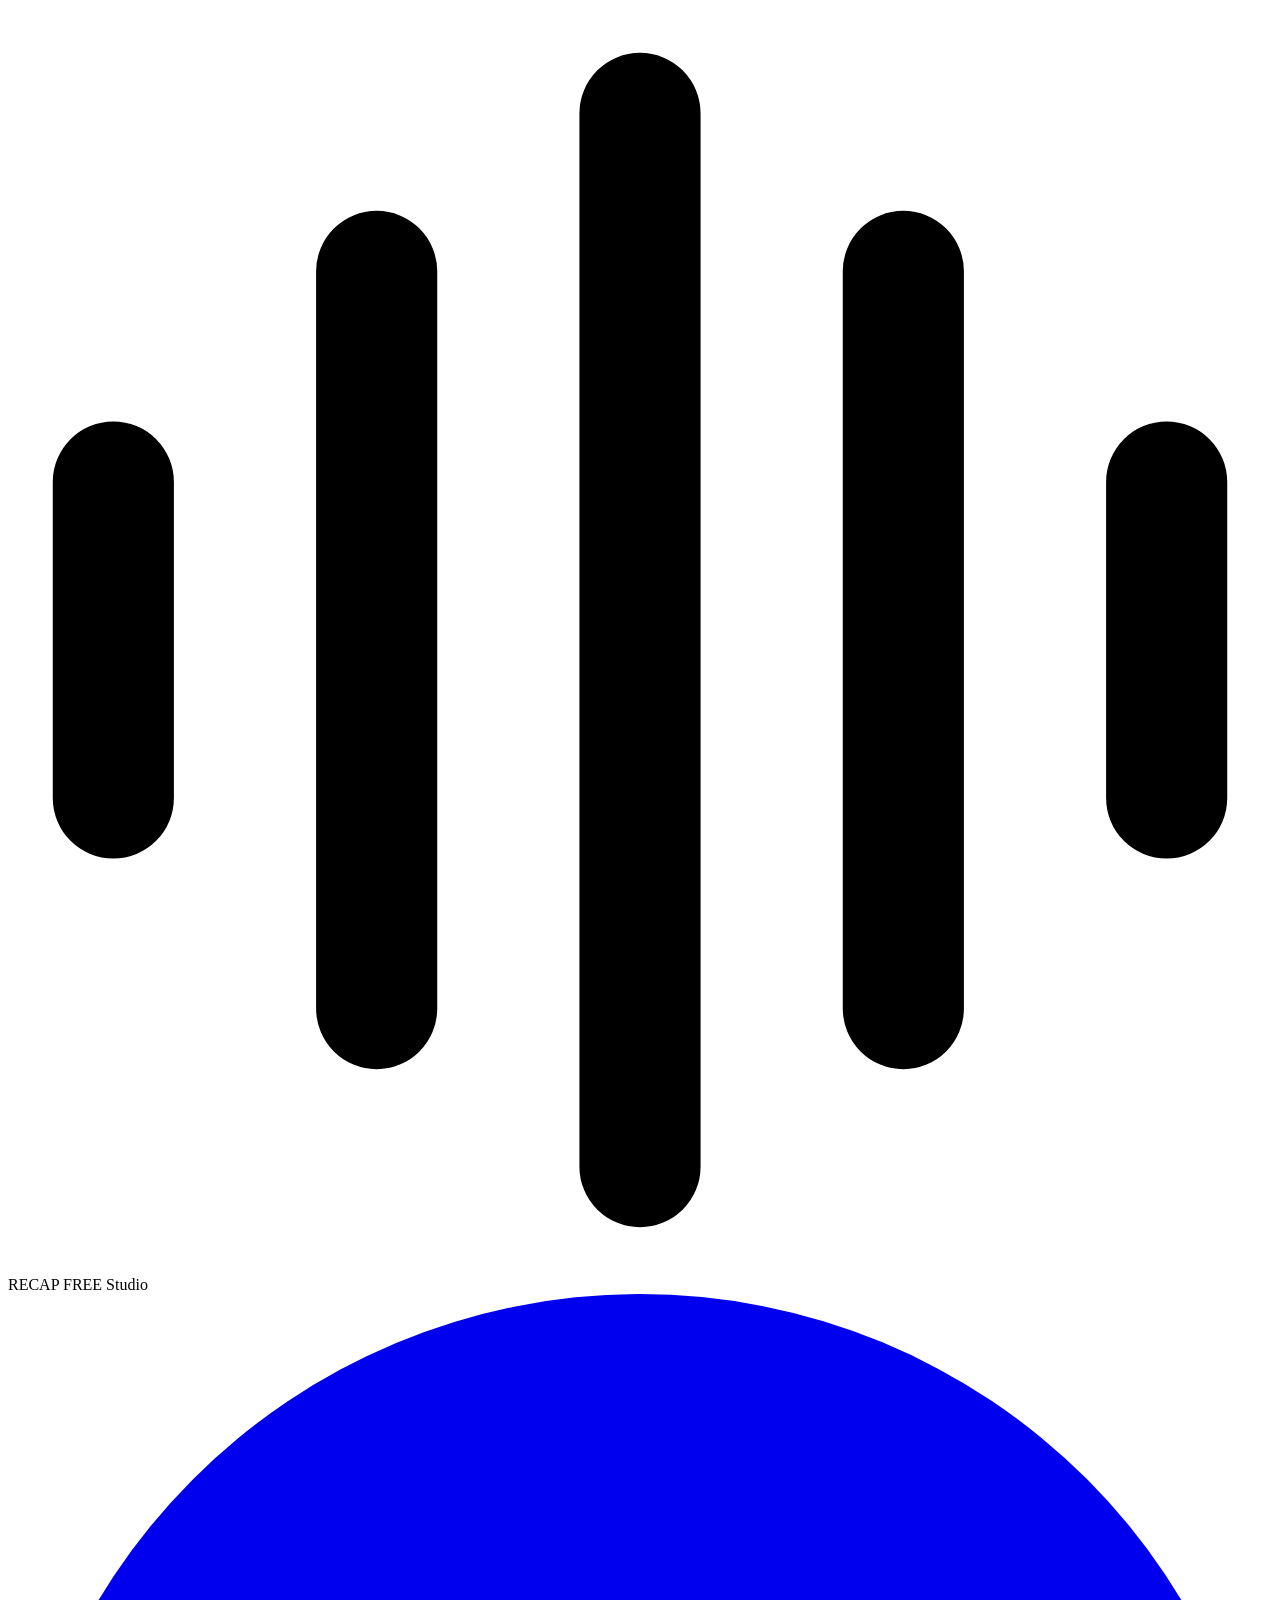
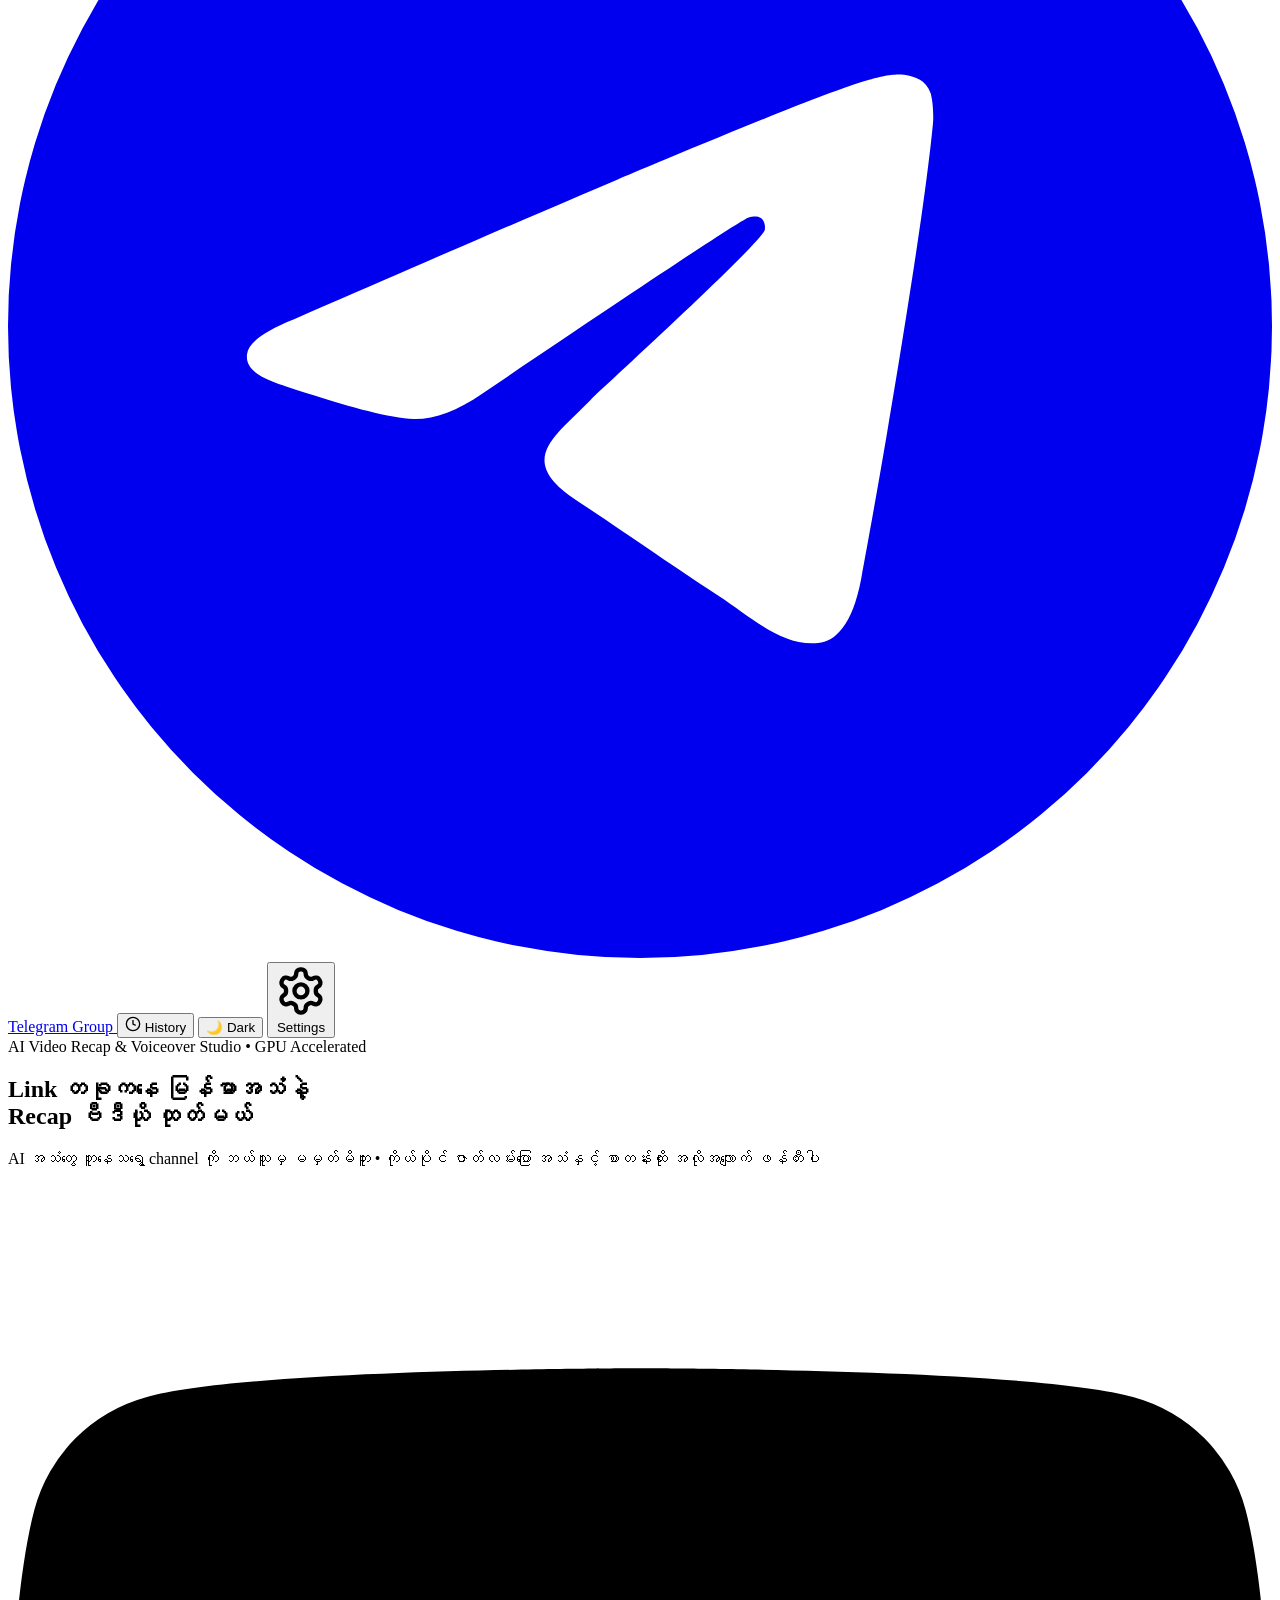
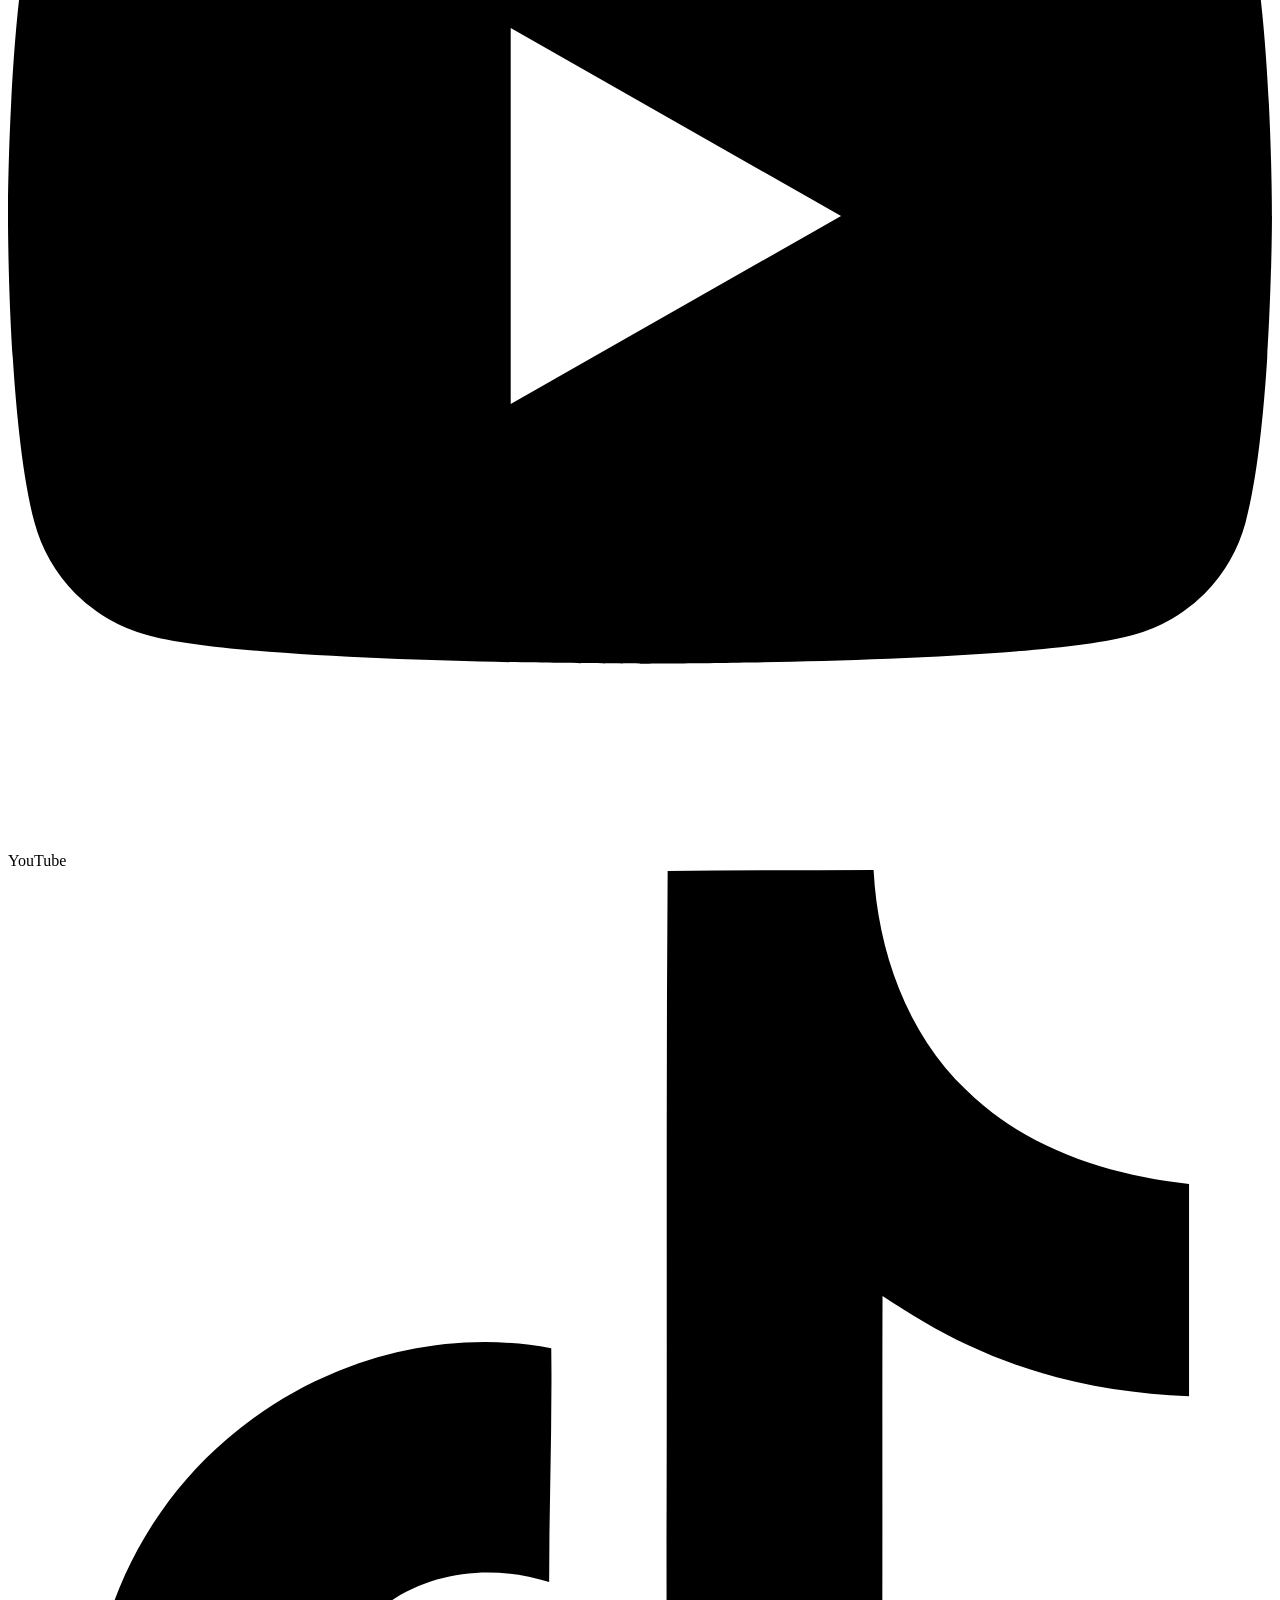
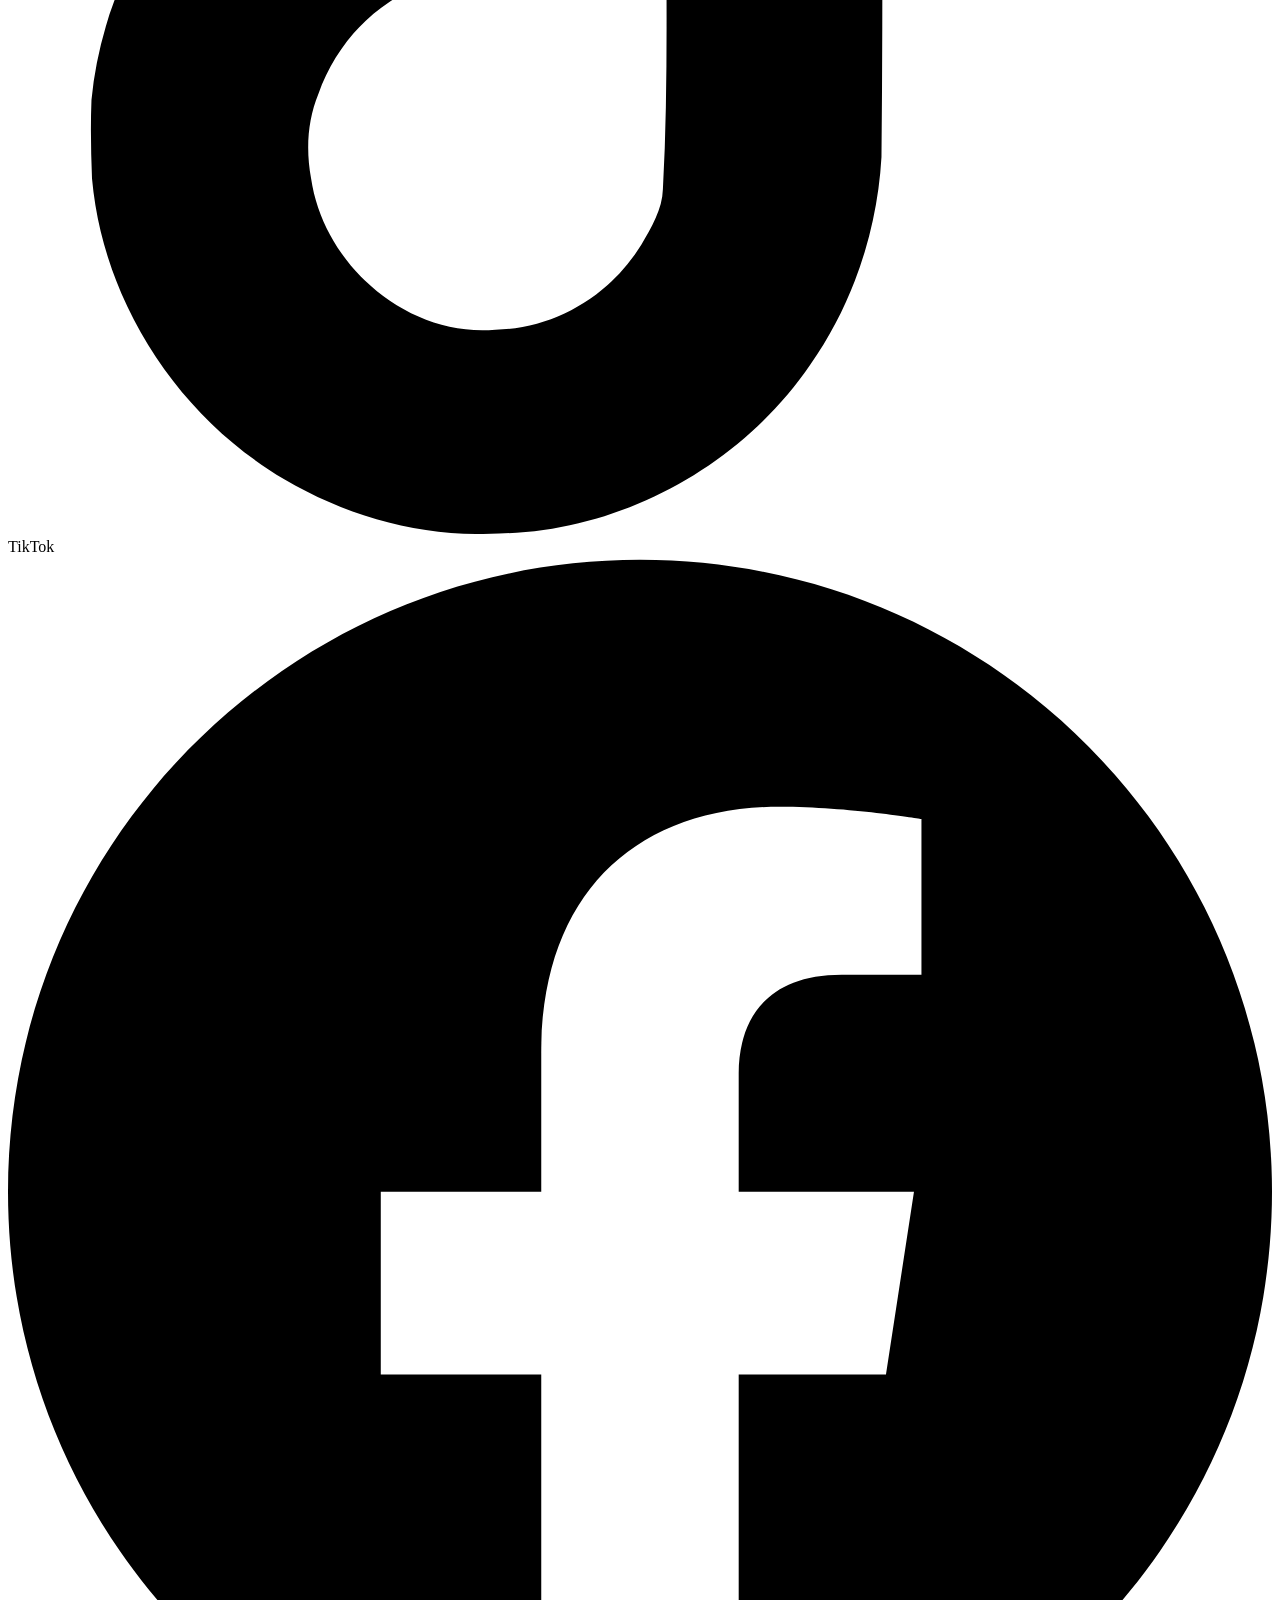
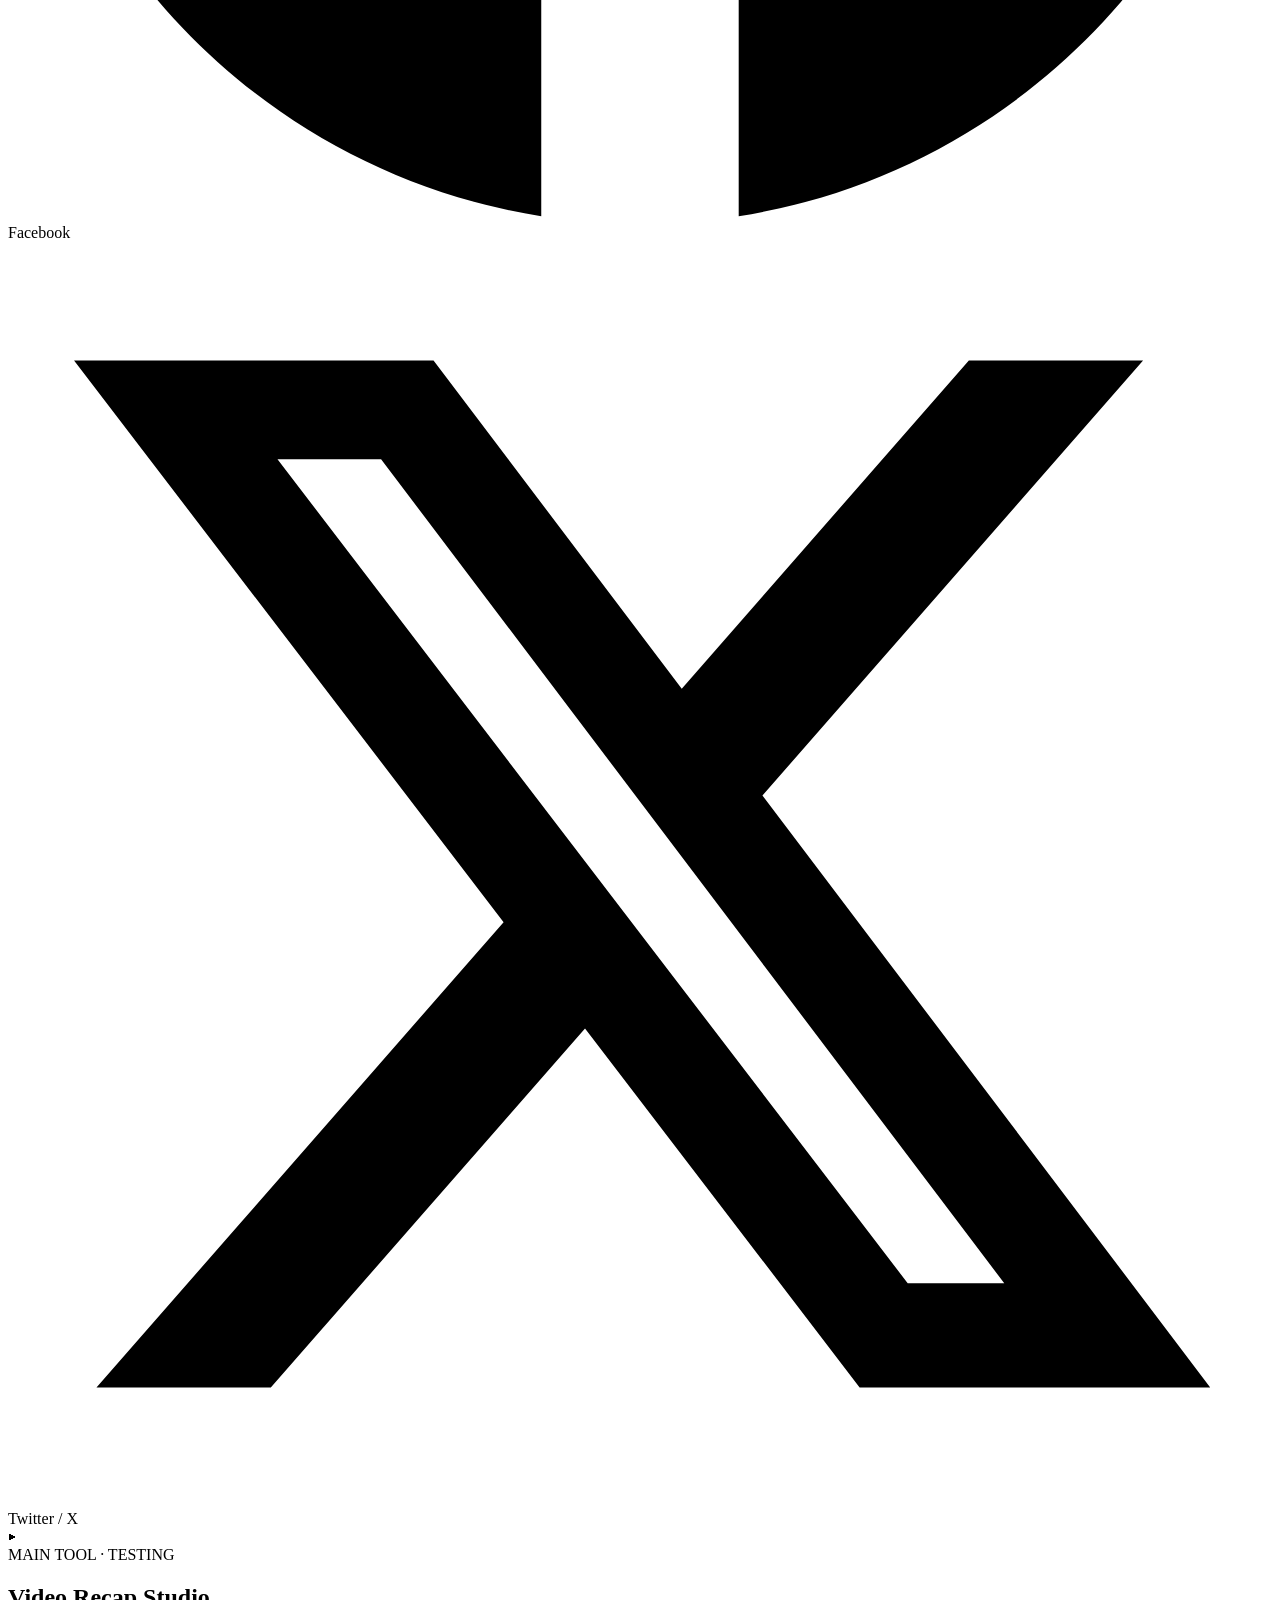
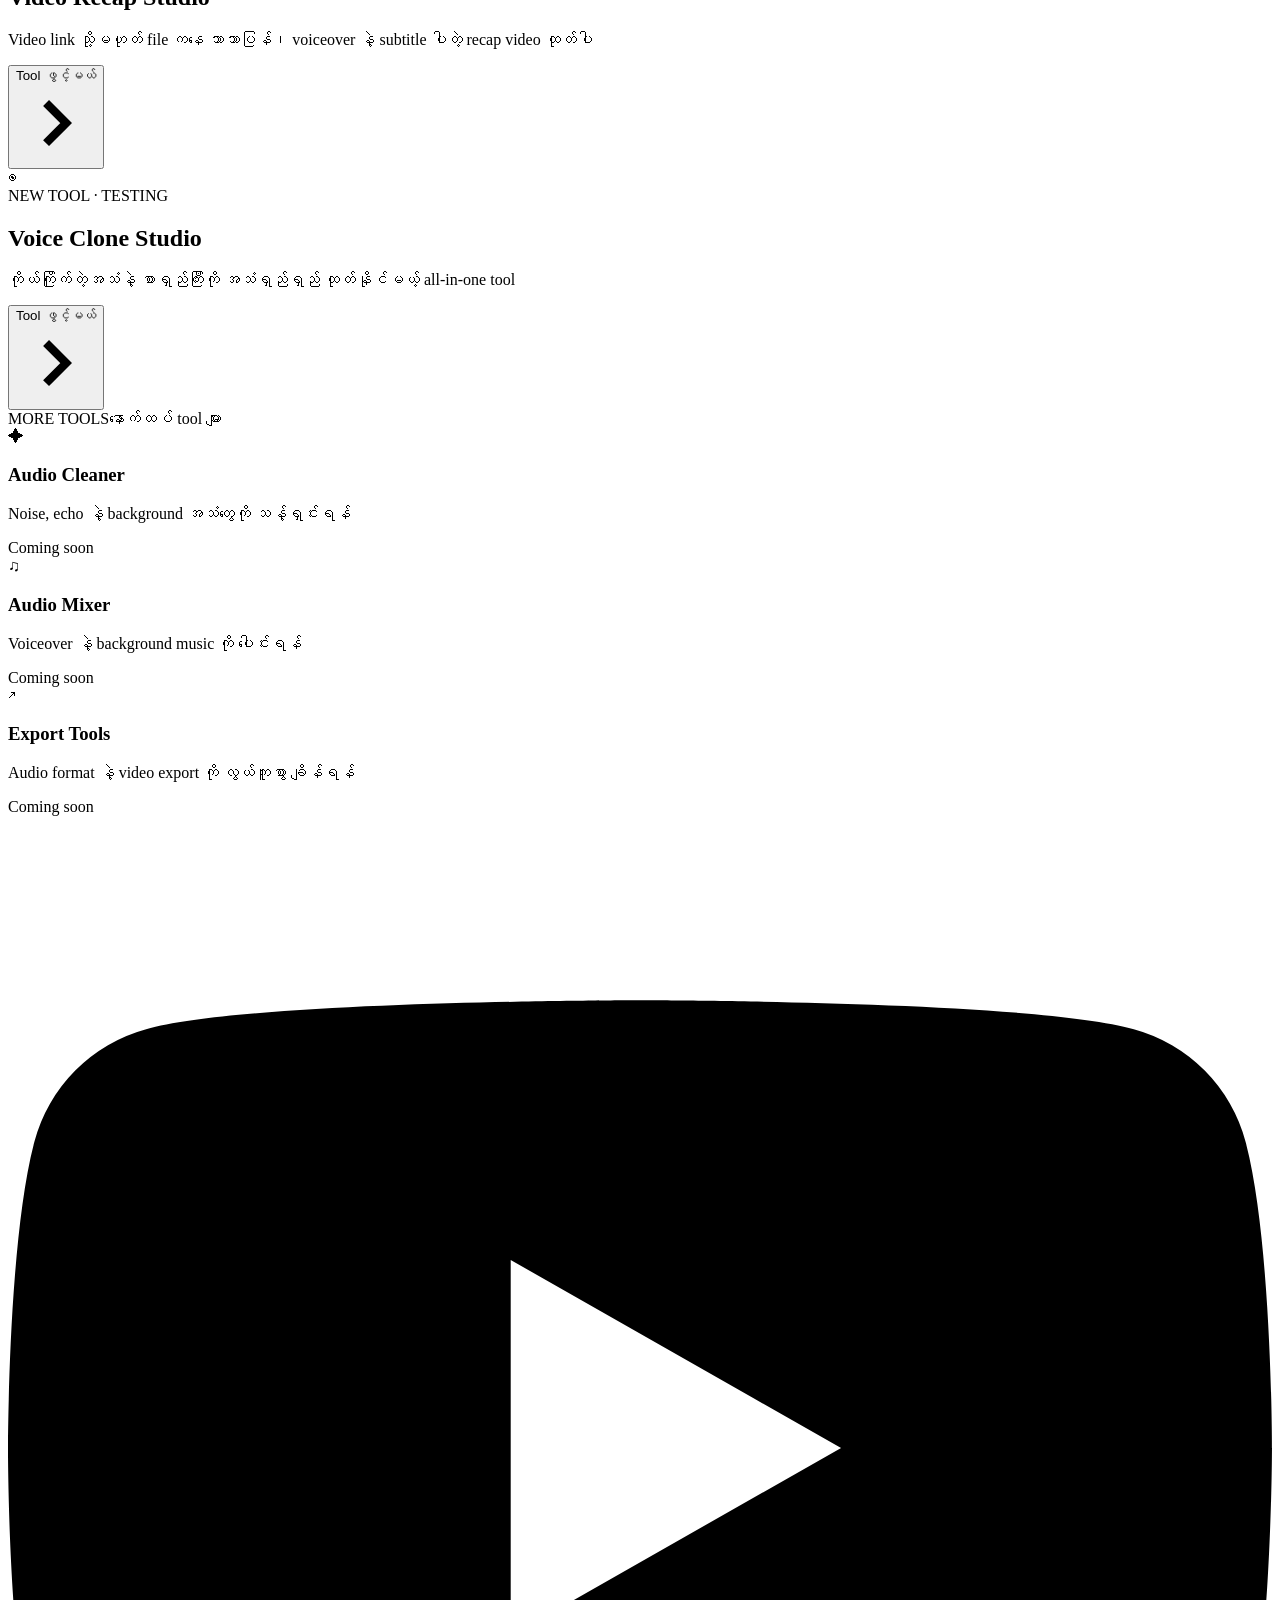
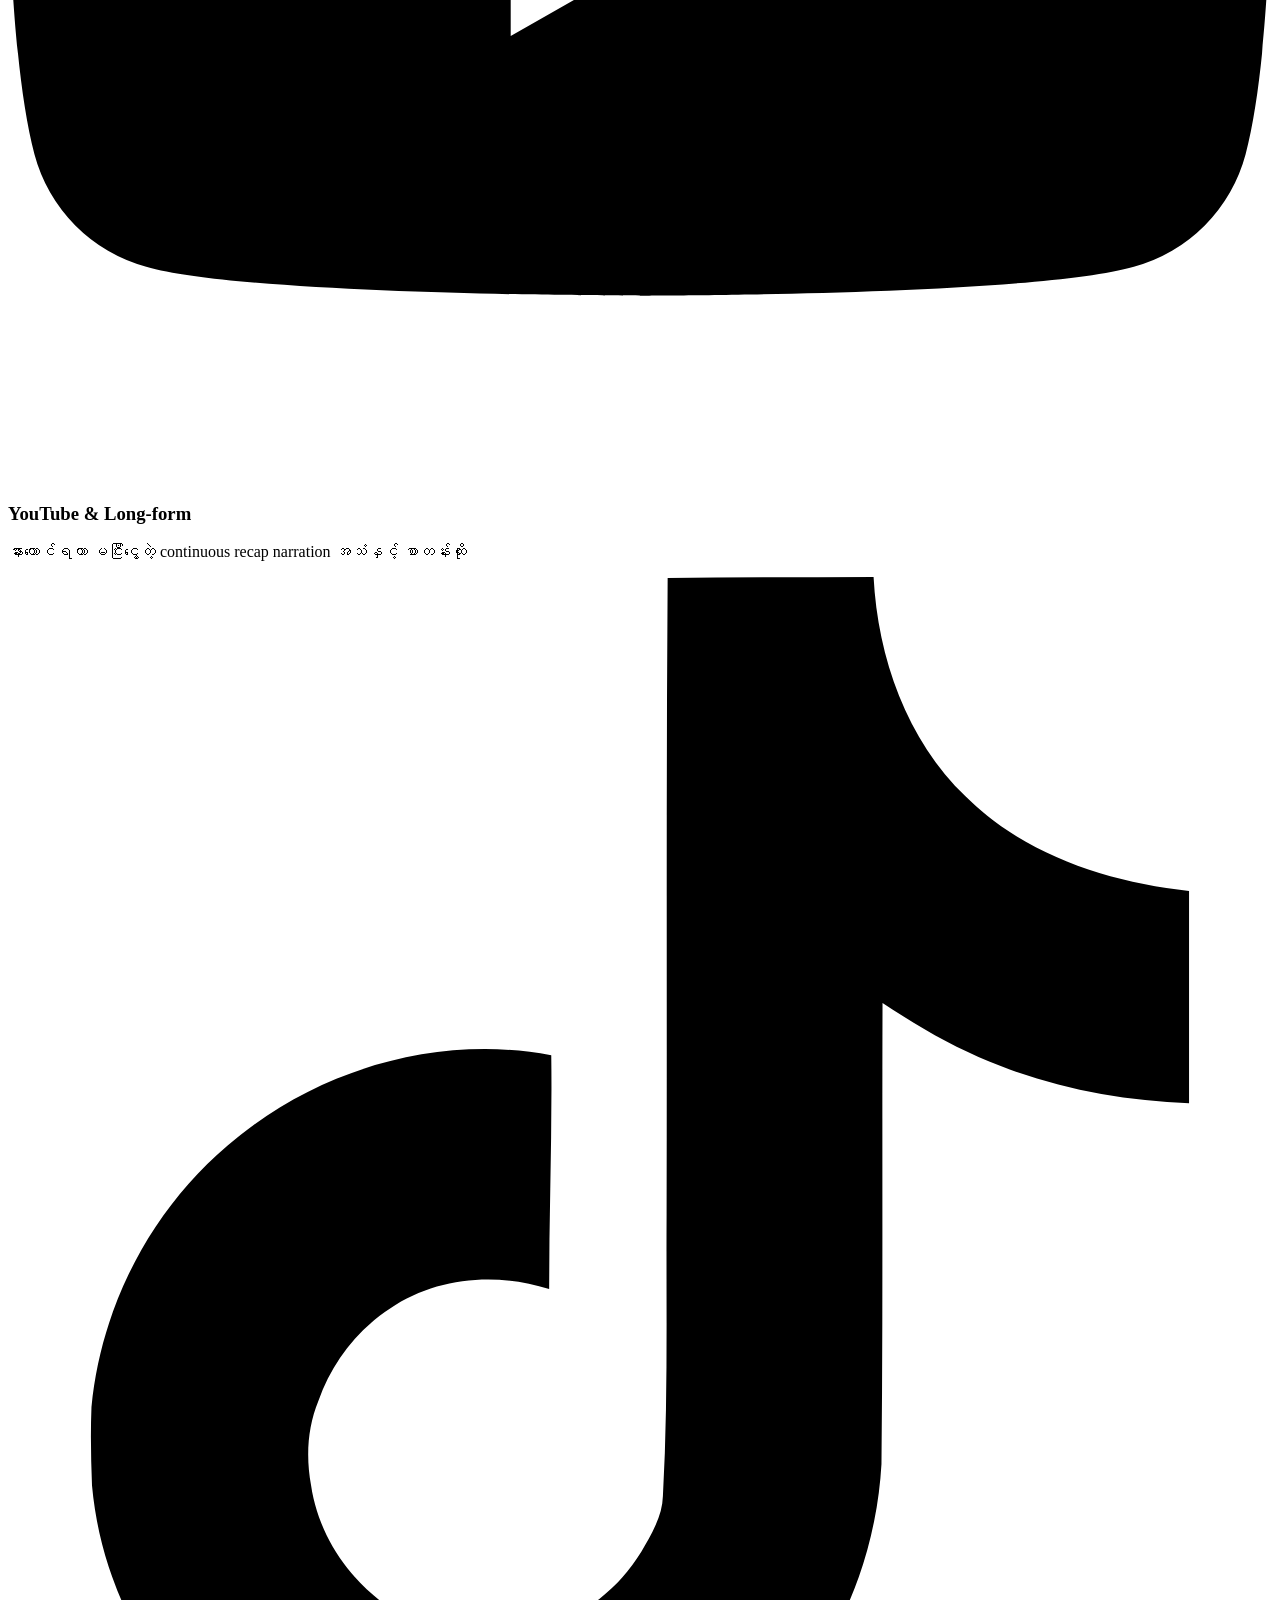
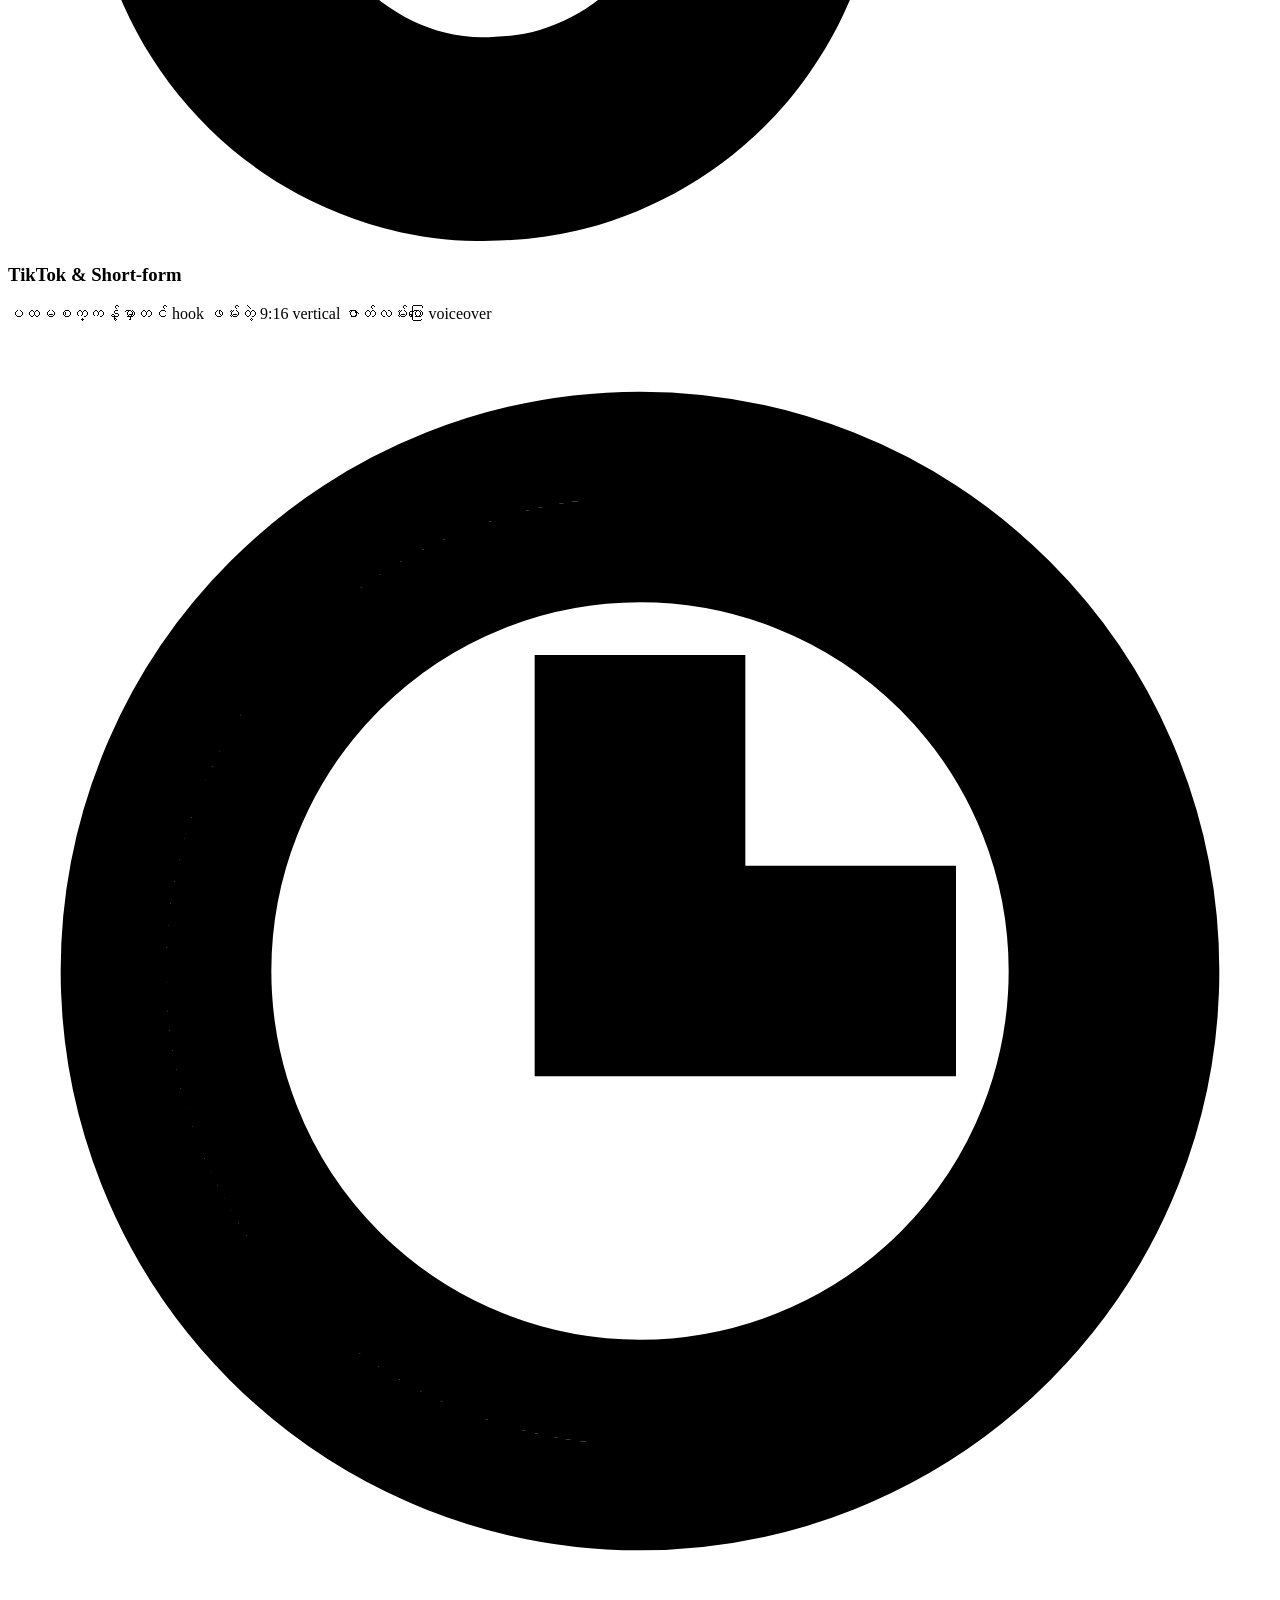
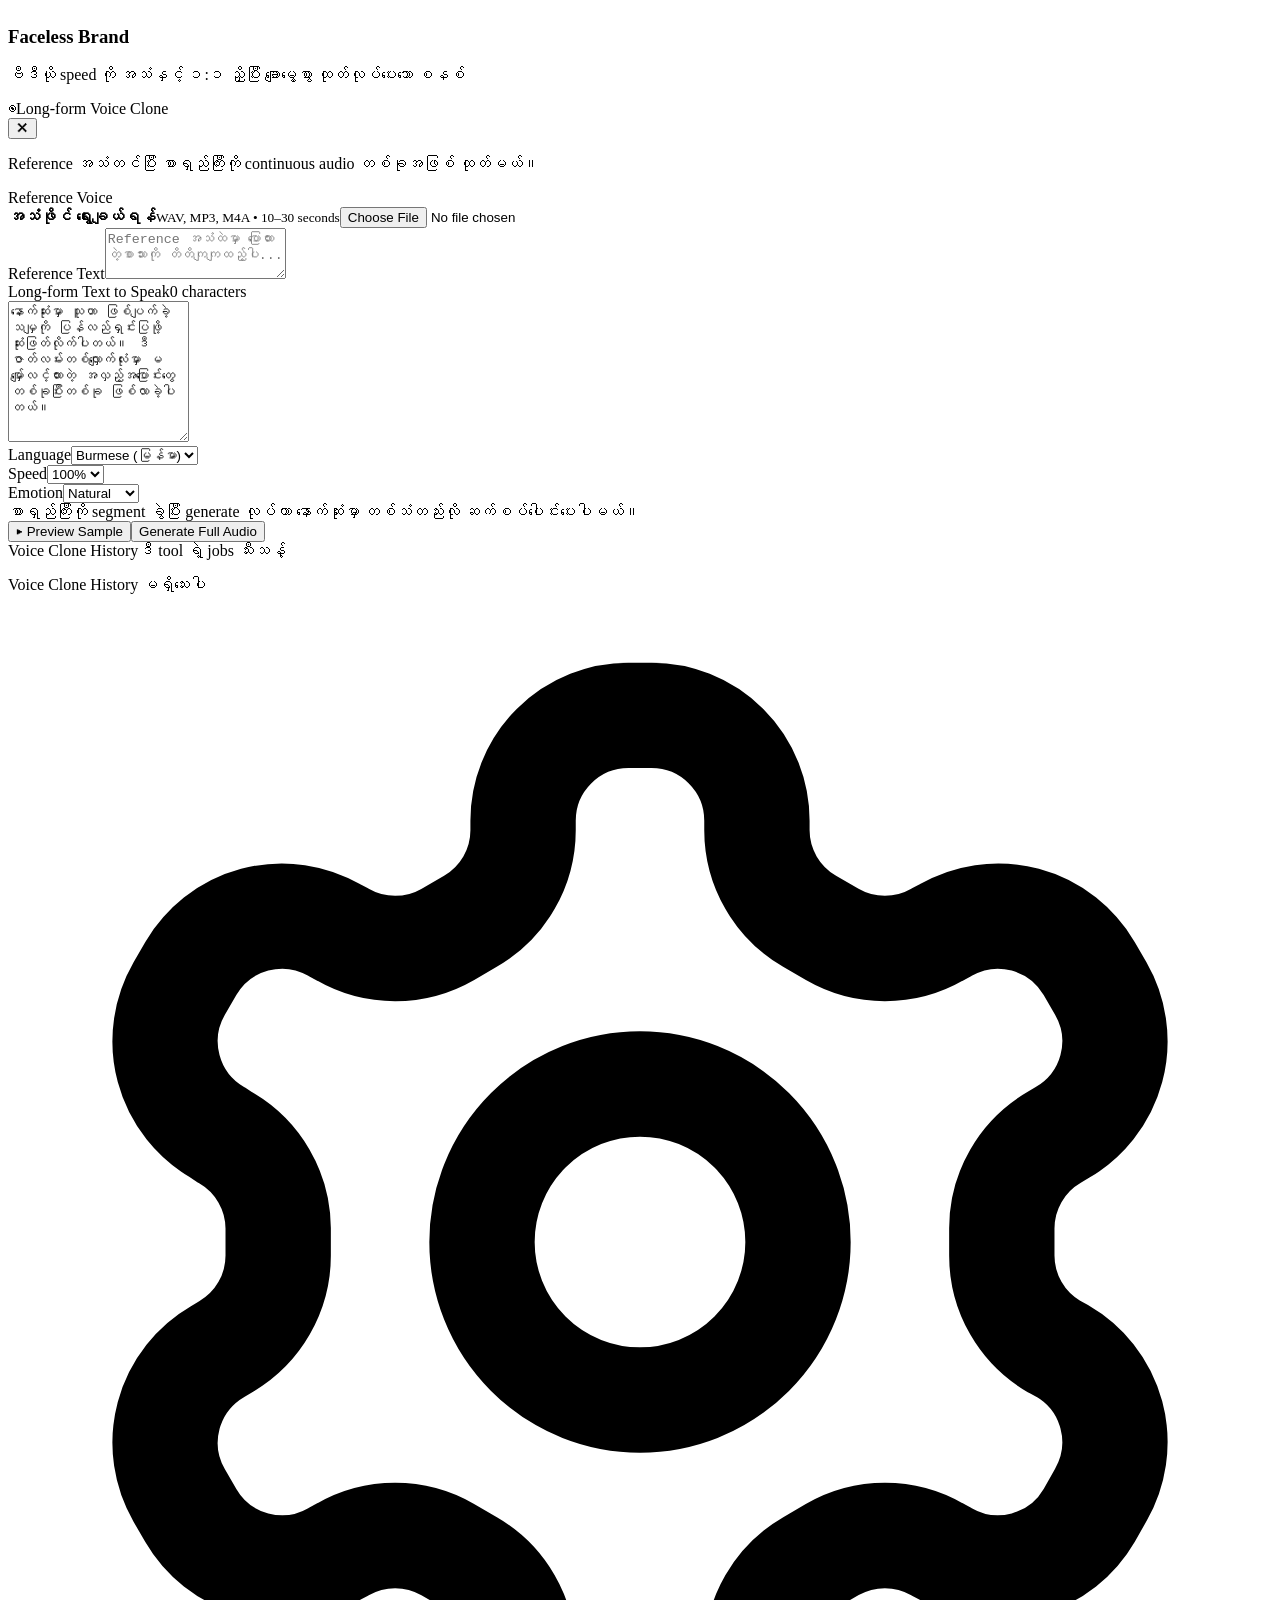
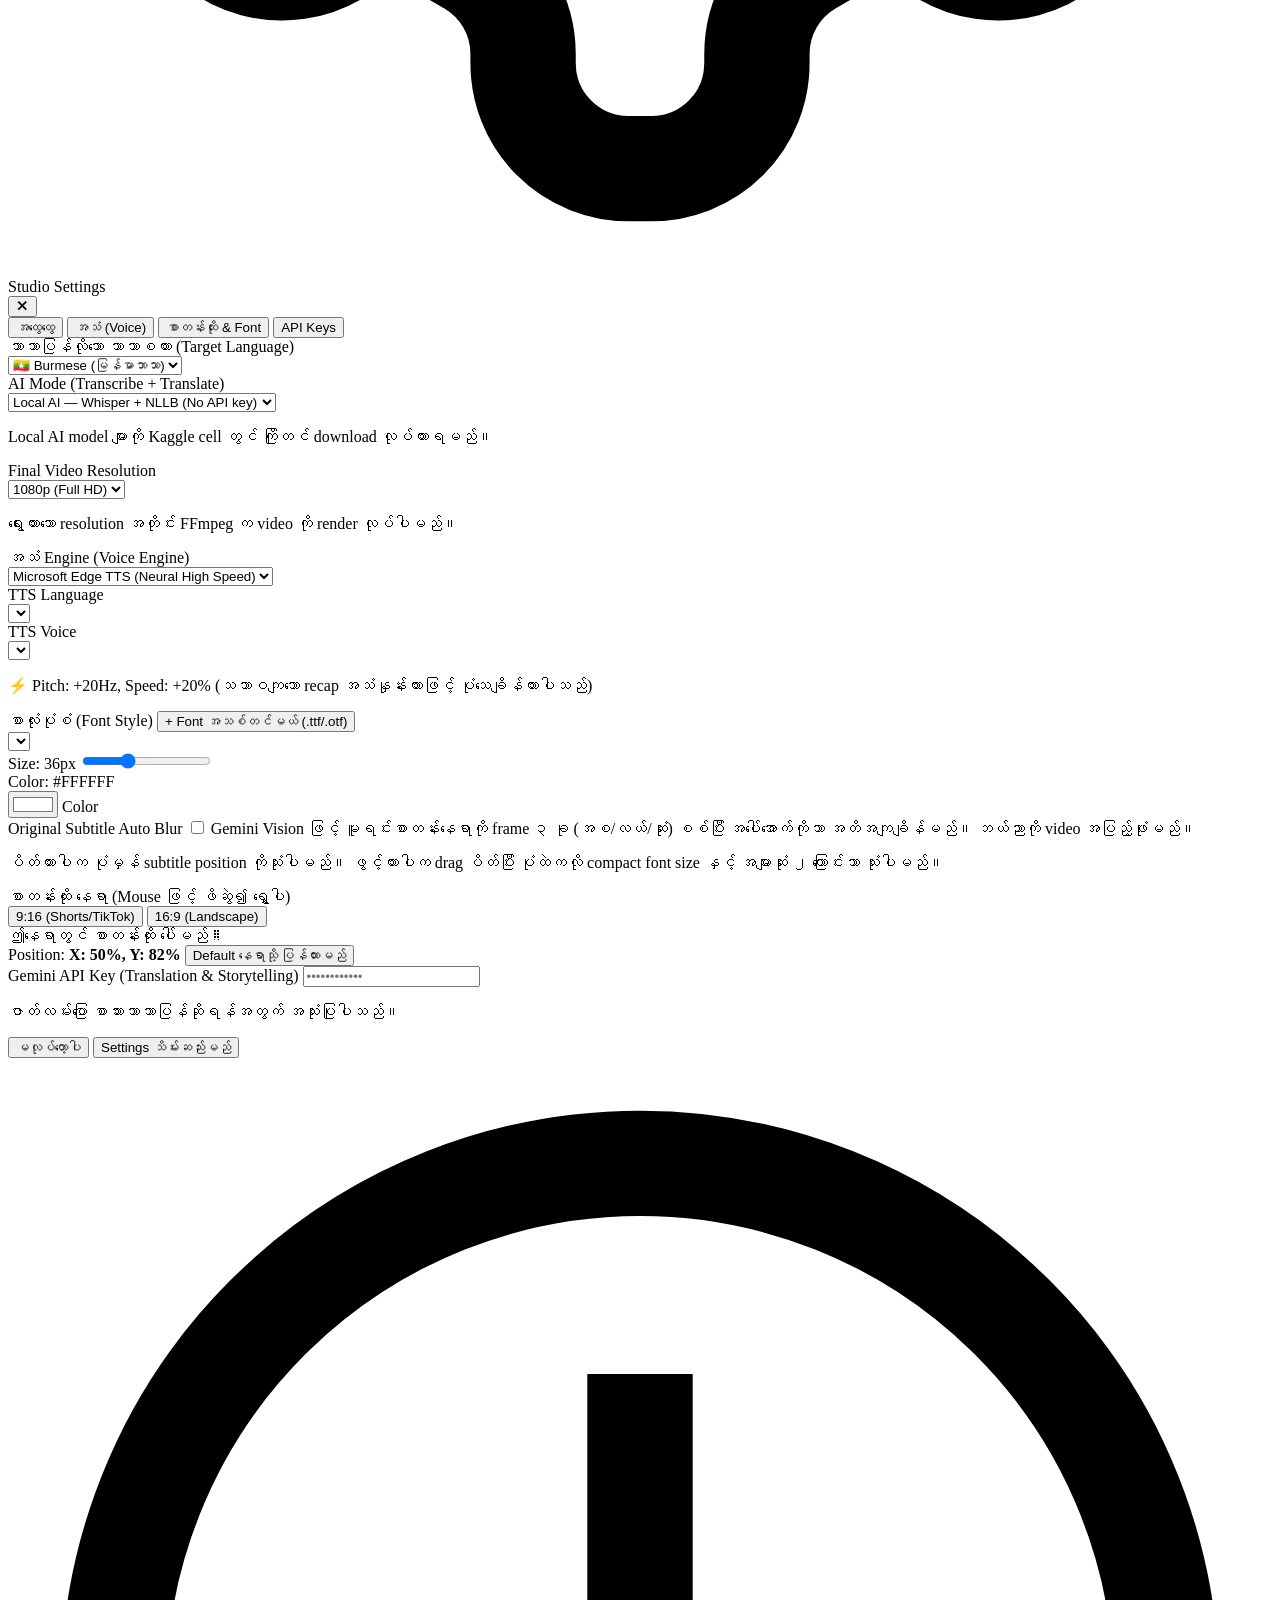
==== static/recap.html @ 3b74fc28 "Merge dashboard tools and Voice Clone into production" ====
<!DOCTYPE html>
<html lang="my">
<head>
  <meta charset="UTF-8">
  <meta name="viewport" content="width=device-width, initial-scale=1.0">
  <title>RECAP FREE · မြန်မာ AI အသံနဲ့ Recap ဗီဒီယို ဖန်တီးသည့် Studio</title>
  <meta name="description" content="Link တခုကနေ မြန်မာအသံနဲ့ Recap ဗီဒီယို ထုတ်မယ် - RECAP FREE Studio">
  
  <link rel="preconnect" href="https://fonts.googleapis.com">
  <link rel="preconnect" href="https://fonts.gstatic.com" crossorigin>
  <link href="https://fonts.googleapis.com/css2?family=Inter:wght@400;500;600;700;800&family=Padauk:wght@400;700&display=swap" rel="stylesheet">
  
  <link rel="stylesheet" href="/css/style.css">
</head>
<body>

  <!-- Ambient Mesh Glow -->
  <div class="bv-ambient-bg" aria-hidden="true"></div>

  <!-- Header matching BurmaVoice 3D Style -->
  <header class="bv-header">
    <div class="bv-header-inner">
      <div class="bv-brand">
        <!-- 3D Logo Badge -->
        <div class="bv-logo-badge">
          <svg viewBox="0 0 24 24" fill="none" stroke="currentColor" stroke-width="2.3" stroke-linecap="round" stroke-linejoin="round" class="bv-logo-svg">
            <path d="M12 2v20M17 5v14M7 5v14M2 9v6M22 9v6"/>
          </svg>
        </div>
        <div class="bv-brand-title">
          <span class="bv-title-main">RECAP FREE</span>
          <span class="bv-pill-tag">Studio</span>
        </div>
      </div>

      <div class="bv-header-actions">
        <!-- Telegram Group Link -->
        <a href="https://t.me/+P2fOKTtyaGgxNmE1" target="_blank" rel="noopener noreferrer" class="bv-telegram-pill" title="Telegram Group သို့ ဝင်မည်">
          <svg viewBox="0 0 24 24" fill="currentColor" class="bv-tg-icon">
            <path d="M11.944 0A12 12 0 0 0 0 12a12 12 0 0 0 12 12 12 12 0 0 0 12-12A12 12 0 0 0 12 0a12 12 0 0 0-.056 0zm4.962 7.224c.1-.002.321.023.465.14a.506.506 0 0 1 .171.325c.016.093.036.306.02.472-.18 1.898-.962 6.502-1.36 8.627-.168.9-.499 1.201-.82 1.23-.696.065-1.225-.46-1.9-.902-1.056-.693-1.653-1.124-2.678-1.8-1.185-.78-.417-1.21.258-1.91.177-.184 3.247-2.977 3.307-3.23.007-.032.014-.15-.056-.212s-.174-.041-.249-.024c-.106.024-1.793 1.14-5.061 3.345-.48.33-.913.49-1.302.48-.428-.008-1.252-.241-1.865-.44-.752-.245-1.349-.374-1.297-.789.027-.216.325-.437.893-.663 3.498-1.524 5.83-2.529 6.998-3.014 3.332-1.386 4.025-1.627 4.476-1.635z"/>
          </svg>
          <span>Telegram Group</span>
        </a>

        <!-- History Button -->
        <button id="historyBtn" class="bv-3d-theme-btn" type="button" title="History ကြည့်မည်">
          <svg viewBox="0 0 24 24" fill="none" stroke="currentColor" stroke-width="2" style="width:16px;height:16px;">
            <circle cx="12" cy="12" r="10"/><polyline points="12 6 12 12 16 14"/>
          </svg>
          <span>History</span>
          <span id="headerHistoryBadge" class="bv-history-badge" style="display:none;">0</span>
        </button>

        <!-- Light / Dark Mode 3D Toggle Button -->
        <button id="themeToggleBtn" class="bv-3d-theme-btn" type="button" title="Light / Dark Mode ပြောင်းမည်">
          <span id="themeIcon" class="bv-theme-icon">🌙</span>
          <span id="themeLabel" class="bv-theme-label">Dark</span>
        </button>

        <!-- 3D Settings Trigger Button -->
        <button id="openSettingsBtn" class="bv-3d-settings-btn" type="button" title="Settings ဖွင့်မည်">
          <svg viewBox="0 0 24 24" fill="none" stroke="currentColor" stroke-width="2" stroke-linecap="round" stroke-linejoin="round" class="bv-settings-icon">
            <path d="M12.22 2h-.44a2 2 0 0 0-2 2v.18a2 2 0 0 1-1 1.73l-.43.25a2 2 0 0 1-2 0l-.15-.08a2 2 0 0 0-2.73.73l-.22.38a2 2 0 0 0 .73 2.73l.15.1a2 2 0 0 1 1 1.72v.51a2 2 0 0 1-1 1.74l-.15.09a2 2 0 0 0-.73 2.73l.22.38a2 2 0 0 0 2.73.73l.15-.08a2 2 0 0 1 2 0l.43.25a2 2 0 0 1 1 1.73V20a2 2 0 0 0 2 2h.44a2 2 0 0 0 2-2v-.18a2 2 0 0 1 1-1.73l.43-.25a2 2 0 0 1 2 0l.15.08a2 2 0 0 0 2.73-.73l.22-.39a2 2 0 0 0-.73-2.73l-.15-.08a2 2 0 0 1-1-1.74v-.5a2 2 0 0 1 1-1.74l.15-.09a2 2 0 0 0 .73-2.73l-.22-.38a2 2 0 0 0-2.73-.73l-.15.08a2 2 0 0 1-2 0l-.43-.25a2 2 0 0 1-1-1.73V4a2 2 0 0 0-2-2z"></path>
            <circle cx="12" cy="12" r="3"></circle>
          </svg>
          <span>Settings</span>
        </button>
      </div>
    </div>
  </header>

  <!-- Main Hero & Workspace -->
  <main class="bv-main-container">
    
    <!-- Hero Headline matching BurmaVoice -->
    <section class="bv-hero-section">
      <div class="bv-hero-pill-badge">
        <span class="bv-badge-dot"></span>
        <span id="gpuStatusText">AI Video Recap & Voiceover Studio • GPU Accelerated</span>
      </div>
      <h1 class="bv-hero-headline">
        Link တခုကနေ မြန်မာအသံနဲ့<br>
        <span class="bv-gradient-text">Recap ဗီဒီယို ထုတ်မယ်</span>
      </h1>
      <p class="bv-hero-subtext">
        AI အသံတွေ တူနေသရွေ့ channel ကို ဘယ်သူမှ မမှတ်မိဘူး • ကိုယ်ပိုင် ဇာတ်လမ်းပြော အသံနှင့် စာတန်းထိုး အလိုအလျောက် ဖန်တီးပါ
      </p>

      <!-- Platform Compatibility Badges -->
      <div class="bv-platforms-row">
        <span class="bv-platform-badge">
          <svg class="bv-plat-svg" viewBox="0 0 24 24" fill="currentColor"><path d="M23.498 6.186a3.016 3.016 0 0 0-2.122-2.136C19.505 3.5 12 3.5 12 3.5s-7.505 0-9.377.55a3.016 3.016 0 0 0-2.122 2.136C0 8.07 0 12 0 12s0 3.93.502 5.814a3.016 3.016 0 0 0 2.122 2.136c1.871.55 9.376.55 9.376.55s7.505 0 9.377-.55a3.016 3.016 0 0 0 2.122-2.136C24 15.93 24 12 24 12s0-3.93-.502-5.814zM9.545 15.568V8.432L15.818 12l-6.273 3.568z"/></svg>
          YouTube
        </span>
        <span class="bv-platform-badge">
          <svg class="bv-plat-svg" viewBox="0 0 24 24" fill="currentColor"><path d="M12.525.02c1.31-.02 2.61-.01 3.91-.02.08 1.53.63 3.09 1.75 4.17 1.12 1.11 2.7 1.62 4.24 1.79v4.03c-1.44-.05-2.89-.35-4.2-.97-.57-.26-1.1-.59-1.62-.93-.01 2.92.01 5.84-.02 8.75-.08 1.4-.54 2.79-1.35 3.94-1.31 1.92-3.58 3.17-5.91 3.21-1.43.08-2.86-.31-4.08-1.03-2.02-1.19-3.44-3.37-3.65-5.71-.02-.5-.03-1-.01-1.49.18-1.9 1.12-3.72 2.58-4.96 1.66-1.44 3.98-2.13 6.15-1.72.02 1.48-.04 2.96-.04 4.44-.99-.32-2.15-.23-3.02.37-.63.41-1.11 1.04-1.36 1.75-.21.51-.24 1.07-.14 1.61.24 1.64 1.82 3.02 3.5 2.87 1.12-.01 2.19-.66 2.77-1.61.19-.33.4-.67.41-1.06.1-1.79.06-3.57.07-5.36.01-4.03-.01-8.05.02-12.07z"/></svg>
          TikTok
        </span>
        <span class="bv-platform-badge">
          <svg class="bv-plat-svg" viewBox="0 0 24 24" fill="currentColor"><path d="M24 12.073c0-6.627-5.373-12-12-12s-12 5.373-12 12c0 5.99 4.388 10.954 10.125 11.854v-8.385H7.078v-3.47h3.047V9.43c0-3.007 1.792-4.669 4.533-4.669 1.312 0 2.686.235 2.686.235v2.953H15.83c-1.491 0-1.956.925-1.956 1.874v2.25h3.328l-.532 3.47h-2.796v8.385C19.612 23.027 24 18.062 24 12.073z"/></svg>
          Facebook
        </span>
        <span class="bv-platform-badge">
          <svg class="bv-plat-svg" viewBox="0 0 24 24" fill="currentColor"><path d="M18.244 2.25h3.308l-7.227 8.26 8.502 11.24H16.17l-5.214-6.817L4.99 21.75H1.68l7.73-8.835L1.254 2.25H8.08l4.713 6.231zm-1.161 17.52h1.833L7.084 4.126H5.117z"/></svg>
          Twitter / X
        </span>
      </div>
    </section>

    <!-- Dashboard Tool Cards (testing preview) -->
    <section class="bv-tool-hub" id="toolHub">
      <div class="bv-3d-card bv-voice-tool-card bv-tool-card-link" id="recapToolCard">
        <div class="bv-card-body bv-voice-tool-card-body">
          <div class="bv-voice-tool-icon recap" aria-hidden="true">▶</div>
          <div class="bv-voice-tool-copy"><span class="bv-tool-kicker">MAIN TOOL · TESTING</span><h2>Video Recap Studio</h2><p>Video link သို့မဟုတ် file ကနေ ဘာသာပြန်၊ voiceover နဲ့ subtitle ပါတဲ့ recap video ထုတ်ပါ</p></div>
          <button id="openRecapToolBtn" class="bv-solid-btn bv-solid-bevel" type="button"><span>Tool ဖွင့်မယ်</span><svg viewBox="0 0 24 24" fill="none" stroke="currentColor" stroke-width="2.5" class="bv-btn-arrow"><polyline points="9 18 15 12 9 6"/></svg></button>
        </div>
      </div>
      <section class="bv-3d-card bv-voice-tool-card bv-tool-card-link" id="voiceCloneToolCard">
        <div class="bv-card-body bv-voice-tool-card-body">
          <div class="bv-voice-tool-icon" aria-hidden="true">◉</div>
          <div class="bv-voice-tool-copy"><span class="bv-tool-kicker">NEW TOOL · TESTING</span><h2>Voice Clone Studio</h2><p>ကိုယ်ကြိုက်တဲ့အသံနဲ့ စာရှည်ကြီးကို အသံရှည်ရှည် ထုတ်နိုင်မယ့် all-in-one tool</p></div>
          <button id="openVoiceCloneBtn" class="bv-solid-btn bv-solid-bevel" type="button"><span>Tool ဖွင့်မယ်</span><svg viewBox="0 0 24 24" fill="none" stroke="currentColor" stroke-width="2.5" class="bv-btn-arrow"><polyline points="9 18 15 12 9 6"/></svg></button>
        </div>
      </section>
    </section>
    <section class="bv-more-tools" id="moreToolsSection">
      <div class="bv-more-tools-heading"><span class="bv-tool-kicker">MORE TOOLS</span><span>နောက်ထပ် tool များ</span></div>
      <div class="bv-more-tools-grid">
        <div class="bv-feature-card bv-coming-tool"><div class="bv-feat-icon-box">✦</div><h3 class="bv-feat-title">Audio Cleaner</h3><p class="bv-feat-desc">Noise, echo နဲ့ background အသံတွေကို သန့်ရှင်းရန်</p><span>Coming soon</span></div>
        <div class="bv-feature-card bv-coming-tool"><div class="bv-feat-icon-box">♫</div><h3 class="bv-feat-title">Audio Mixer</h3><p class="bv-feat-desc">Voiceover နဲ့ background music ကို ပေါင်းရန်</p><span>Coming soon</span></div>
        <div class="bv-feature-card bv-coming-tool"><div class="bv-feat-icon-box">↗</div><h3 class="bv-feat-title">Export Tools</h3><p class="bv-feat-desc">Audio format နဲ့ video export ကို လွယ်ကူစွာ ချိန်ရန်</p><span>Coming soon</span></div>
      </div>
    </section>

    <div id="recapToolPanel" style="display:none;width:100%;">
    <button id="backToToolsBtn" type="button" class="bv-secondary-3d-btn bv-back-tools-btn">← Tools သို့ ပြန်သွားမည်</button>
    <!-- 3D Core Workspace Card -->
    <section class="bv-3d-card bv-workspace-card">

      <!-- INPUT VIEW -->
      <div id="inputSection" class="bv-card-body">
        
        <!-- Active Job Banner (shows when another job is currently rendering) -->
        <div id="activeJobNotice" class="bv-active-job-banner" style="display: none;">
          <span class="bv-pulse-dot"></span>
          <span id="activeJobNoticeText">ဗီဒီယို တစ်ပုဒ် လုပ်ဆောင်နေဆဲဖြစ်သည် - Queue ထဲသို့ ဆက်လက်ထည့်သွင်းနိုင်ပါသည်</span>
          <button type="button" id="viewCurrentActiveBtn" class="bv-banner-link-btn">ကြည့်မည် ▶</button>
        </div>

        <!-- 3D Pill Mode Switcher -->
        <div class="bv-3d-switcher-track">
          <button id="toggleLinkBtn" class="bv-3d-switch-btn active" type="button">
            <svg viewBox="0 0 24 24" fill="none" stroke="currentColor" stroke-width="2" class="bv-switch-icon"><path d="M10 13a5 5 0 0 0 7.54.54l3-3a5 5 0 0 0-7.07-7.07l-1.72 1.71"/><path d="M14 11a5 5 0 0 0-7.54-.54l-3 3a5 5 0 0 0 7.07 7.07l1.71-1.71"/></svg>
            <span>Video Link ထည့်မယ်</span>
          </button>
          <button id="toggleFileBtn" class="bv-3d-switch-btn" type="button">
            <svg viewBox="0 0 24 24" fill="none" stroke="currentColor" stroke-width="2" class="bv-switch-icon"><path d="M21 15v4a2 2 0 0 1-2 2H5a2 2 0 0 1-2-2v-4"/><polyline points="17 8 12 3 7 8"/><line x1="12" y1="3" x2="12" y2="15"/></svg>
            <span>ဗီဒီယိုဖိုင် တင်မယ်</span>
          </button>
        </div>

        <!-- Mode 1: Video Link Input -->
        <div id="linkInputGroup" class="bv-input-group">
          <label for="videoUrlInput" class="bv-input-label">
            <span>Video Link</span>
            <span class="bv-label-hint">YouTube, TikTok, Facebook, Twitter URL</span>
          </label>
          <div class="bv-3d-input-box">
            <svg viewBox="0 0 24 24" fill="none" stroke="currentColor" stroke-width="2" class="bv-input-prefix-icon"><circle cx="12" cy="12" r="10"/><line x1="2" y1="12" x2="22" y2="12"/><path d="M12 2a15.3 15.3 0 0 1 4 10 15.3 15.3 0 0 1-4 10 15.3 15.3 0 0 1-4-10 15.3 15.3 0 0 1 4-10z"/></svg>
            <input 
              type="url" 
              id="videoUrlInput" 
              class="bv-field-input" 
              placeholder="https://www.youtube.com/watch?v=... သို့မဟုတ် TikTok Link ထည့်ပါ"
              autocomplete="off"
            >
          </div>
        </div>

        <!-- Mode 2: Local Video File Dropzone -->
        <div id="fileInputGroup" class="bv-input-group" style="display: none;">
          <label class="bv-input-label">
            <span>Local Video File</span>
            <span class="bv-label-hint">MP4, MOV, MKV, WEBM (Max 500MB)</span>
          </label>
          <div class="bv-3d-dropzone" id="dropZone">
            <input type="file" id="videoFileInput" accept="video/*" class="bv-file-hidden">
            <div class="bv-dropzone-inner">
              <div class="bv-upload-icon-circle">
                <svg viewBox="0 0 24 24" fill="none" stroke="currentColor" stroke-width="2"><path d="M21 15v4a2 2 0 0 1-2 2H5a2 2 0 0 1-2-2v-4"/><polyline points="17 8 12 3 7 8"/><line x1="12" y1="3" x2="12" y2="15"/></svg>
              </div>
              <p id="uploadFileName" class="bv-upload-file-title">ဗီဒီယိုဖိုင် ရွေးချယ်ရန် နှိပ်ပါ သို့မဟုတ် ဖိုင်ဆွဲထည့်ပါ</p>
              <span class="bv-upload-subtext">စက္ကန့်ပိုင်းအတွင်း အသံနှင့် စာတန်းထိုး အလိုအလျောက် ခွဲခြမ်းစိပ်ဖြာပေးပါမည်</span>
            </div>
          </div>
        </div>

        <!-- Target Language Row -->
        <div class="bv-input-group">
          <label for="dashboardTargetLang" class="bv-input-label">
            <span>ဘာသာပြန်မည့် ဘာသာစကား (Target Language)</span>
          </label>
          <div class="bv-3d-select-wrapper">
            <select id="dashboardTargetLang" class="bv-select-field">
              <option value="my" selected>🇲🇲 Burmese (မြန်မာဘာသာ)</option>
              <option value="en">🇺🇸 English</option>
              <option value="th">🇹🇭 Thai (ထိုင်း)</option>
              <option value="ja">🇯🇵 Japanese (ဂျပန်)</option>
              <option value="ko">🇰🇷 Korean (ကိုရီးယား)</option>
              <option value="zh">🇨🇳 Chinese (တရုတ်)</option>
              <option value="es">🇪🇸 Spanish (စပိန်)</option>
              <option value="fr">🇫🇷 French (ပြင်သစ်)</option>
              <option value="de">🇩🇪 German (ဂျာမန်)</option>
              <option value="it">🇮🇹 Italian (အီတလီ)</option>
              <option value="ru">🇷🇺 Russian (ရုရှား)</option>
            </select>
          </div>
        </div>

        <!-- Subtitle Enable/Disable Toggle -->
        <div class="bv-subtitle-toggle-row">
          <div class="bv-toggle-info">
            <svg viewBox="0 0 24 24" fill="none" stroke="currentColor" stroke-width="2" style="width:17px;height:17px;color:var(--primary)">
              <rect x="2" y="7" width="20" height="15" rx="2"/><path d="M17 7V5a2 2 0 0 0-2-2H9a2 2 0 0 0-2 2v2"/>
              <line x1="7" y1="12" x2="17" y2="12"/><line x1="7" y1="16" x2="13" y2="16"/>
            </svg>
            <span class="bv-toggle-label">စာတန်းထိုး (Subtitle Burn-in)</span>
            <span id="subtitleToggleStatus" class="bv-toggle-status-pill on">ဖွင့်ထား</span>
          </div>
          <label class="bv-switch-toggle" for="subtitleEnabledToggle" title="စာတန်းထိုး Enable / Disable">
            <input type="checkbox" id="subtitleEnabledToggle" checked>
            <span class="bv-switch-slider"></span>
          </label>
        </div>

        <!-- Burma Voice Signature 3D Bevel Button -->
        <div class="bv-action-row">
          <button id="startBtn" class="bv-solid-btn bv-solid-bevel" type="button">
            <span>စတင်မယ်</span>
            <svg viewBox="0 0 24 24" fill="none" stroke="currentColor" stroke-width="2.5" class="bv-btn-arrow"><polyline points="9 18 15 12 9 6"/></svg>
          </button>
        </div>

      </div>

      <!-- PROGRESS VIEW (compact) -->
      <div id="progressSection" class="bv-card-body" style="display: none;">
        <div class="bv-progress-head">
          <div class="bv-progress-status-pill">
            <span class="bv-spinner-dot"></span>
            <span id="currentStageLabel">ဗီဒီယို ဒေါင်းလုဒ်လုပ်နေပါတယ်...</span>
          </div>
          <span id="totalPercentLabel" class="bv-percent-display">0%</span>
        </div>

        <div class="bv-progress-track-3d">
          <div id="progressBar" class="bv-progress-fill-3d"></div>
        </div>

        <!-- Compact 8 Steps (collapsed to compact icons) -->
        <div class="bv-step-flow-compact" id="stageList">
          <div class="bv-step-chip" data-idx="1">
            <span class="bv-chip-num">1</span>
            <span class="bv-chip-label">ဒေါင်းလုဒ်</span>
          </div>
          <div class="bv-step-chip" data-idx="2">
            <span class="bv-chip-num">2</span>
            <span class="bv-chip-label">Audio</span>
          </div>
          <div class="bv-step-chip" data-idx="3">
            <span class="bv-chip-num">3</span>
            <span class="bv-chip-label">STT</span>
          </div>
          <div class="bv-step-chip" data-idx="4">
            <span class="bv-chip-num">4</span>
            <span class="bv-chip-label">AI ပြန်</span>
          </div>
          <div class="bv-step-chip" data-idx="5">
            <span class="bv-chip-num">5</span>
            <span class="bv-chip-label">TTS</span>
          </div>
          <div class="bv-step-chip" data-idx="6">
            <span class="bv-chip-num">6</span>
            <span class="bv-chip-label">Speed</span>
          </div>
          <div class="bv-step-chip" data-idx="7">
            <span class="bv-chip-num">7</span>
            <span class="bv-chip-label">Subtitle</span>
          </div>
          <div class="bv-step-chip" data-idx="8">
            <span class="bv-chip-num">8</span>
            <span class="bv-chip-label">✓</span>
          </div>
        </div>

        <!-- Current step detail -->
        <p id="stageDetailMsg" class="bv-stage-detail-msg">စတင်ပြင်ဆင်နေပါသည်...</p>

        <!-- Queue Multitasking Action: Add another video while this one runs -->
        <div class="bv-progress-actions">
          <button id="addAnotherJobBtn" class="bv-secondary-3d-btn" type="button" style="width: 100%;">
            + Queue ထဲသို့ နောက်ထပ် ဗီဒီယို ထည့်မည်
          </button>
        </div>
      </div>

      <!-- COMPLETED VIEW -->
      <div id="completedSection" class="bv-card-body" style="display: none;">
        <div class="bv-complete-badge">
          <span class="bv-check-icon">✓</span>
          <span>Recap ဗီဒီယို အောင်မြင်စွာ ဖန်တီးပြီးပါပြီ!</span>
        </div>

        <div class="bv-video-bezel-3d">
          <video id="finalVideo" controls playsinline></video>
        </div>

        <div class="bv-meta-row">
          <span class="bv-meta-label">ဗီဒီယို အရှည်:</span>
          <span id="finalDurationText" class="bv-meta-value">00:00</span>
          <span class="bv-meta-sep">•</span>
          <span id="currentJobIdLabel" class="bv-meta-value" style="font-size:0.75rem;opacity:0.5;"></span>
        </div>

        <div class="bv-complete-actions">
          <div class="bv-complete-actions-row">
            <button id="viewVideoBtn" class="bv-solid-btn bv-solid-bevel btn-play-3d" type="button">
              ▶ Preview
            </button>
            <a id="downloadVideoBtn" class="bv-solid-btn bv-solid-bevel btn-download-3d" href="#" download="recap_video.mp4">
              ⬇ Video Download
            </a>
            <a id="downloadSrtBtn" class="bv-solid-btn bv-solid-bevel btn-srt-3d" href="#" download="subtitles.srt">
              📄 SRT Download
            </a>
          </div>
          <button id="newJobBtn" class="bv-secondary-3d-btn" type="button">
            + ဗီဒီယို အသစ်ထပ်လုပ်မယ်
          </button>
        </div>
      </div>

    </section>

    <!-- Queue Panel (shows active + queued jobs) -->
    <section id="queuePanel" class="bv-queue-panel" style="display:none;">
      <div class="bv-queue-header">
        <div class="bv-queue-title">
          <svg viewBox="0 0 24 24" fill="none" stroke="currentColor" stroke-width="2" style="width:16px;height:16px;">
            <line x1="8" y1="6" x2="21" y2="6"/><line x1="8" y1="12" x2="21" y2="12"/><line x1="8" y1="18" x2="21" y2="18"/>
            <line x1="3" y1="6" x2="3.01" y2="6"/><line x1="3" y1="12" x2="3.01" y2="12"/><line x1="3" y1="18" x2="3.01" y2="18"/>
          </svg>
          <span>Queue</span>
          <span id="queueCount" class="bv-history-badge">0</span>
        </div>
      </div>
      <div id="queueList" class="bv-queue-list"></div>
    </section>

    <section id="historySection" class="bv-queue-panel bv-history-section" style="display:none;">
      <div class="bv-queue-header">
        <div class="bv-queue-title"><span>ပြီးဆုံးထားသော Videos</span><span id="historyBadge" class="bv-history-badge">0</span></div>
      </div>
      <div id="historyList" class="bv-history-list"><p class="bv-empty-state">History မရှိသေးပါ</p></div>
    </section>

    </div>

    <!-- 3 Feature Cards matching BurmaVoice -->
    <section class="bv-features-grid">
      <div class="bv-feature-card">
        <div class="bv-feat-icon-box">
          <svg viewBox="0 0 24 24" fill="currentColor" class="bv-feat-svg-yt"><path d="M23.498 6.186a3.016 3.016 0 0 0-2.122-2.136C19.505 3.5 12 3.5 12 3.5s-7.505 0-9.377.55a3.016 3.016 0 0 0-2.122 2.136C0 8.07 0 12 0 12s0 3.93.502 5.814a3.016 3.016 0 0 0 2.122 2.136c1.871.55 9.376.55 9.376.55s7.505 0 9.377-.55a3.016 3.016 0 0 0 2.122-2.136C24 15.93 24 12 24 12s0-3.93-.502-5.814zM9.545 15.568V8.432L15.818 12l-6.273 3.568z"/></svg>
        </div>
        <h3 class="bv-feat-title">YouTube & Long-form</h3>
        <p class="bv-feat-desc">နားထောင်ရတာ မငြီးငွေ့တဲ့ continuous recap narration အသံနှင့် စာတန်းထိုး</p>
      </div>

      <div class="bv-feature-card">
        <div class="bv-feat-icon-box">
          <svg viewBox="0 0 24 24" fill="currentColor" class="bv-feat-svg-tt"><path d="M12.525.02c1.31-.02 2.61-.01 3.91-.02.08 1.53.63 3.09 1.75 4.17 1.12 1.11 2.7 1.62 4.24 1.79v4.03c-1.44-.05-2.89-.35-4.2-.97-.57-.26-1.1-.59-1.62-.93-.01 2.92.01 5.84-.02 8.75-.08 1.4-.54 2.79-1.35 3.94-1.31 1.92-3.58 3.17-5.91 3.21-1.43.08-2.86-.31-4.08-1.03-2.02-1.19-3.44-3.37-3.65-5.71-.02-.5-.03-1-.01-1.49.18-1.9 1.12-3.72 2.58-4.96 1.66-1.44 3.98-2.13 6.15-1.72.02 1.48-.04 2.96-.04 4.44-.99-.32-2.15-.23-3.02.37-.63.41-1.11 1.04-1.36 1.75-.21.51-.24 1.07-.14 1.61.24 1.64 1.82 3.02 3.5 2.87 1.12-.01 2.19-.66 2.77-1.61.19-.33.4-.67.41-1.06.1-1.79.06-3.57.07-5.36.01-4.03-.01-8.05.02-12.07z"/></svg>
        </div>
        <h3 class="bv-feat-title">TikTok & Short-form</h3>
        <p class="bv-feat-desc">ပထမစက္ကန့်မှာတင် hook ဖမ်းတဲ့ 9:16 vertical ဇာတ်လမ်းပြော voiceover</p>
      </div>

      <div class="bv-feature-card">
        <div class="bv-feat-icon-box">
          <svg viewBox="0 0 24 24" fill="none" stroke="currentColor" stroke-width="2" class="bv-feat-svg-fb"><path d="M12 2a10 10 0 1 0 10 10A10 10 0 0 0 12 2zm0 18a8 8 0 1 1 8-8 8 8 0 0 1-8 8zm1-13h-2v6h6v-2h-4z"/></svg>
        </div>
        <h3 class="bv-feat-title">Faceless Brand</h3>
        <p class="bv-feat-desc">ဗီဒီယို speed ကို အသံနှင့် ၁:၁ ညှိပြီး ချောမွေ့စွာ ထုတ်လုပ်ပေးသော စနစ်</p>
      </div>
    </section>

  </main>

  <!-- Long-form Voice Clone Tool Modal (testing preview) -->
  <div id="voiceCloneModal" class="bv-modal-overlay">
    <div class="bv-modal-card-3d bv-voice-clone-modal">
      <div class="bv-modal-header">
        <div class="bv-modal-title"><span class="bv-voice-tool-icon small">◉</span><span>Long-form Voice Clone</span></div>
        <button id="closeVoiceCloneBtn" class="bv-modal-close-btn" type="button">✕</button>
      </div>
      <p class="bv-voice-clone-intro">Reference အသံတင်ပြီး စာရှည်ကြီးကို continuous audio တစ်ခုအဖြစ် ထုတ်မယ်။</p>
      <div class="bv-voice-clone-grid">
        <div class="bv-setting-field"><label class="bv-input-label">Reference Voice</label><div class="bv-voice-upload-box"><strong id="voiceCloneFileName">အသံဖိုင် ရွေးချယ်ရန်</strong><small>WAV, MP3, M4A • 10–30 seconds</small><input id="voiceCloneFile" type="file" accept="audio/*"></div></div>
        <div class="bv-setting-field"><label for="voiceCloneRefText" class="bv-input-label">Reference Text</label><textarea id="voiceCloneRefText" class="bv-textarea-field" rows="3" placeholder="Reference အသံထဲမှာ ပြောထားတဲ့စာသားကို တိတိကျကျထည့်ပါ..."></textarea></div>
      </div>
      <div class="bv-setting-field"><div class="bv-field-header"><label for="voiceCloneScript" class="bv-input-label">Long-form Text to Speak</label><span class="bv-tool-kicker" id="voiceCloneCount">0 characters</span></div><textarea id="voiceCloneScript" class="bv-textarea-field bv-voice-clone-script" rows="9" placeholder="ဒီနေရာမှာ ပြောစေချင်တဲ့ စာရှည်ကြီးကို ရိုက်ထည့်ပါ...">နောက်ဆုံးမှာ သူဟာ ဖြစ်ပျက်ခဲ့သမျှကို ပြန်လည်ရှင်းပြဖို့ ဆုံးဖြတ်လိုက်ပါတယ်။ ဒီဇာတ်လမ်းတစ်လျှောက်လုံးမှာ မမျှော်လင့်ထားတဲ့ အလှည့်အပြောင်းတွေ တစ်ခုပြီးတစ်ခု ဖြစ်လာခဲ့ပါတယ်။</textarea></div>
      <div class="bv-settings-row bv-voice-clone-controls"><div class="bv-setting-field"><label class="bv-input-label">Language</label><select class="bv-select-field"><option>Burmese (မြန်မာ)</option><option>English</option></select></div><div class="bv-setting-field"><label class="bv-input-label">Speed</label><select class="bv-select-field"><option>100%</option><option>90%</option><option>110%</option></select></div><div class="bv-setting-field"><label class="bv-input-label">Emotion</label><select class="bv-select-field"><option>Natural</option><option>Calm</option><option>Dramatic</option></select></div></div>
      <div class="bv-voice-clone-notice">စာရှည်ကြီးကို segment ခွဲပြီး generate လုပ်ကာ နောက်ဆုံးမှာ တစ်သံတည်းလို ဆက်စပ်ပေါင်းပေးပါမယ်။</div>
      <div class="bv-modal-footer"><button id="voiceClonePreviewBtn" type="button" class="bv-secondary-3d-btn">▶ Preview Sample</button><button id="voiceCloneGenerateBtn" type="button" class="bv-solid-btn bv-solid-bevel">Generate Full Audio</button></div>
      <div id="voiceCloneDemoStatus" class="bv-voice-clone-status" style="display:none;"></div>
      <div id="voiceCloneOutput" class="bv-voice-clone-output" style="display:none;"><audio id="voiceCloneAudio" controls></audio><a id="voiceCloneDownload" class="bv-history-action-btn" href="#" download>⬇ WAV Download</a></div>
      <div class="bv-voice-history-heading"><span>Voice Clone History</span><span class="bv-tool-kicker">ဒီ tool ရဲ့ jobs သီးသန့်</span></div>
      <div id="voiceCloneHistory" class="bv-voice-history-list"><p class="bv-empty-state">Voice Clone History မရှိသေးပါ</p></div>
    </div>
  </div>

  <!-- Burma Voice 3D Settings Modal -->
  <div id="settingsModal" class="bv-modal-overlay">
    <div class="bv-modal-card-3d">
      
      <!-- Modal Header -->
      <div class="bv-modal-header">
        <div class="bv-modal-title">
          <svg viewBox="0 0 24 24" fill="none" stroke="currentColor" stroke-width="2" class="bv-modal-icon"><path d="M12.22 2h-.44a2 2 0 0 0-2 2v.18a2 2 0 0 1-1 1.73l-.43.25a2 2 0 0 1-2 0l-.15-.08a2 2 0 0 0-2.73.73l-.22.38a2 2 0 0 0 .73 2.73l.15.1a2 2 0 0 1 1 1.72v.51a2 2 0 0 1-1 1.74l-.15.09a2 2 0 0 0-.73 2.73l.22.38a2 2 0 0 0 2.73.73l.15-.08a2 2 0 0 1 2 0l.43.25a2 2 0 0 1 1 1.73V20a2 2 0 0 0 2 2h.44a2 2 0 0 0 2-2v-.18a2 2 0 0 1 1-1.73l.43-.25a2 2 0 0 1 2 0l.15.08a2 2 0 0 0 2.73-.73l.22-.39a2 2 0 0 0-.73-2.73l-.15-.08a2 2 0 0 1-1-1.74v-.5a2 2 0 0 1 1-1.74l.15-.09a2 2 0 0 0 .73-2.73l-.22-.38a2 2 0 0 0-2.73-.73l-.15.08a2 2 0 0 1-2 0l-.43-.25a2 2 0 0 1-1-1.73V4a2 2 0 0 0-2-2z"></path><circle cx="12" cy="12" r="3"></circle></svg>
          <span>Studio Settings</span>
        </div>
        <button id="closeSettingsBtn" class="bv-modal-close-btn" type="button" title="Close">✕</button>
      </div>

      <!-- 3D Pill Tabs -->
      <div class="bv-modal-tabs">
        <button type="button" class="bv-tab-btn active" data-tab="tab-general">အထွေထွေ</button>
        <button type="button" class="bv-tab-btn" data-tab="tab-voice">အသံ (Voice)</button>
        <button type="button" class="bv-tab-btn" data-tab="tab-subtitles">စာတန်းထိုး & Font</button>
        <button type="button" class="bv-tab-btn" data-tab="tab-api">API Keys</button>
      </div>

      <form id="settingsForm">
        
        <!-- TAB 1: အထွေထွေ (General) -->
        <div id="tab-general" class="bv-tab-content active">
          <div class="bv-setting-field">
            <label for="settingsTargetLang" class="bv-input-label">ဘာသာပြန်လိုသော ဘာသာစကား (Target Language)</label>
            <div class="bv-3d-select-wrapper">
              <select id="settingsTargetLang" class="bv-select-field">
                <option value="my">🇲🇲 Burmese (မြန်မာဘာသာ)</option>
                <option value="en">🇺🇸 English</option>
                <option value="th">🇹🇭 Thai (ထိုင်း)</option>
                <option value="ja">🇯🇵 Japanese (ဂျပန်)</option>
                <option value="ko">🇰🇷 Korean (ကိုရီးယား)</option>
                <option value="zh">🇨🇳 Chinese (တရုတ်)</option>
                <option value="es">🇪🇸 Spanish (စပိန်)</option>
                <option value="fr">🇫🇷 French (ပြင်သစ်)</option>
                <option value="de">🇩🇪 German (ဂျာမန်)</option>
                <option value="it">🇮🇹 Italian (အီတလီ)</option>
                <option value="ru">🇷🇺 Russian (ရုရှား)</option>
              </select>
            </div>
          </div>
          <div class="bv-setting-field">
            <label for="aiMode" class="bv-input-label">AI Mode (Transcribe + Translate)</label>
            <div class="bv-3d-select-wrapper">
              <select id="aiMode" class="bv-select-field">
                <option value="local">Local AI — Whisper + NLLB (No API key)</option>
                <option value="cloud">Cloud API — Gemini</option>
              </select>
            </div>
            <p class="bv-note-text">Local AI model များကို Kaggle cell တွင် ကြိုတင် download လုပ်ထားရမည်။</p>
          </div>
          <div class="bv-setting-field">
            <label for="outputResolution" class="bv-input-label">Final Video Resolution</label>
            <div class="bv-3d-select-wrapper">
              <select id="outputResolution" class="bv-select-field">
                <option value="1080p">1080p (Full HD)</option>
                <option value="2k">2K (2560px)</option>
                <option value="4k">4K (3840px)</option>
              </select>
            </div>
            <p class="bv-note-text">ရွေးထားသော resolution အတိုင်း FFmpeg က video ကို render လုပ်ပါမည်။</p>
          </div>
        </div>

        <!-- TAB 2: အသံ (Voice Settings) -->
        <div id="tab-voice" class="bv-tab-content">
          <div class="bv-setting-field">
            <label for="voiceEngine" class="bv-input-label">အသံ Engine (Voice Engine)</label>
            <div class="bv-3d-select-wrapper">
              <select id="voiceEngine" class="bv-select-field">
                <option value="edge_tts">Microsoft Edge TTS (Neural High Speed)</option>
                <option value="voxcpm2">VoxCPM2 Voice Clone (RTX GPU Local)</option>
              </select>
            </div>
          </div>

          <!-- Edge TTS Settings Block -->
          <div id="edgeTtsSettingsBlock">
            <div class="bv-setting-field">
              <label for="edgeLanguageSelect" class="bv-input-label">TTS Language</label>
              <div class="bv-3d-select-wrapper">
                <select id="edgeLanguageSelect" class="bv-select-field"></select>
              </div>
            </div>

            <div class="bv-setting-field">
              <label for="edgeVoiceSelect" class="bv-input-label">TTS Voice</label>
              <div class="bv-3d-select-wrapper">
                <select id="edgeVoiceSelect" class="bv-select-field"></select>
              </div>
            </div>
            <p class="bv-note-text">⚡ Pitch: +20Hz, Speed: +20% (သဘာဝကျသော recap အသံနှုန်းထားဖြင့် ပုံသေချိန်ထားပါသည်)</p>
          </div>

          <!-- VoxCPM2 Settings Block -->
          <div id="voxcpmSettingsBlock" style="display: none;">
            <div class="bv-setting-field">
              <label class="bv-input-label">Voice Reference Audio + Reference Text</label>
              <div class="bv-ref-upload-row">
                <input type="file" id="voxcpmAudioFile" accept=".wav,.mp3,.m4a,.flac,.ogg,.opus,.aac,.webm" style="display: none;">
                <button type="button" id="uploadRefAudioBtn" class="bv-secondary-3d-btn">
                  📁 Upload Audio
                </button>
                <span id="currentRefAudioName" class="bv-ref-name">reference_speaker.wav</span>
              </div>
            </div>

            <div class="bv-setting-field">
              <label for="voxcpmRefText" class="bv-input-label">နမူနာအသံ၏ စာသား (Reference Text) — မဖြစ်မနေထည့်ရန်</label>
              <textarea 
                id="voxcpmRefText" 
                class="bv-textarea-field" 
                rows="2" 
                placeholder="Audio ထဲမှာ ပြောထားတဲ့ စာသားကို တိတိကျကျထည့်ပါ (မဖြစ်မနေ)..."
              ></textarea>
            </div>
          </div>
        </div>

        <!-- TAB 3: စာတန်းထိုး & Font (Subtitle & Interactive Position) -->
        <div id="tab-subtitles" class="bv-tab-content">
          
          <div class="bv-setting-field">
            <div class="bv-field-header">
              <label for="fontStyleSelect" class="bv-input-label">စာလုံးပုံစံ (Font Style)</label>
              <button type="button" id="uploadCustomFontBtn" class="bv-mini-btn">
                + Font အသစ်တင်မယ် (.ttf/.otf)
              </button>
              <input type="file" id="customFontFileInput" accept=".ttf,.otf" style="display: none;">
            </div>
            <div class="bv-3d-select-wrapper">
              <select id="fontStyleSelect" class="bv-select-field"></select>
            </div>
          </div>

          <!-- Font Size & Color -->
          <div class="bv-settings-row">
            <div class="bv-setting-field bv-half">
              <label class="bv-input-label">Size: <span id="fontSizeDisplay">36px</span></label>
              <input type="range" id="fontSizeRange" class="bv-slider" min="18" max="72" value="36" step="2">
            </div>

            <div class="bv-setting-field bv-half">
              <label class="bv-input-label">Color: <span id="fontColorHex">#FFFFFF</span></label>
              <div class="bv-color-row">
                <input type="color" id="fontColorPicker" class="bv-color-picker" value="#FFFFFF">
                <span class="bv-color-preview-tag">Color</span>
              </div>
            </div>
          </div>

          <div class="bv-setting-field">
            <label class="bv-input-label" for="autoBlurSubtitlesToggle">Original Subtitle Auto Blur</label>
            <label class="bv-toggle-row">
              <input type="checkbox" id="autoBlurSubtitlesToggle">
              <span>Gemini Vision ဖြင့် မူရင်းစာတန်းနေရာကို frame ၃ ခု (အစ/လယ်/ဆုံး) စစ်ပြီး အပေါ်အောက်ကိုသာ အတိအကျချိန်မည်။ ဘယ်ညာကို video အပြည့်ဖုံးမည်။</span>
            </label>
            <p id="autoBlurStatus" class="bv-note-text">ပိတ်ထားပါက ပုံမှန် subtitle position ကိုသုံးပါမည်။ ဖွင့်ထားပါက drag ပိတ်ပြီး ပုံထဲကလို compact font size နှင့် အများဆုံး ၂ ကြောင်းသာ သုံးပါမည်။</p>
          </div>

          <!-- Interactive Drag & Drop Subtitle Positioning Canvas -->
          <div class="bv-setting-field">
            <div class="bv-field-header">
              <label class="bv-input-label">စာတန်းထိုး နေရာ (Mouse ဖြင့် ဖိဆွဲ၍ ရွှေ့ပါ)</label>
              <div class="bv-ratio-switch">
                <button type="button" class="bv-ratio-btn active" id="ratio916Btn">9:16 (Shorts/TikTok)</button>
                <button type="button" class="bv-ratio-btn" id="ratio169Btn">16:9 (Landscape)</button>
              </div>
            </div>

            <!-- Screen Simulation -->
            <div id="dragCanvasContainer" class="bv-drag-canvas-frame ratio-9-16">
              <div id="draggableSubtitle" class="bv-draggable-badge">
                <span id="previewSubText">ဤနေရာတွင် စာတန်းထိုး ပေါ်မည်</span>
                <span class="bv-drag-grip">⠿</span>
              </div>
            </div>

            <div class="bv-coord-row">
              <span>Position: <strong>X: <span id="posXLabel">50%</span>, Y: <span id="posYLabel">82%</span></strong></span>
              <button type="button" id="resetPosBtn" class="bv-link-action-btn">Default နေရာသို့ ပြန်ထားမည်</button>
      </div>
          </div>
        </div>
        <!-- TAB 4: API Keys -->
        <div id="tab-api" class="bv-tab-content">
          <div class="bv-setting-field">
            <label for="geminiApiKey" class="bv-input-label">Gemini API Key (Translation & Storytelling)</label>
            <input type="password" id="geminiApiKey" class="bv-field-input bv-field-input-standalone" placeholder="••••••••••••" autocomplete="off">
            <p class="bv-note-text">ဇာတ်လမ်းပြော စာသားဘာသာပြန်ဆိုရန်အတွက် အသုံးပြုပါသည်။</p>
          </div>
        </div>

        <!-- Modal Footer -->
        <div class="bv-modal-footer">
          <button type="button" id="cancelSettingsBtn" class="bv-secondary-3d-btn">မလုပ်တော့ပါ</button>
          <button type="submit" id="saveSettingsBtn" class="bv-solid-btn bv-solid-bevel btn-save-3d">Settings သိမ်းဆည်းမည်</button>
        </div>

      </form>

    </div>
  </div>

  <!-- History Modal -->
  <div id="historyModal" class="bv-modal-overlay">
    <div class="bv-modal-card-3d">
      <div class="bv-modal-header">
        <div class="bv-modal-title">
          <svg viewBox="0 0 24 24" fill="none" stroke="currentColor" stroke-width="2" class="bv-modal-icon">
            <circle cx="12" cy="12" r="10"/><polyline points="12 6 12 12 16 14"/>
          </svg>
          <span>Job History</span>
        </div>
        <button id="closeHistoryBtn" class="bv-modal-close-btn" type="button" title="Close">✕</button>
      </div>
      <div id="historyModalList" class="bv-history-list">
        <p class="bv-empty-state">History မရှိသေးပါ</p>
      </div>
    </div>
  </div>

  <!-- Toast Notification Container -->
  <div id="toastContainer" class="bv-toast-shelf"></div>

  <script src="/js/app.js"></script>
  <script src="/js/voiceclone-tool.js"></script>
  <script src="/js/page-router.js"></script>
</body>
</html>
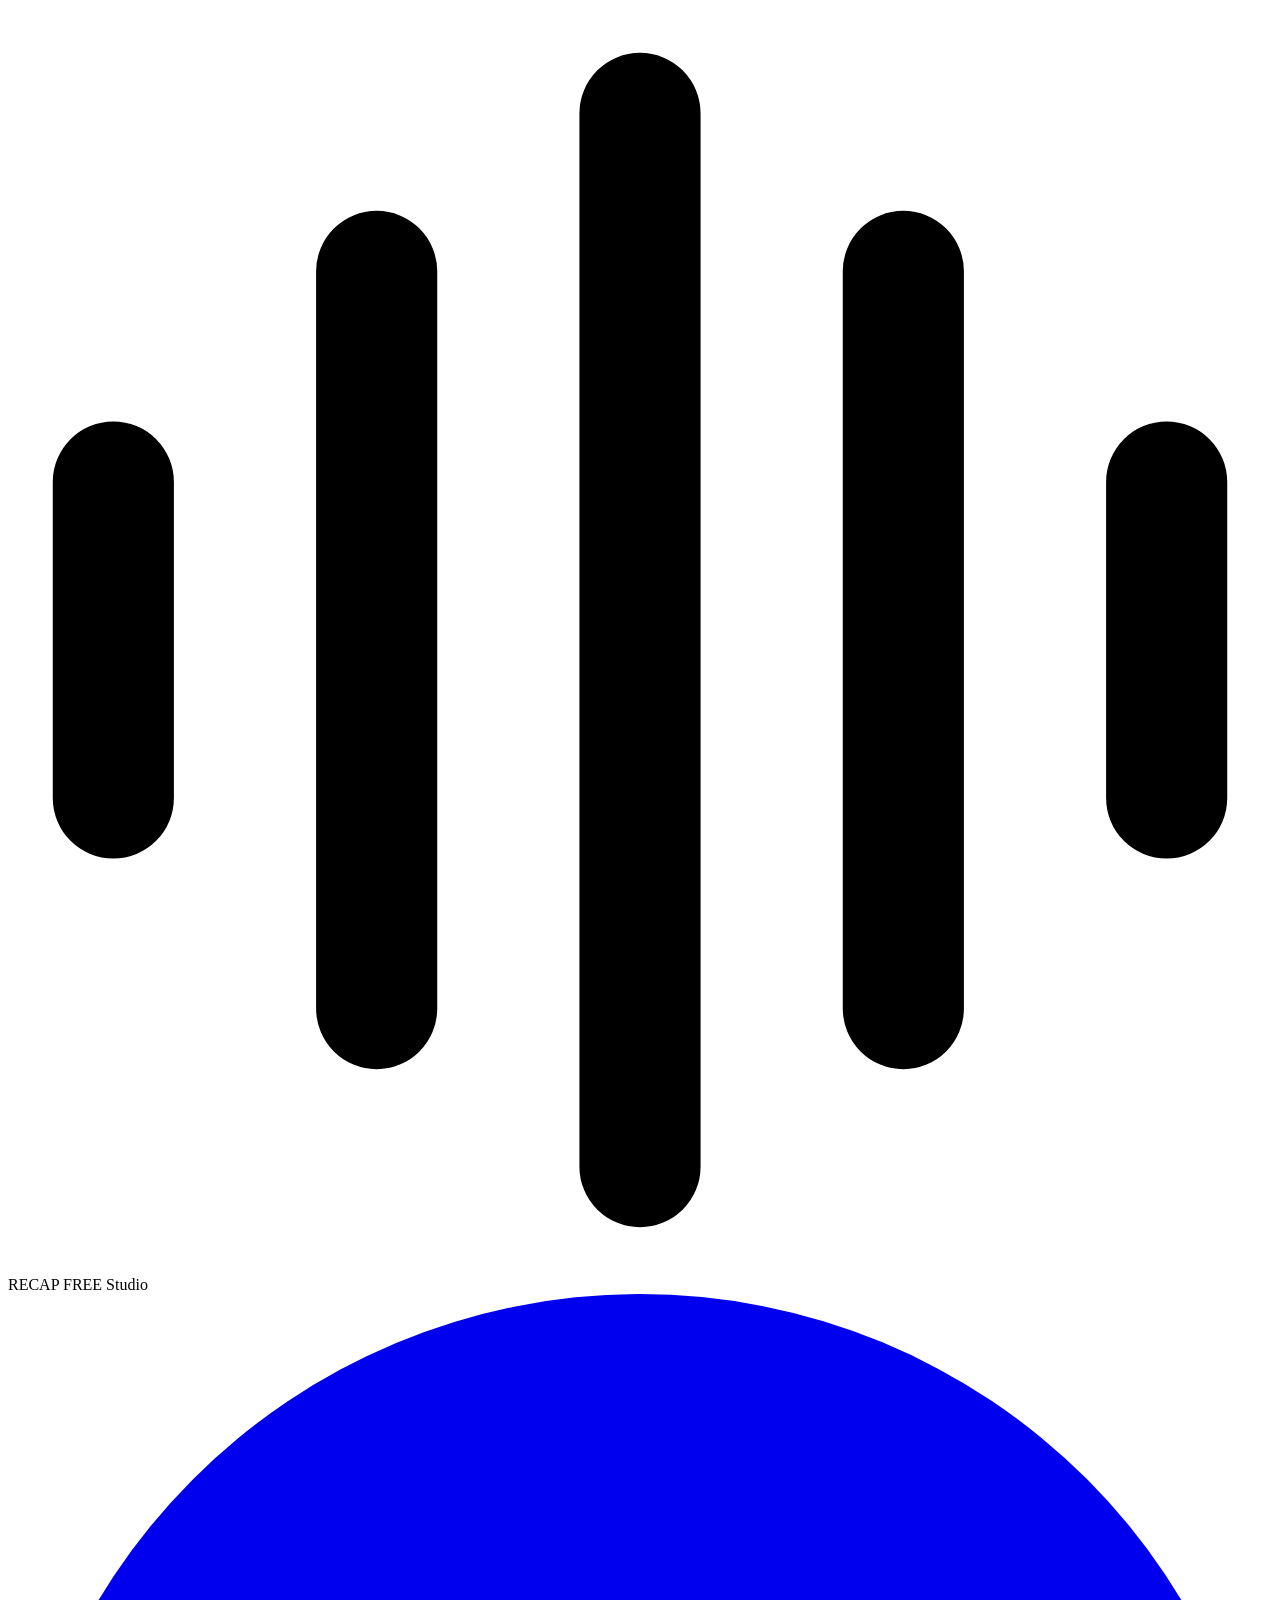
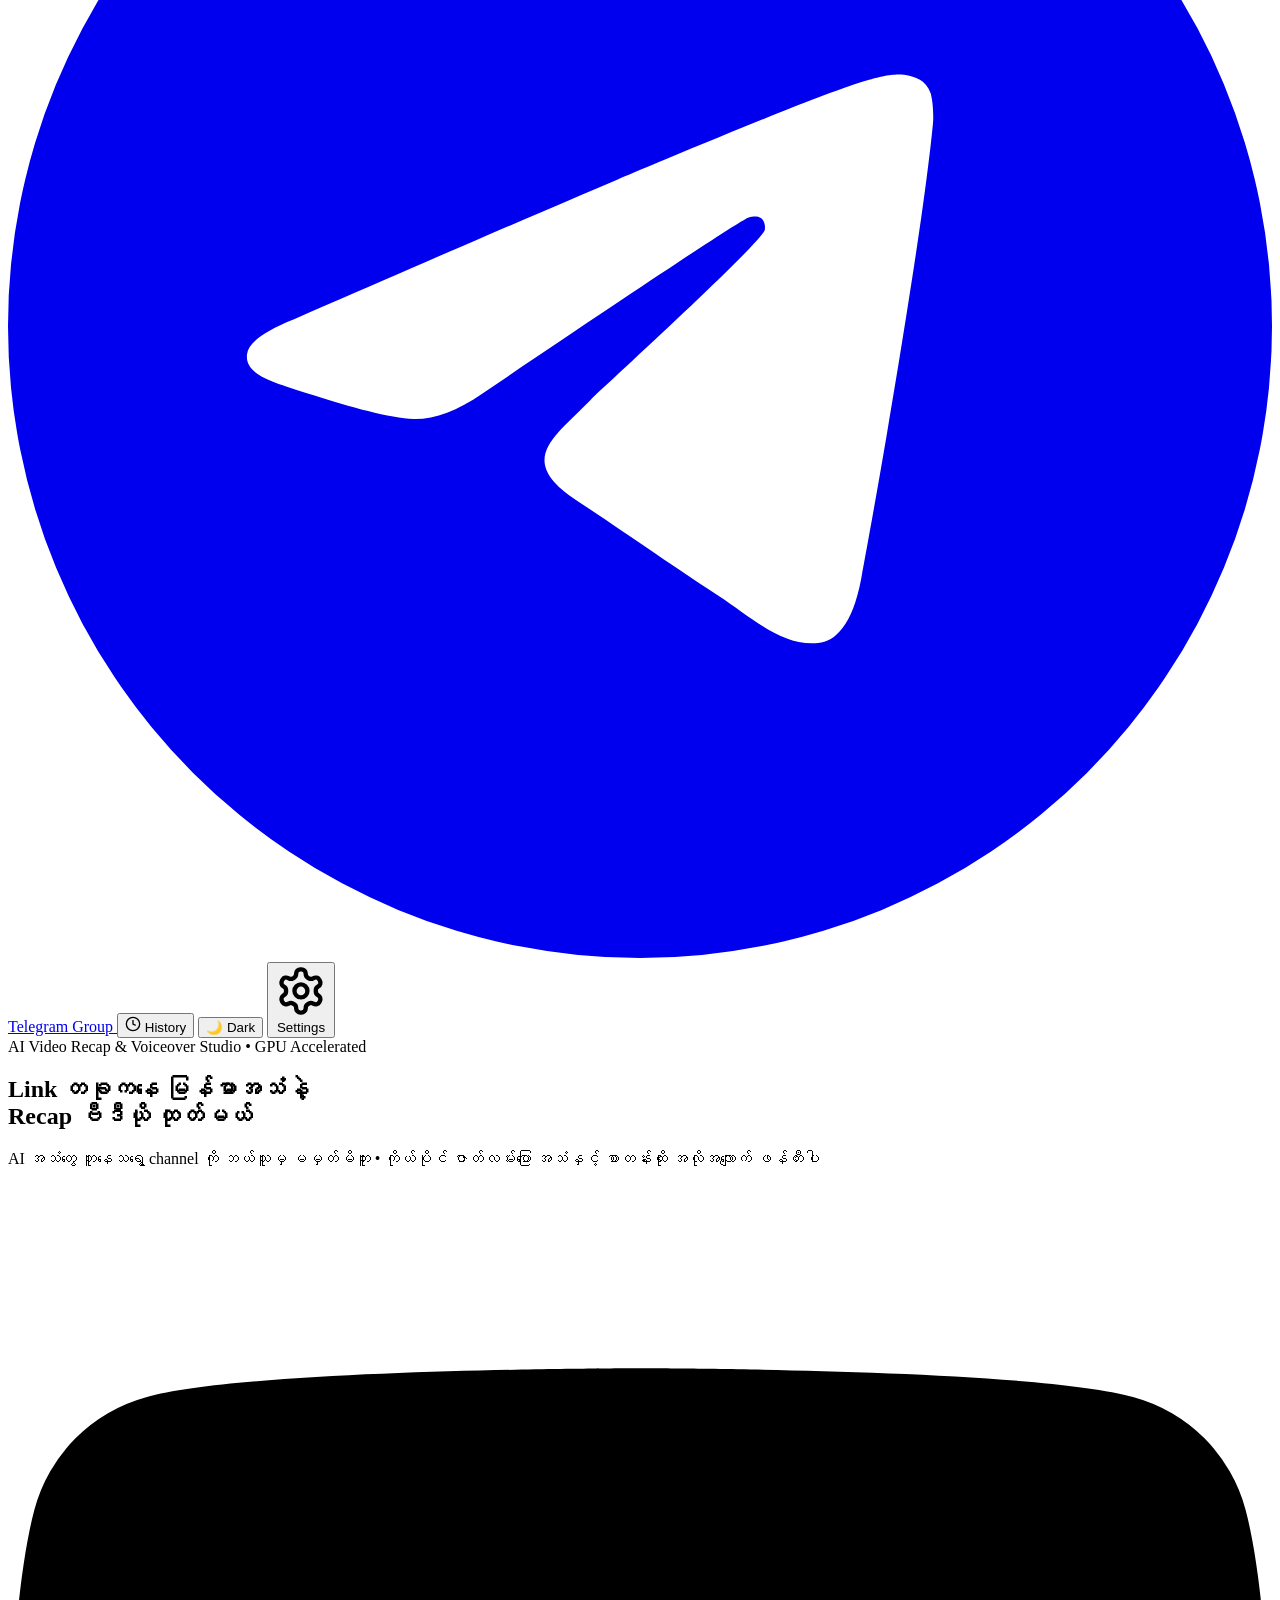
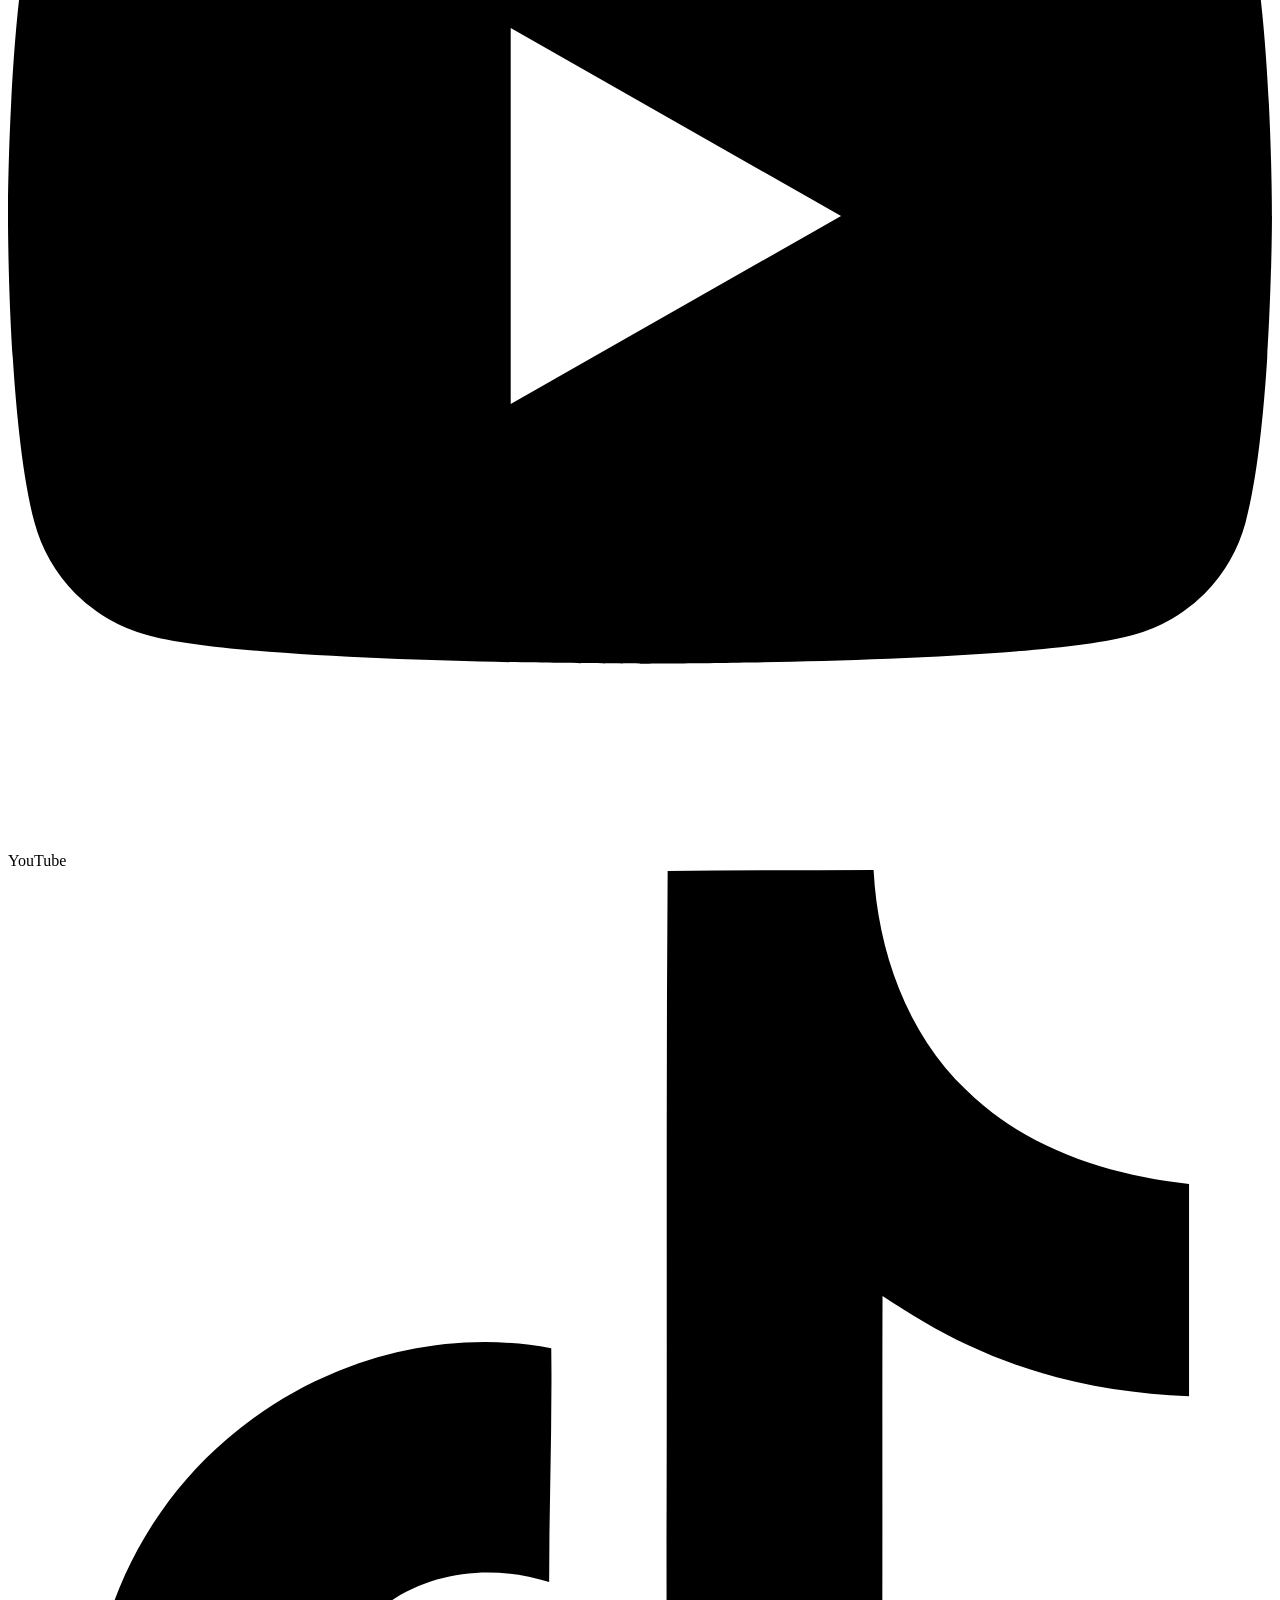
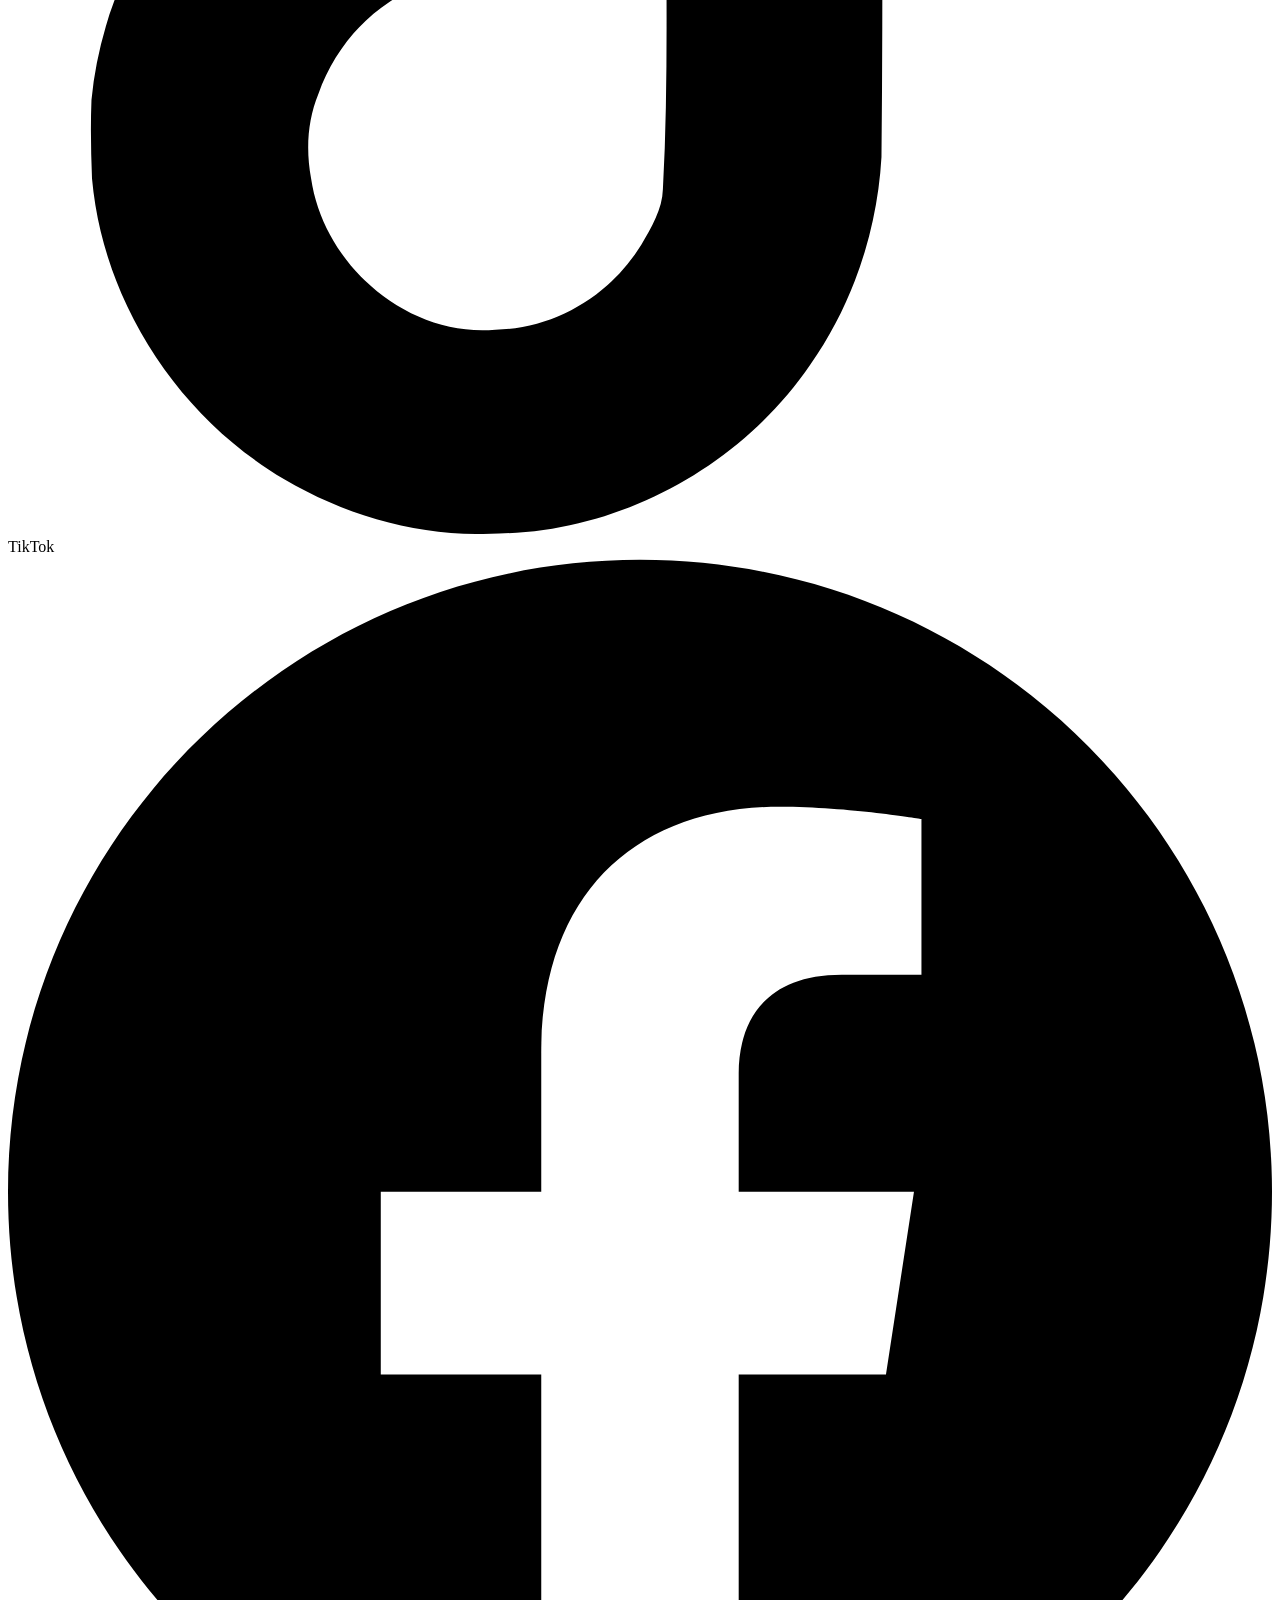
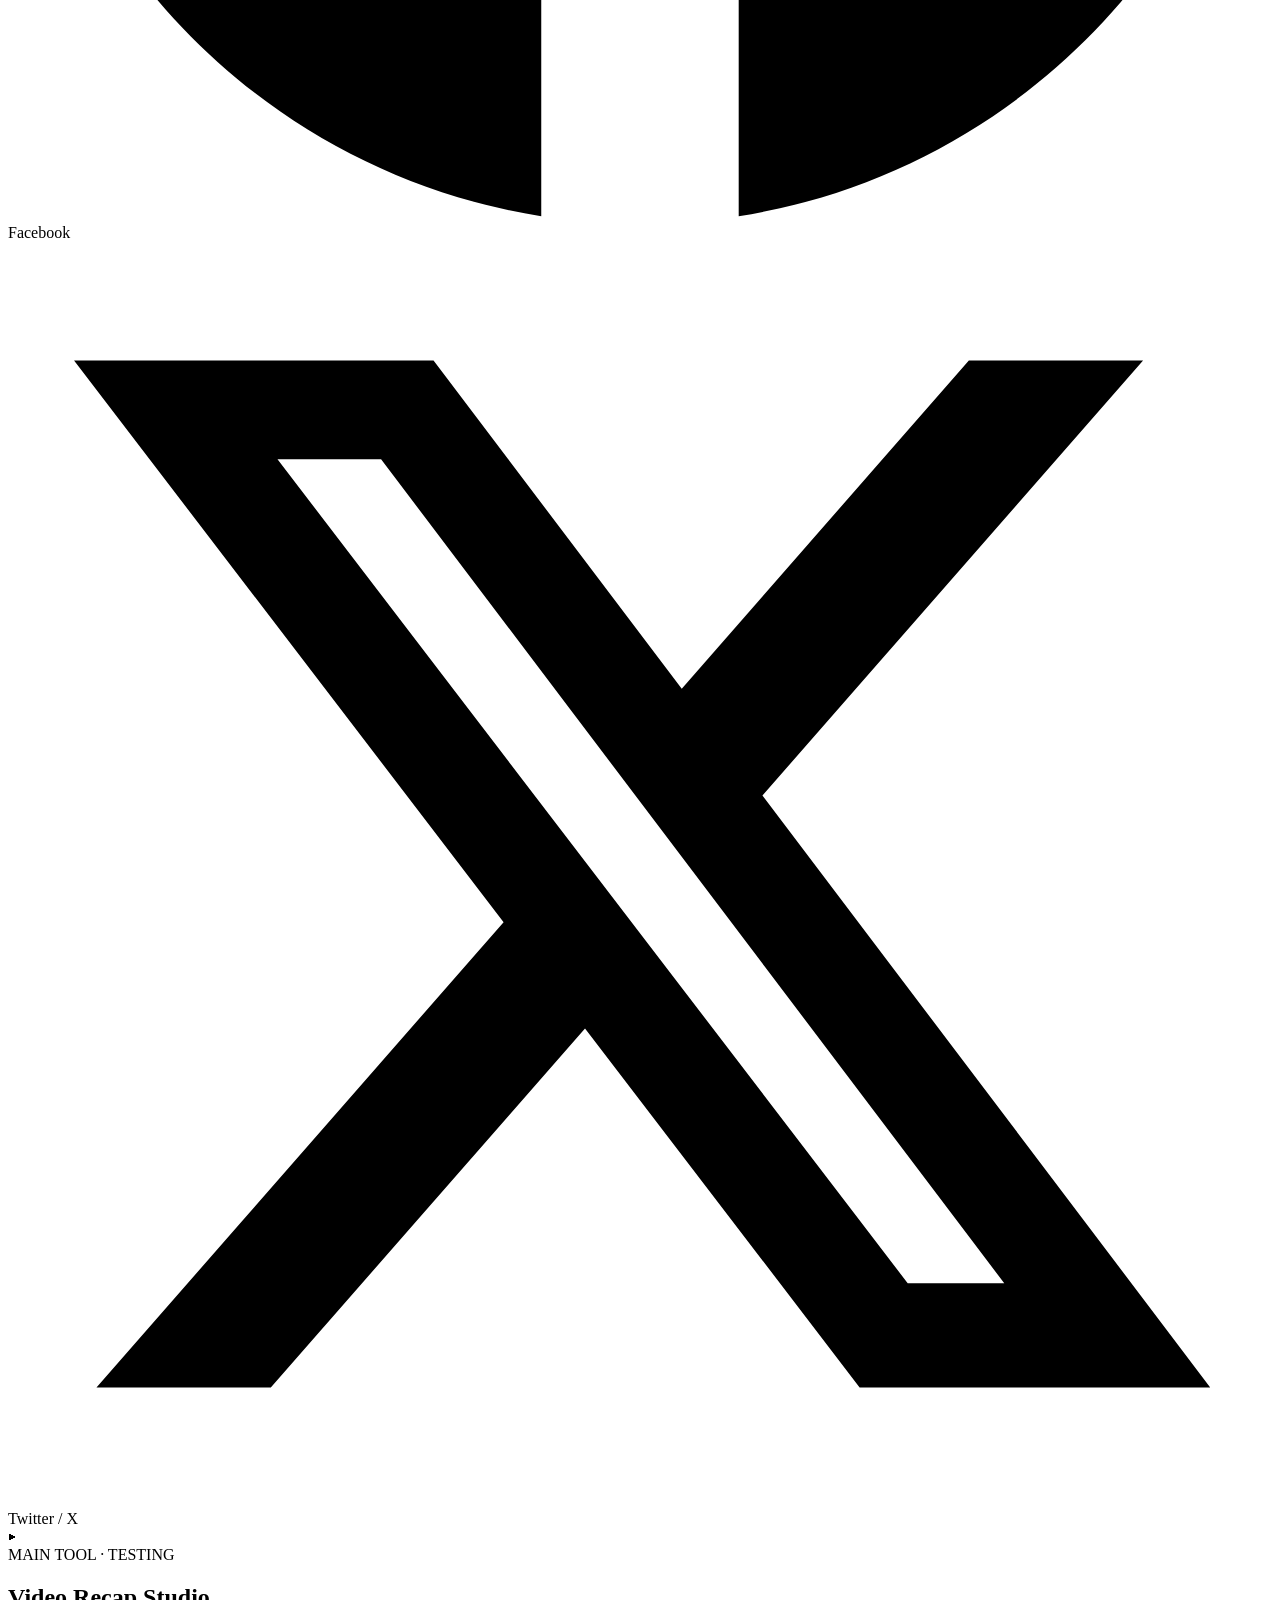
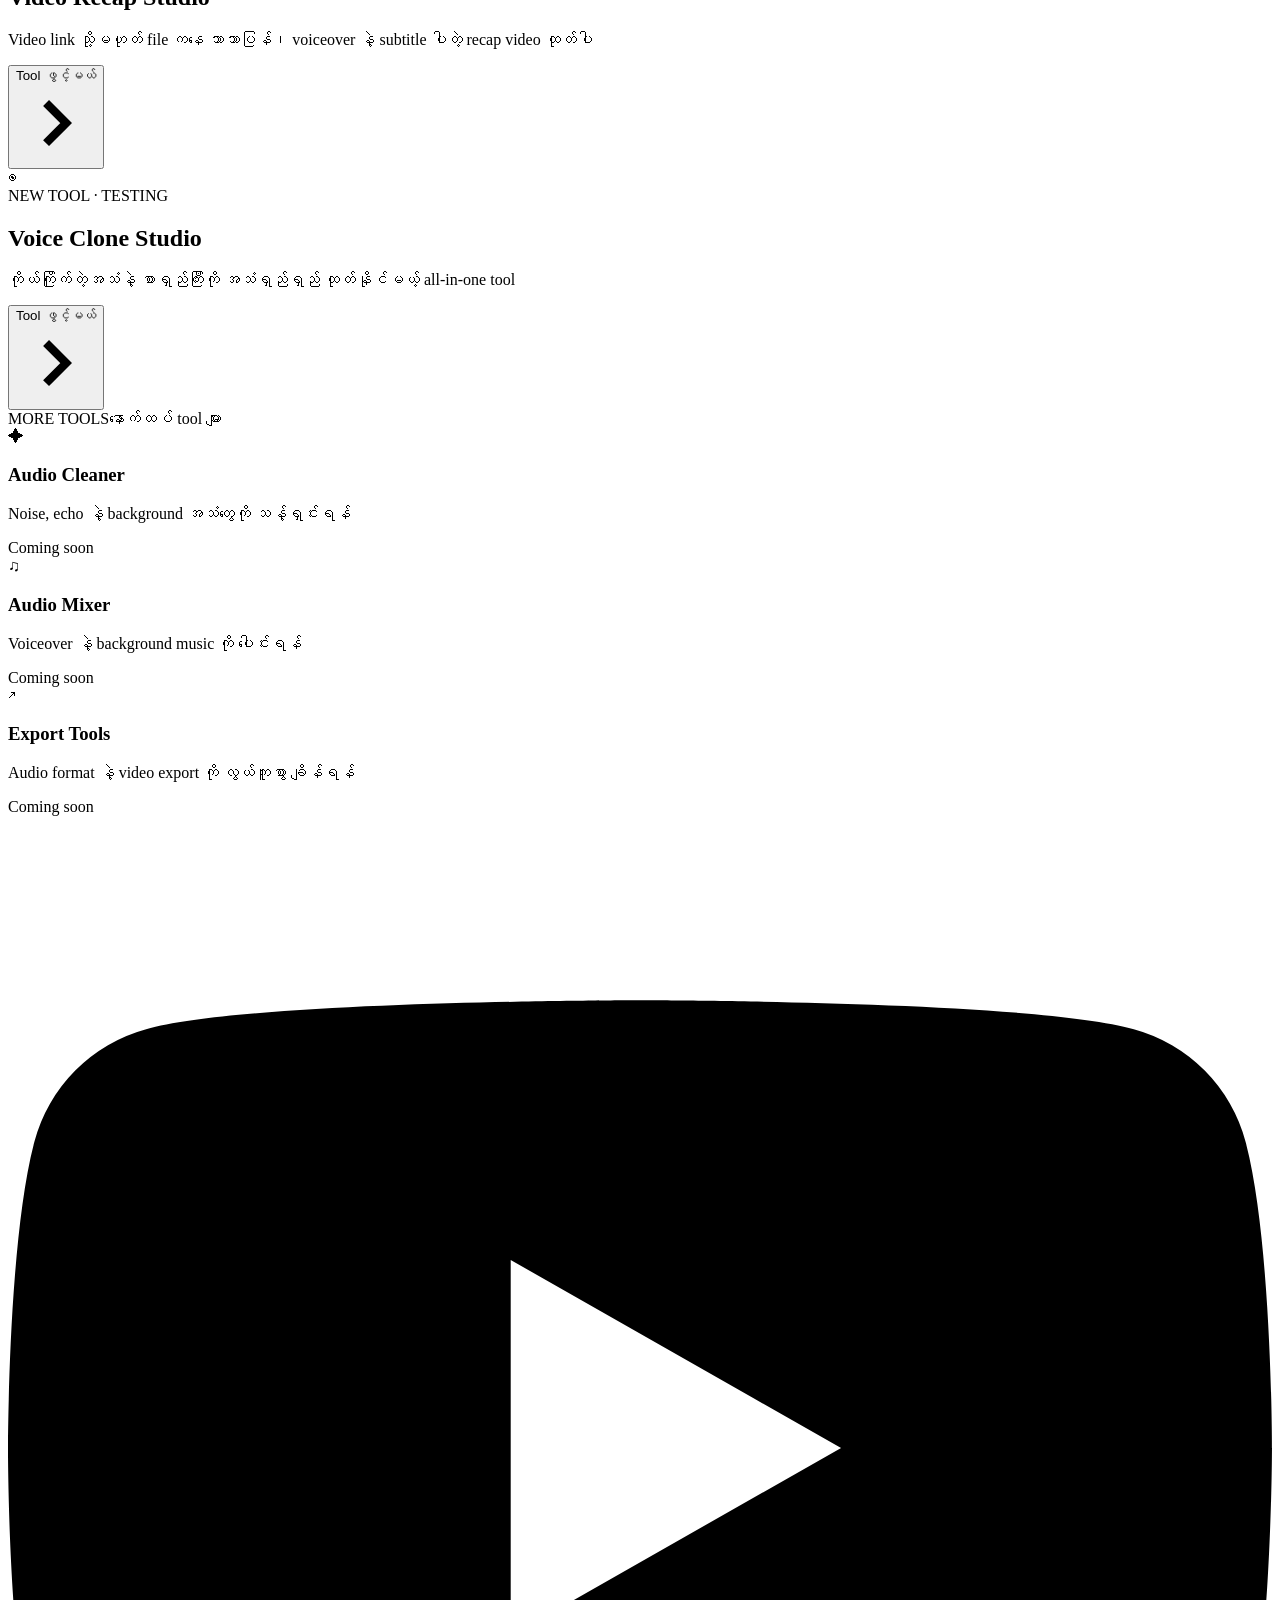
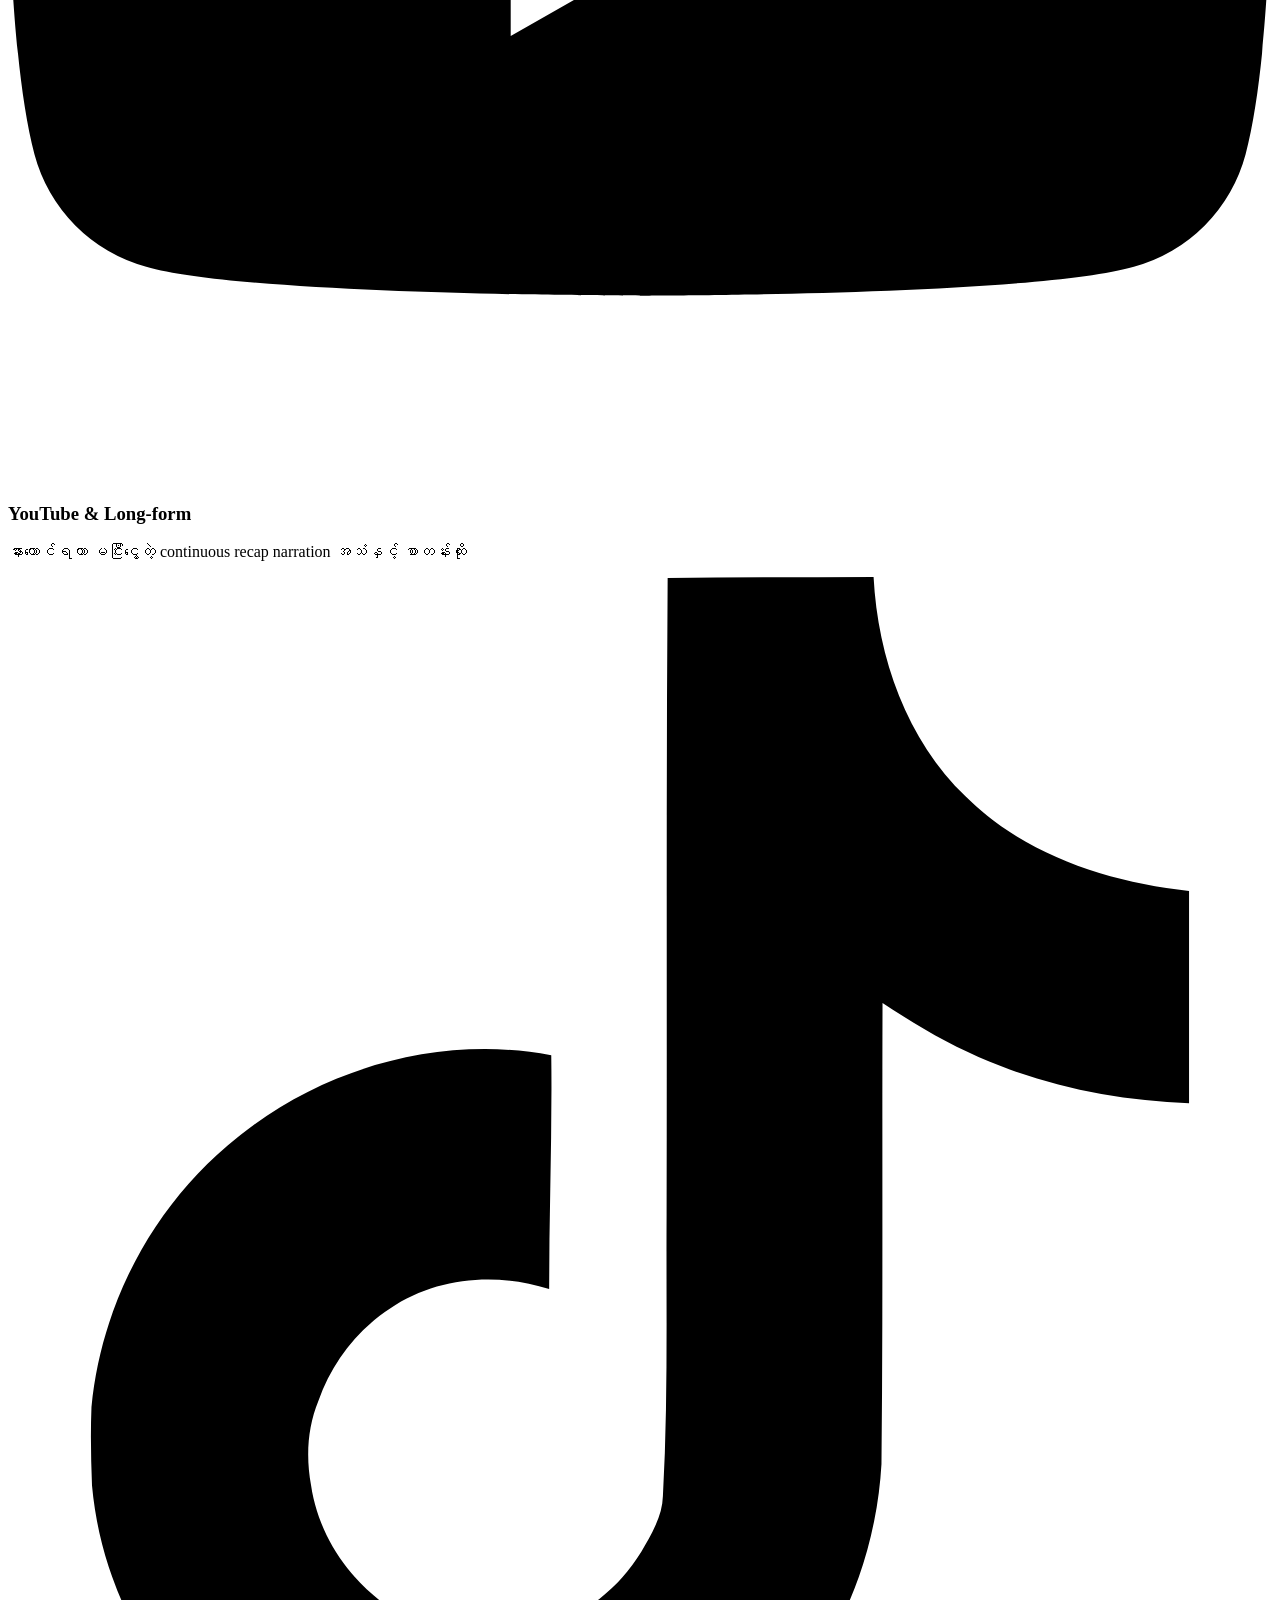
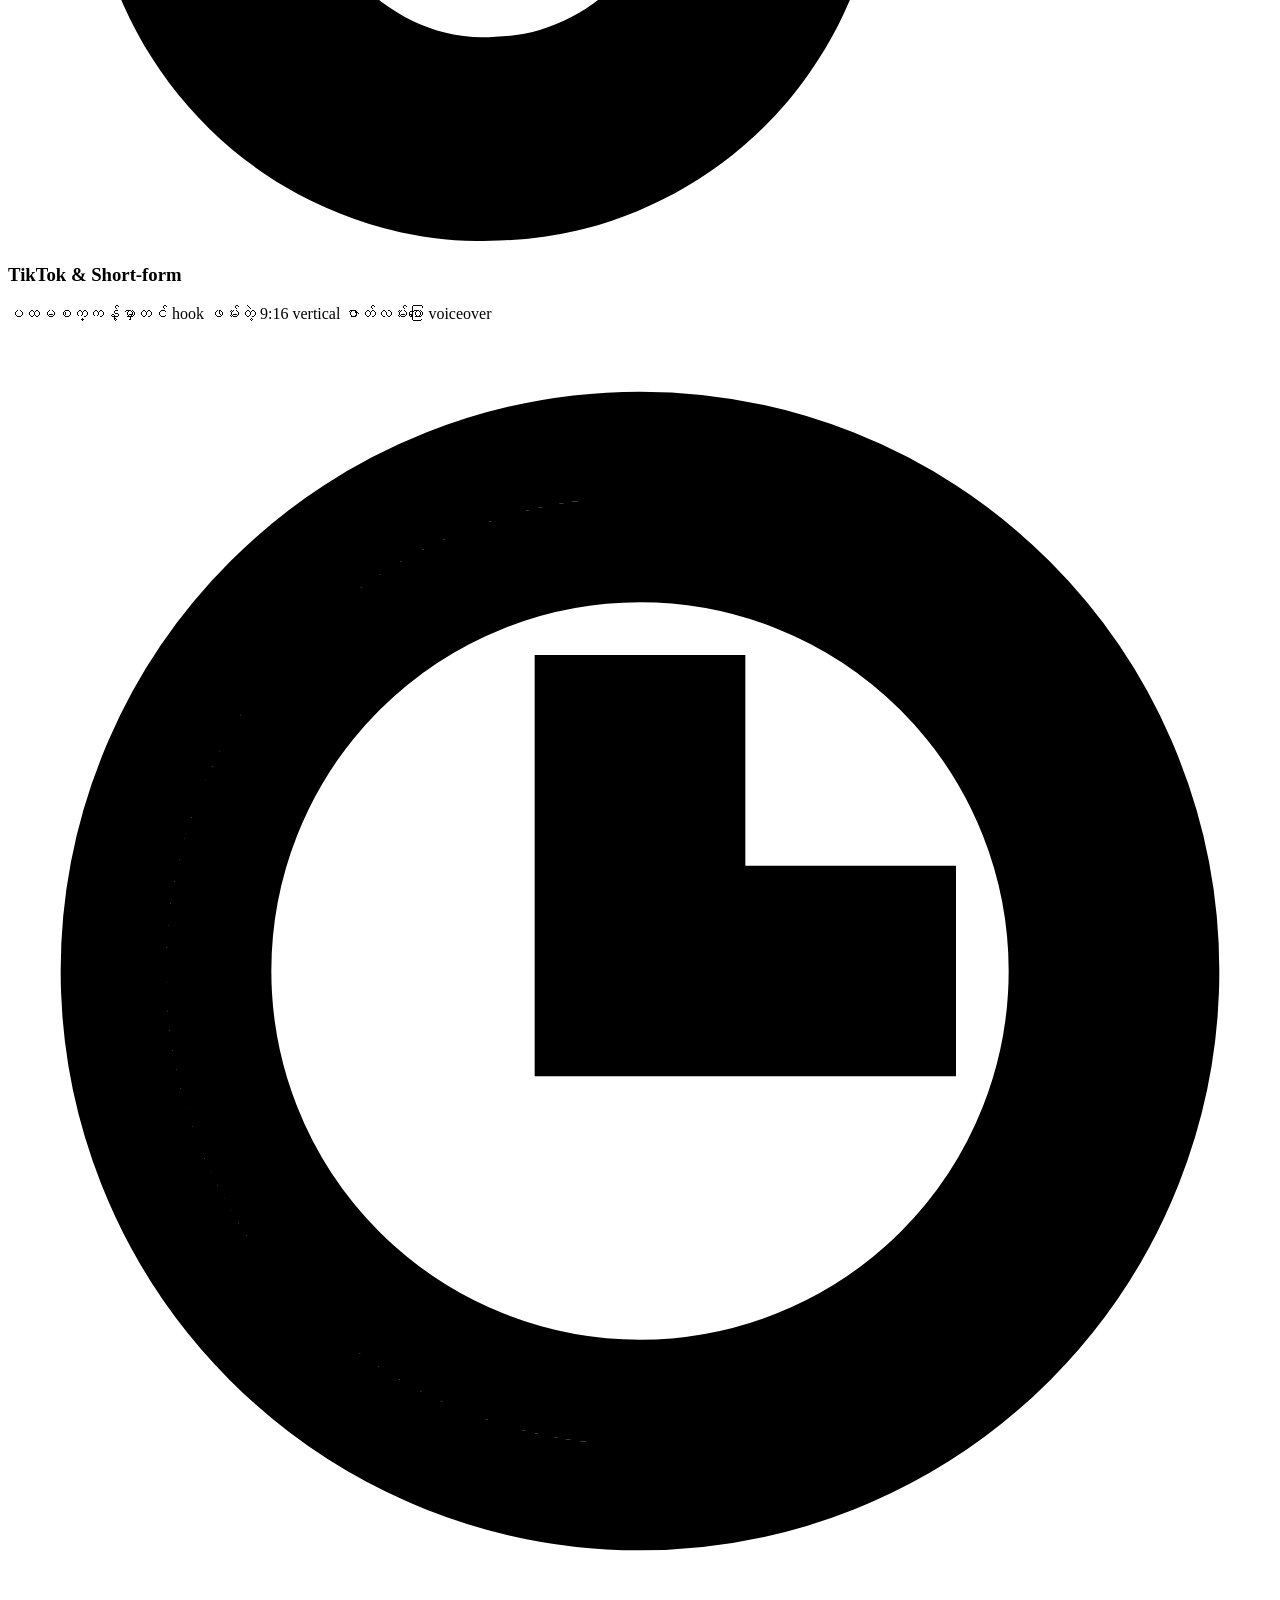
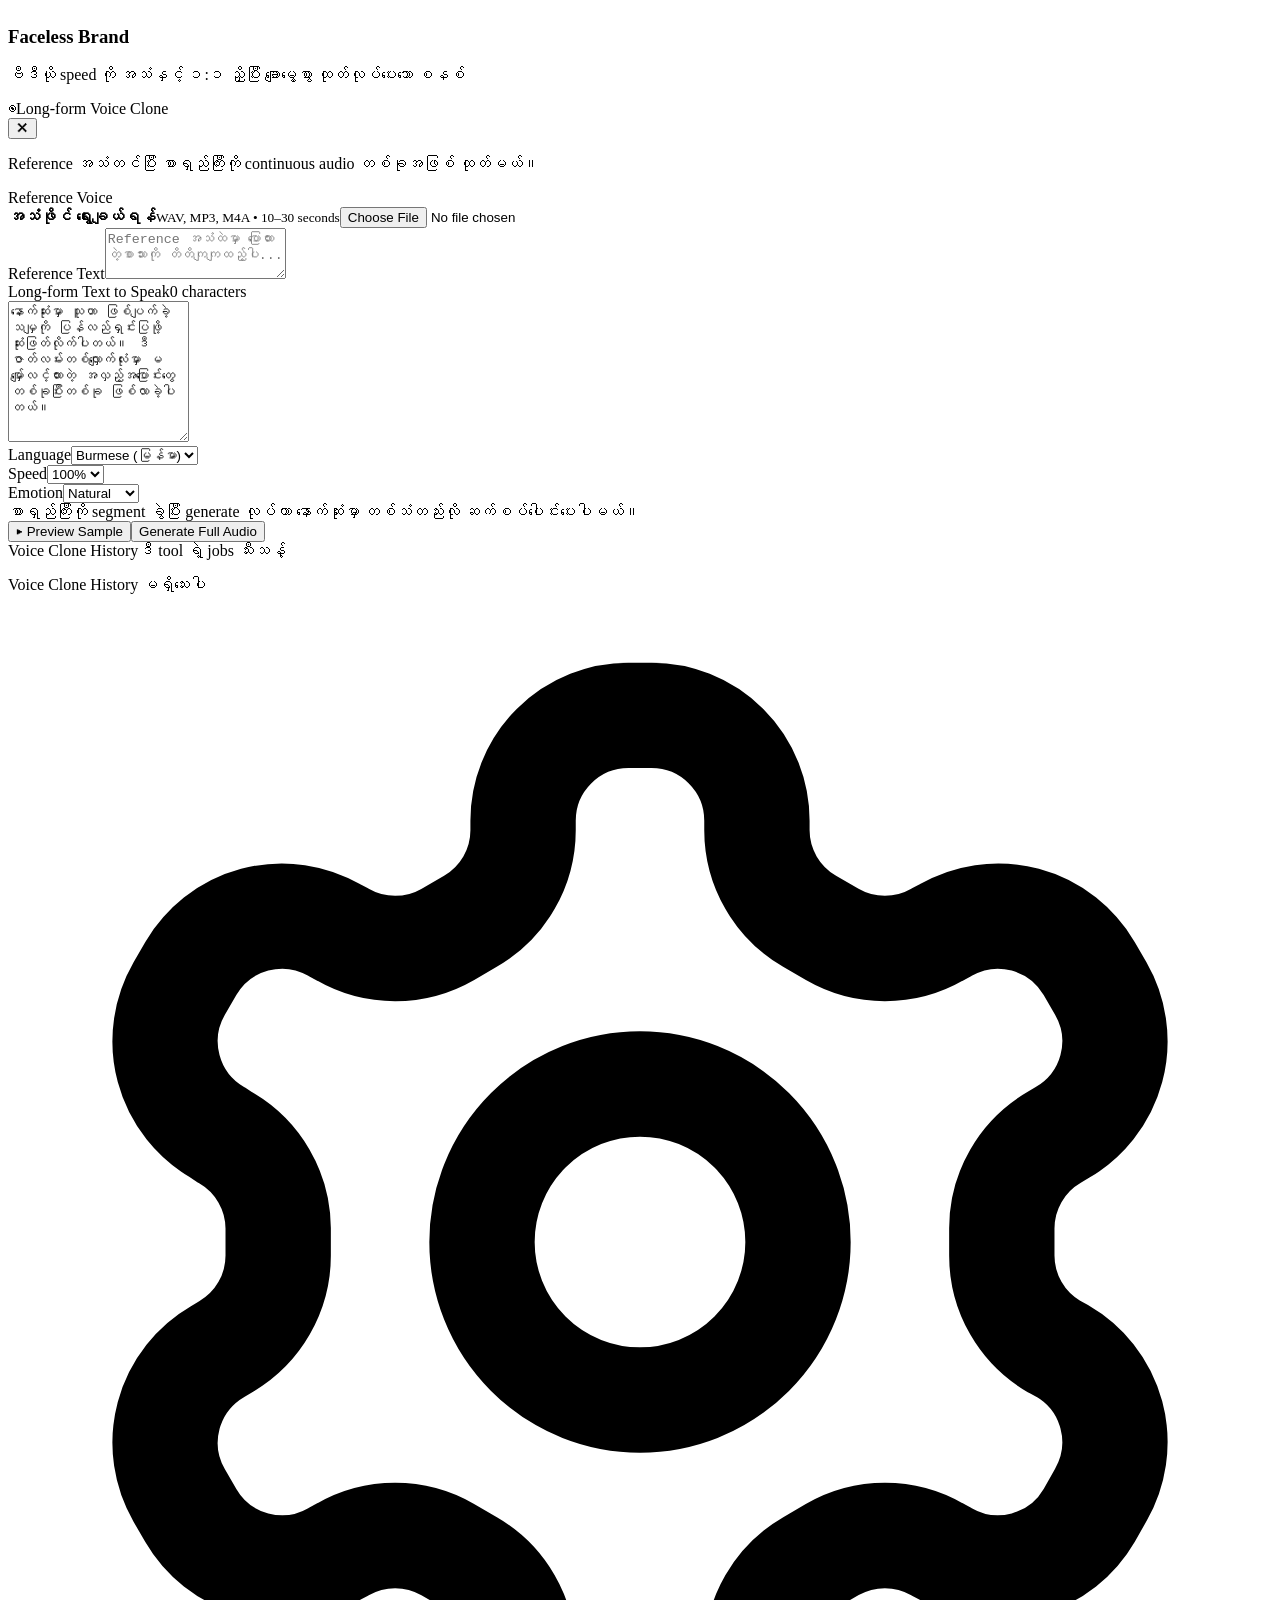
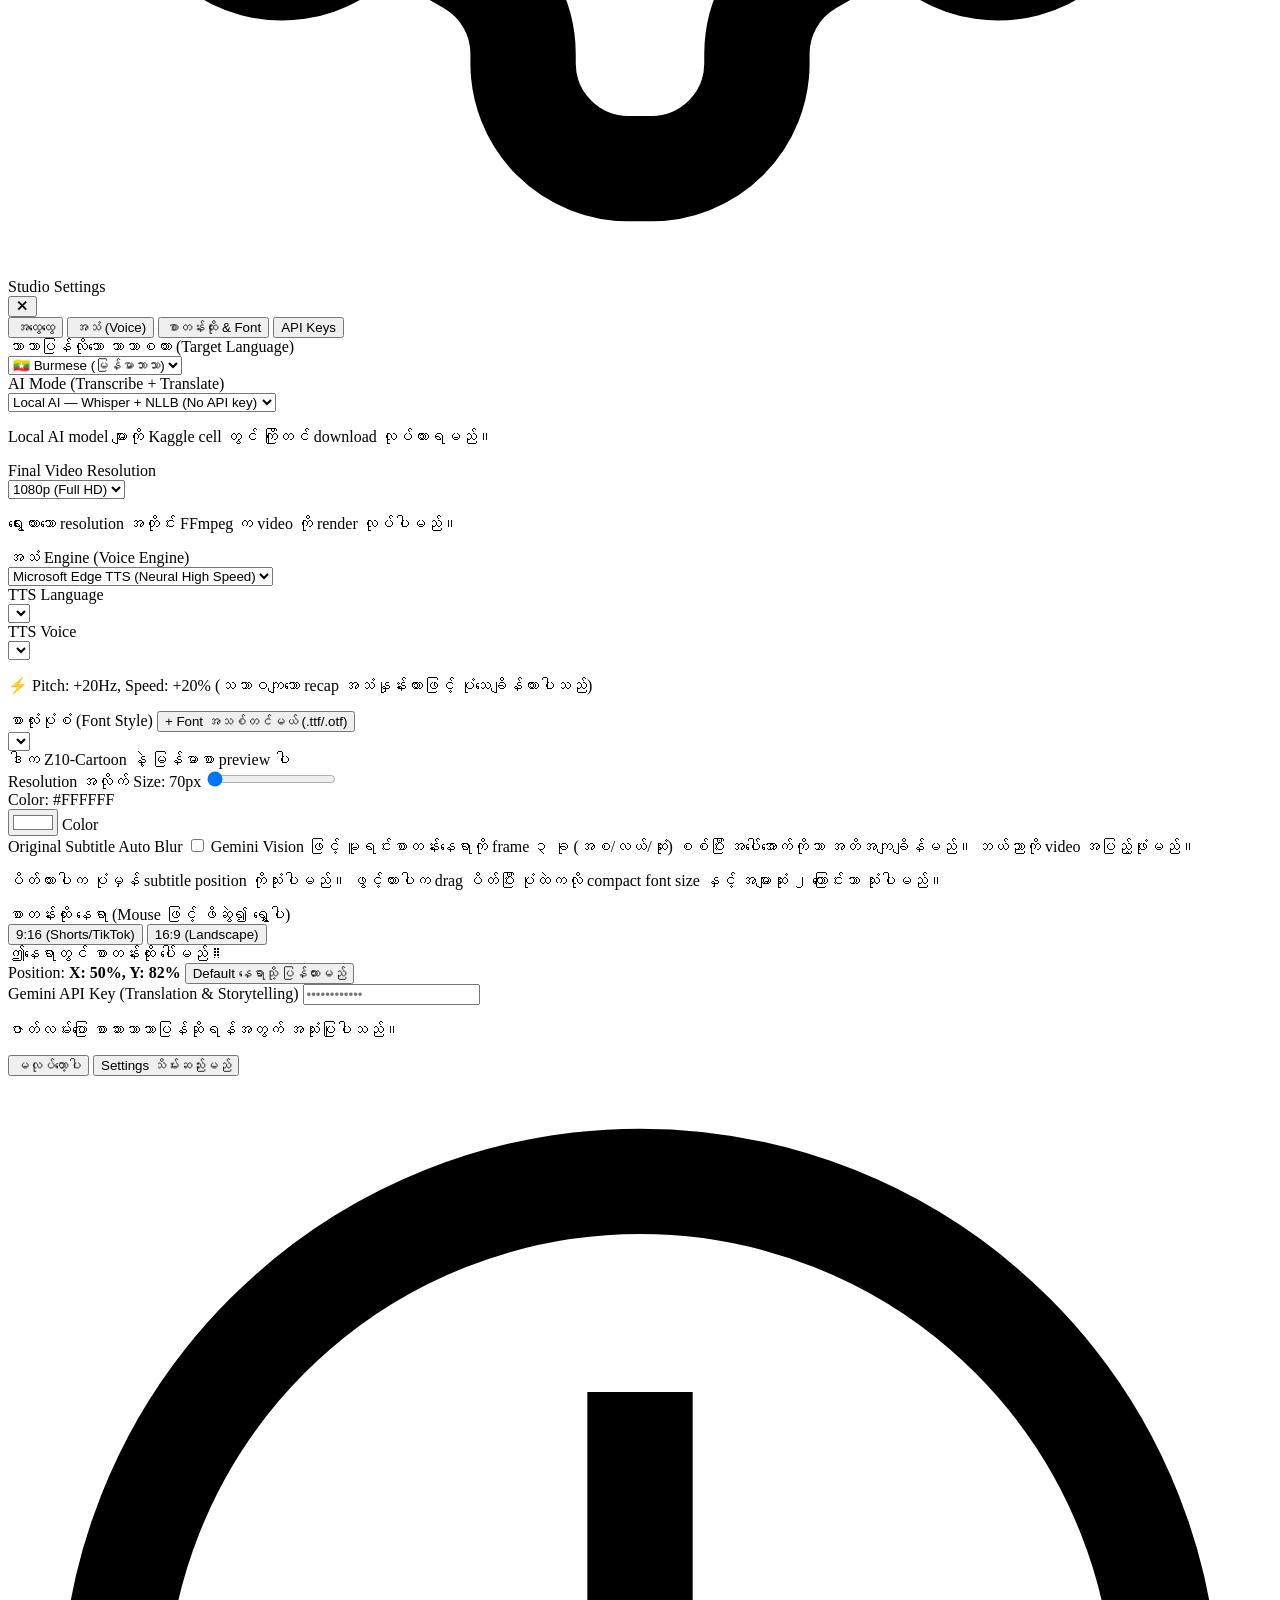
==== commit 406a8b53: "Add prioritized Burmese fonts and safe subtitle sizing" ====
--- a/static/recap.html
+++ b/static/recap.html
@@ -554,13 +554,14 @@
             <div class="bv-3d-select-wrapper">
               <select id="fontStyleSelect" class="bv-select-field"></select>
             </div>
+            <div id="fontLivePreview" class="bv-font-live-preview">ဒါက Z10-Cartoon နဲ့ မြန်မာစာ preview ပါ</div>
           </div>
 
           <!-- Font Size & Color -->
           <div class="bv-settings-row">
             <div class="bv-setting-field bv-half">
-              <label class="bv-input-label">Size: <span id="fontSizeDisplay">36px</span></label>
-              <input type="range" id="fontSizeRange" class="bv-slider" min="18" max="72" value="36" step="2">
+              <label class="bv-input-label">Resolution အလိုက် Size: <span id="fontSizeDisplay">70px</span></label>
+              <input type="range" id="fontSizeRange" class="bv-slider" min="70" max="140" value="70" step="1">
             </div>
 
             <div class="bv-setting-field bv-half">
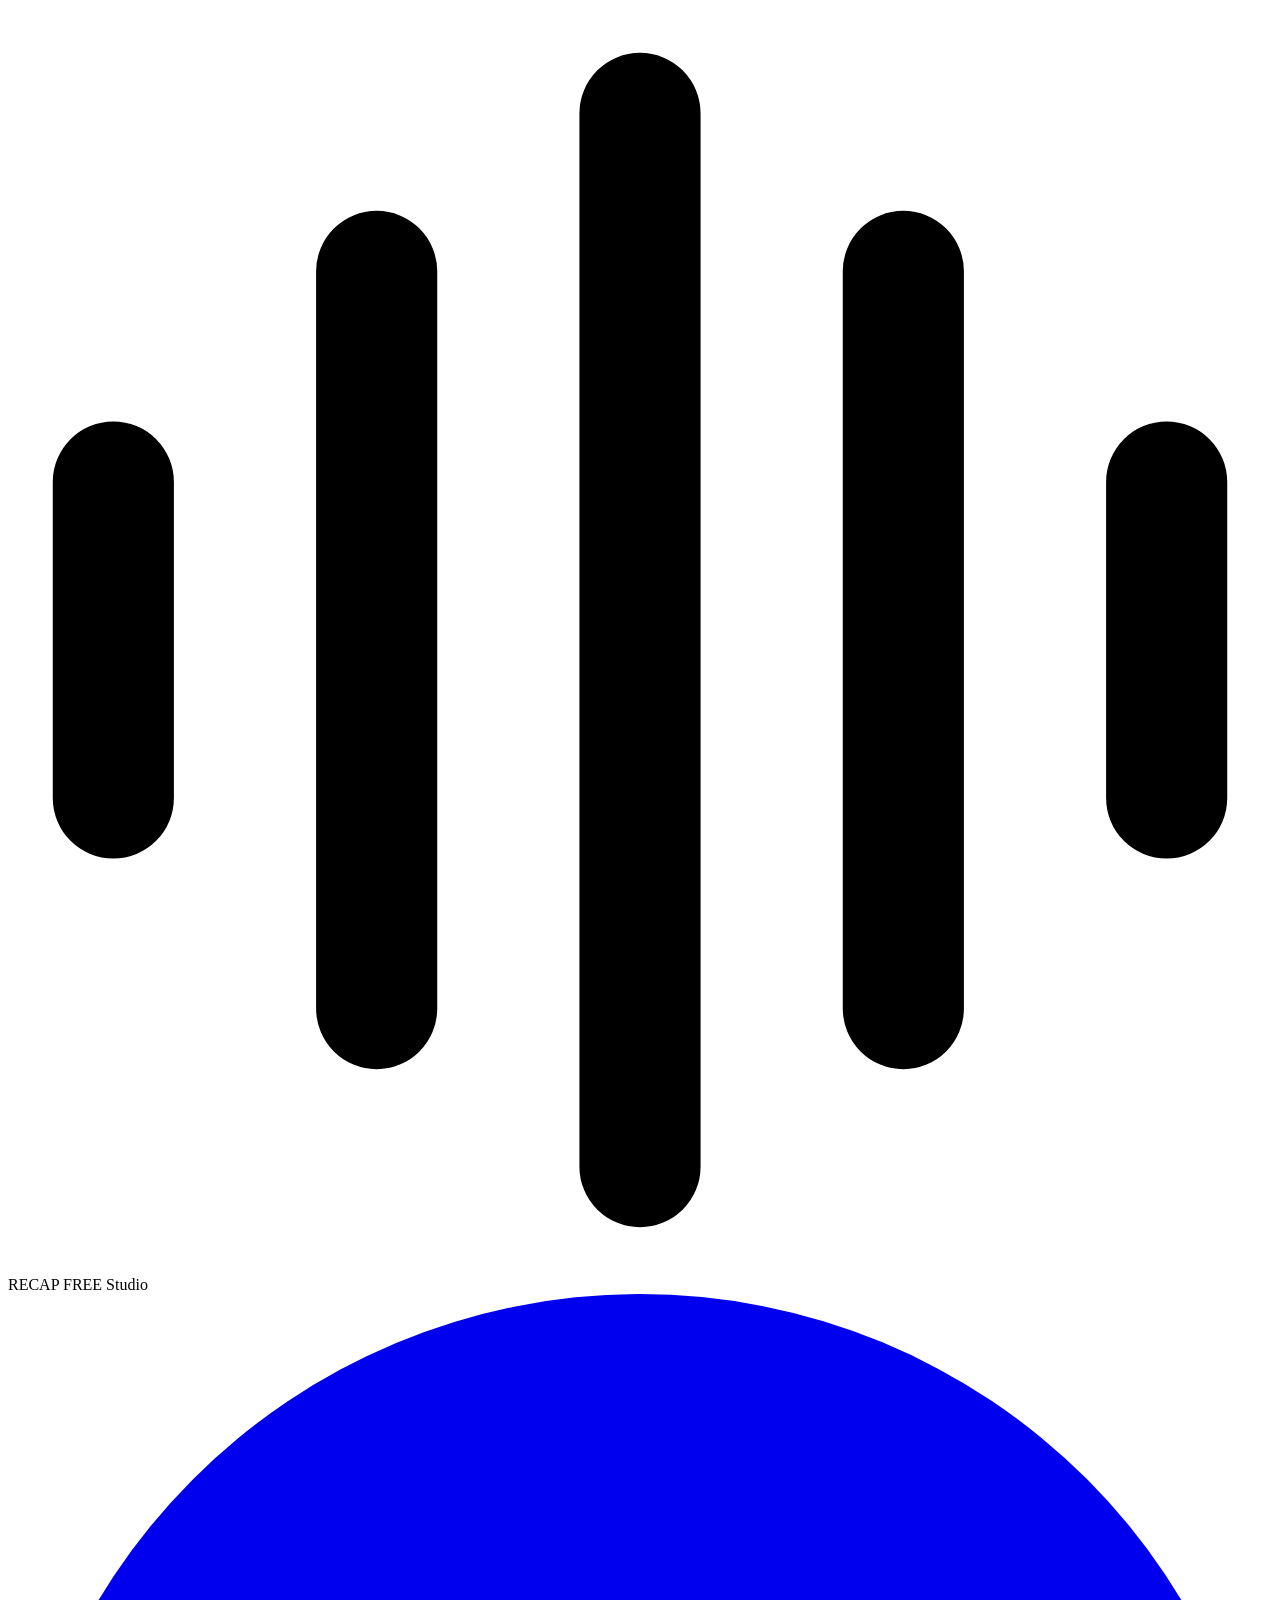
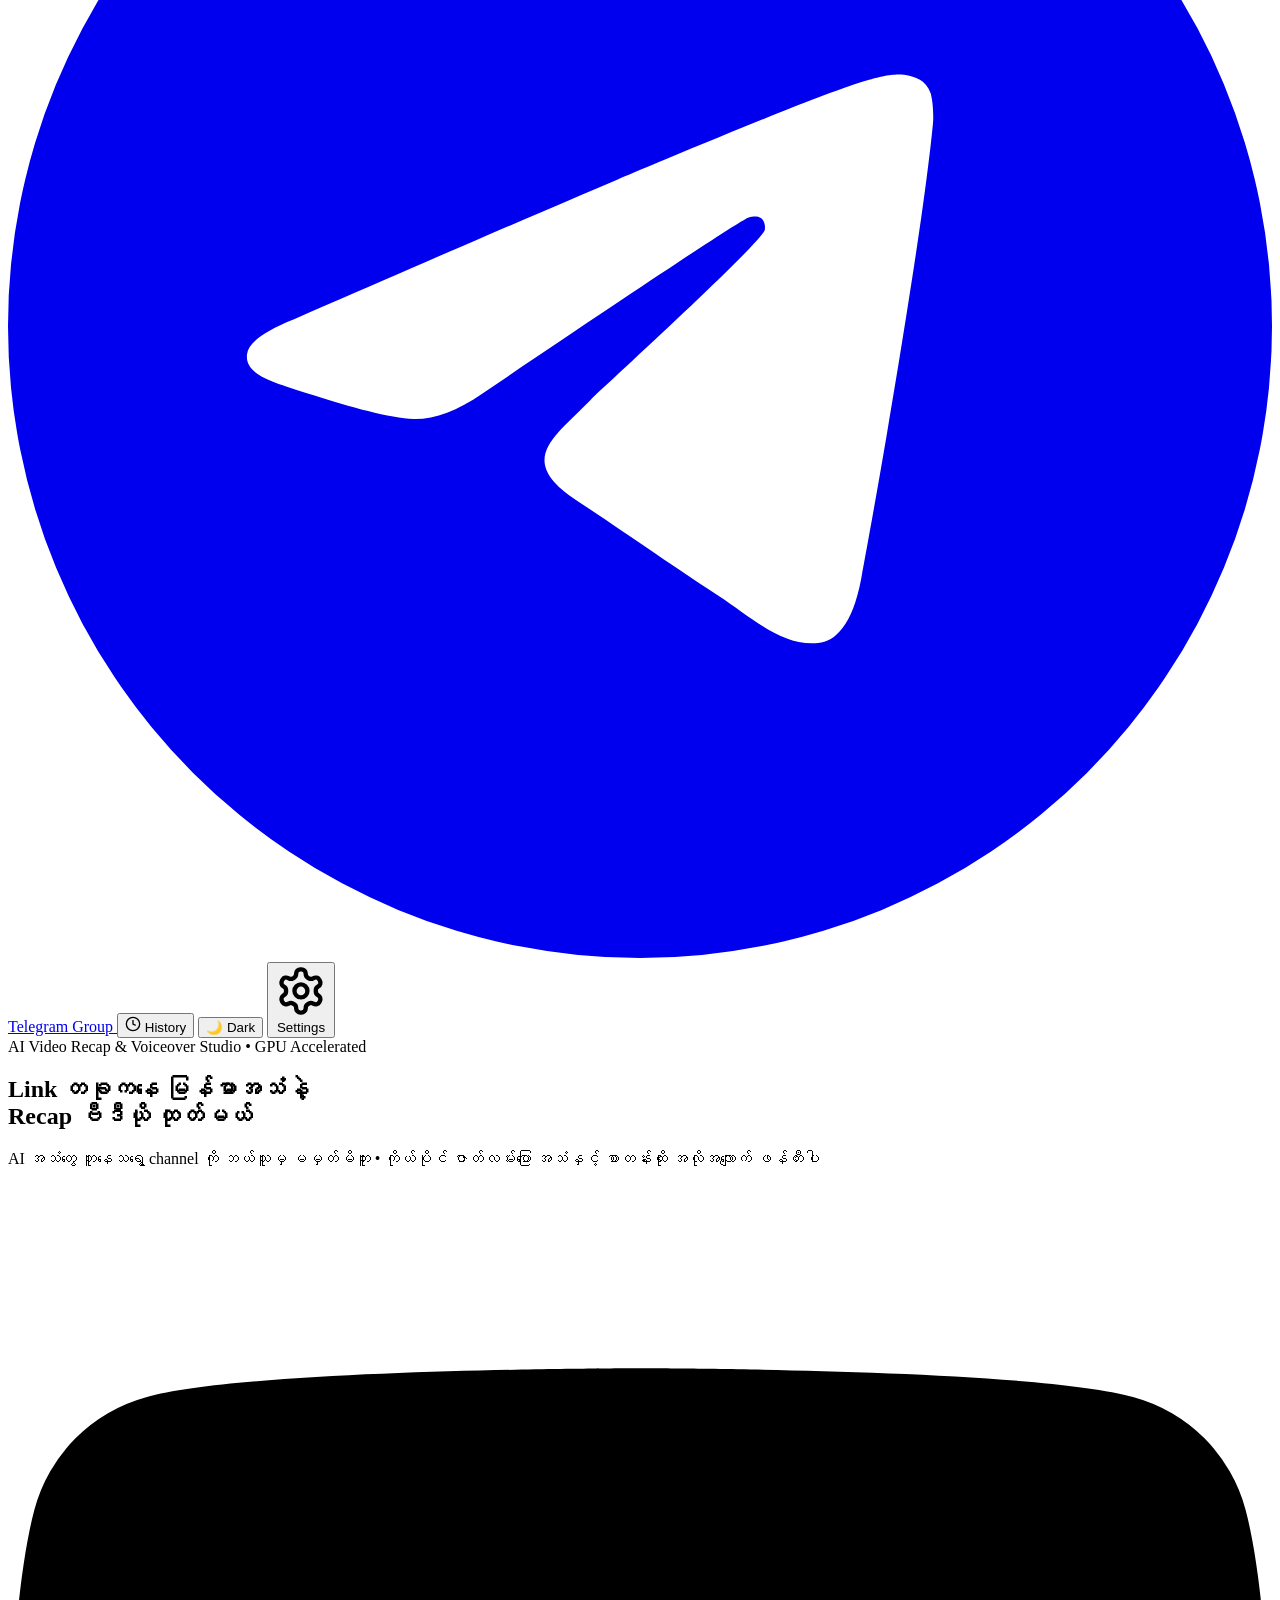
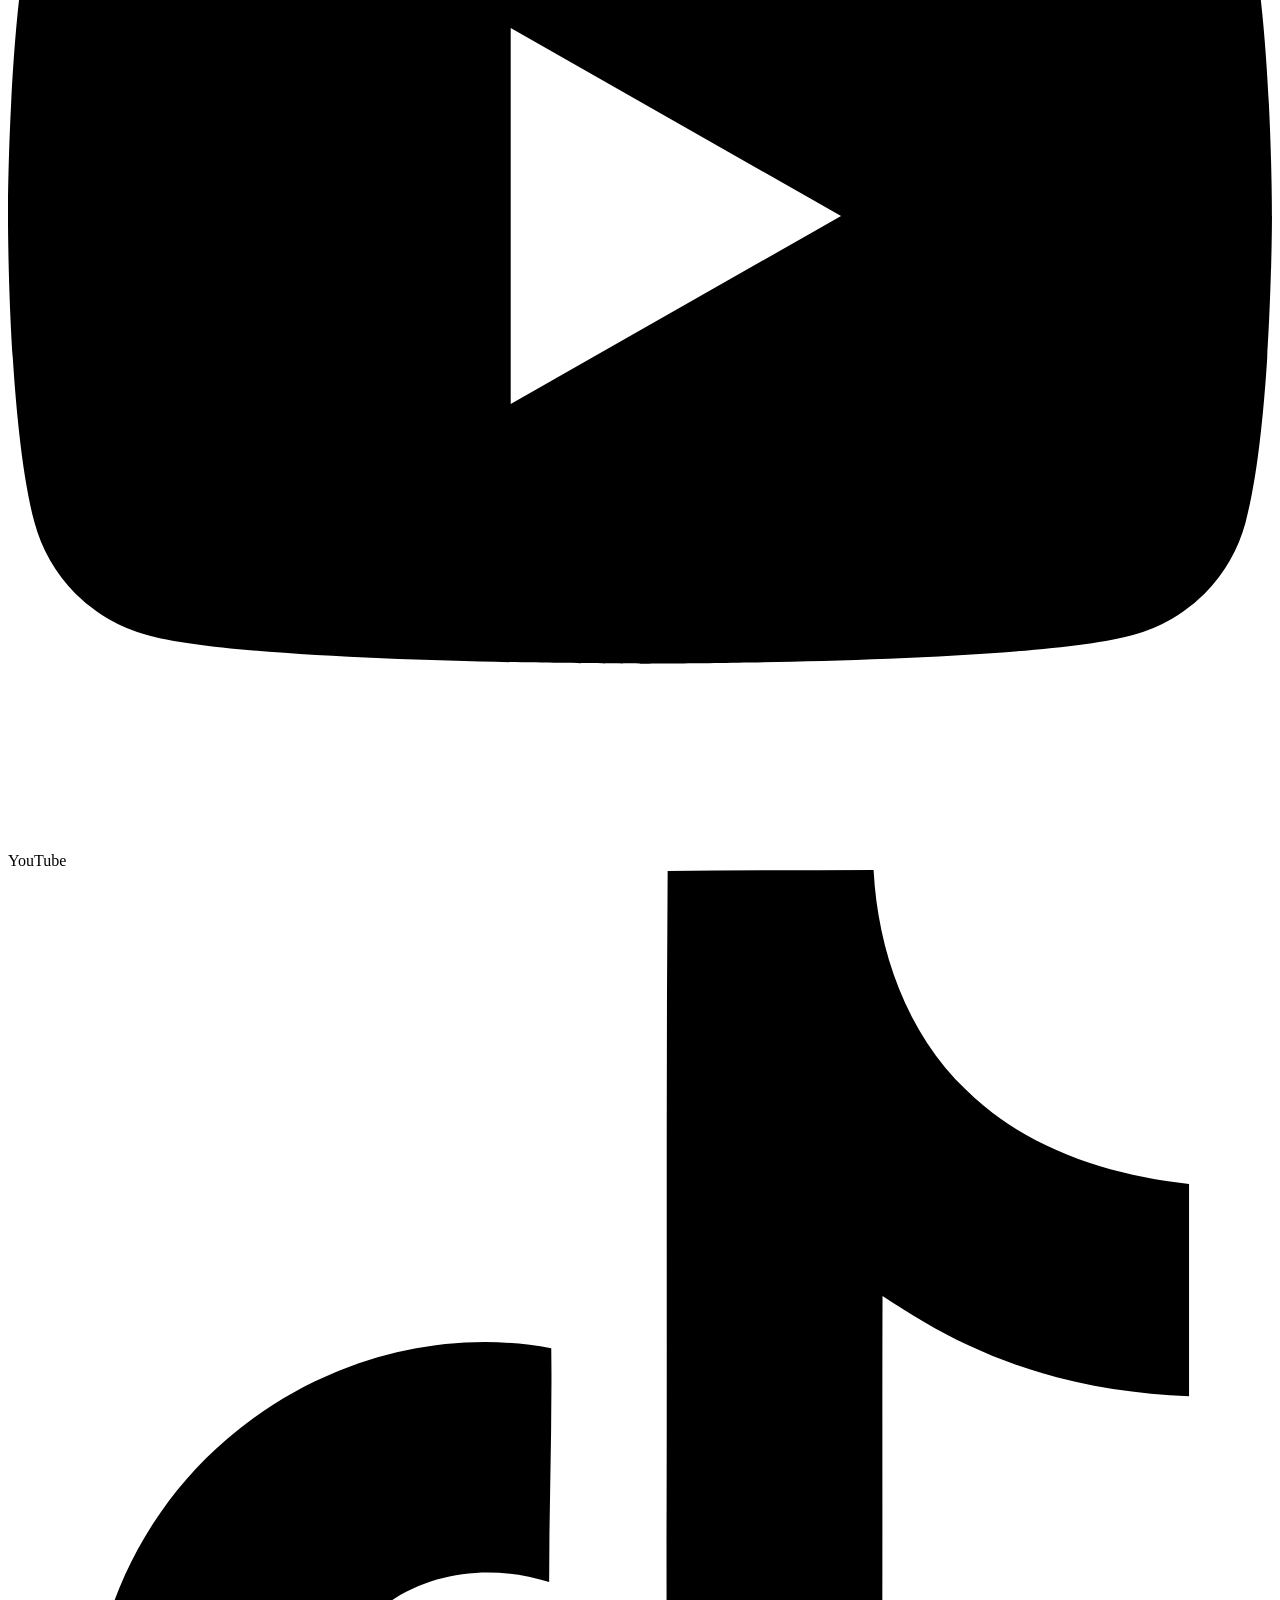
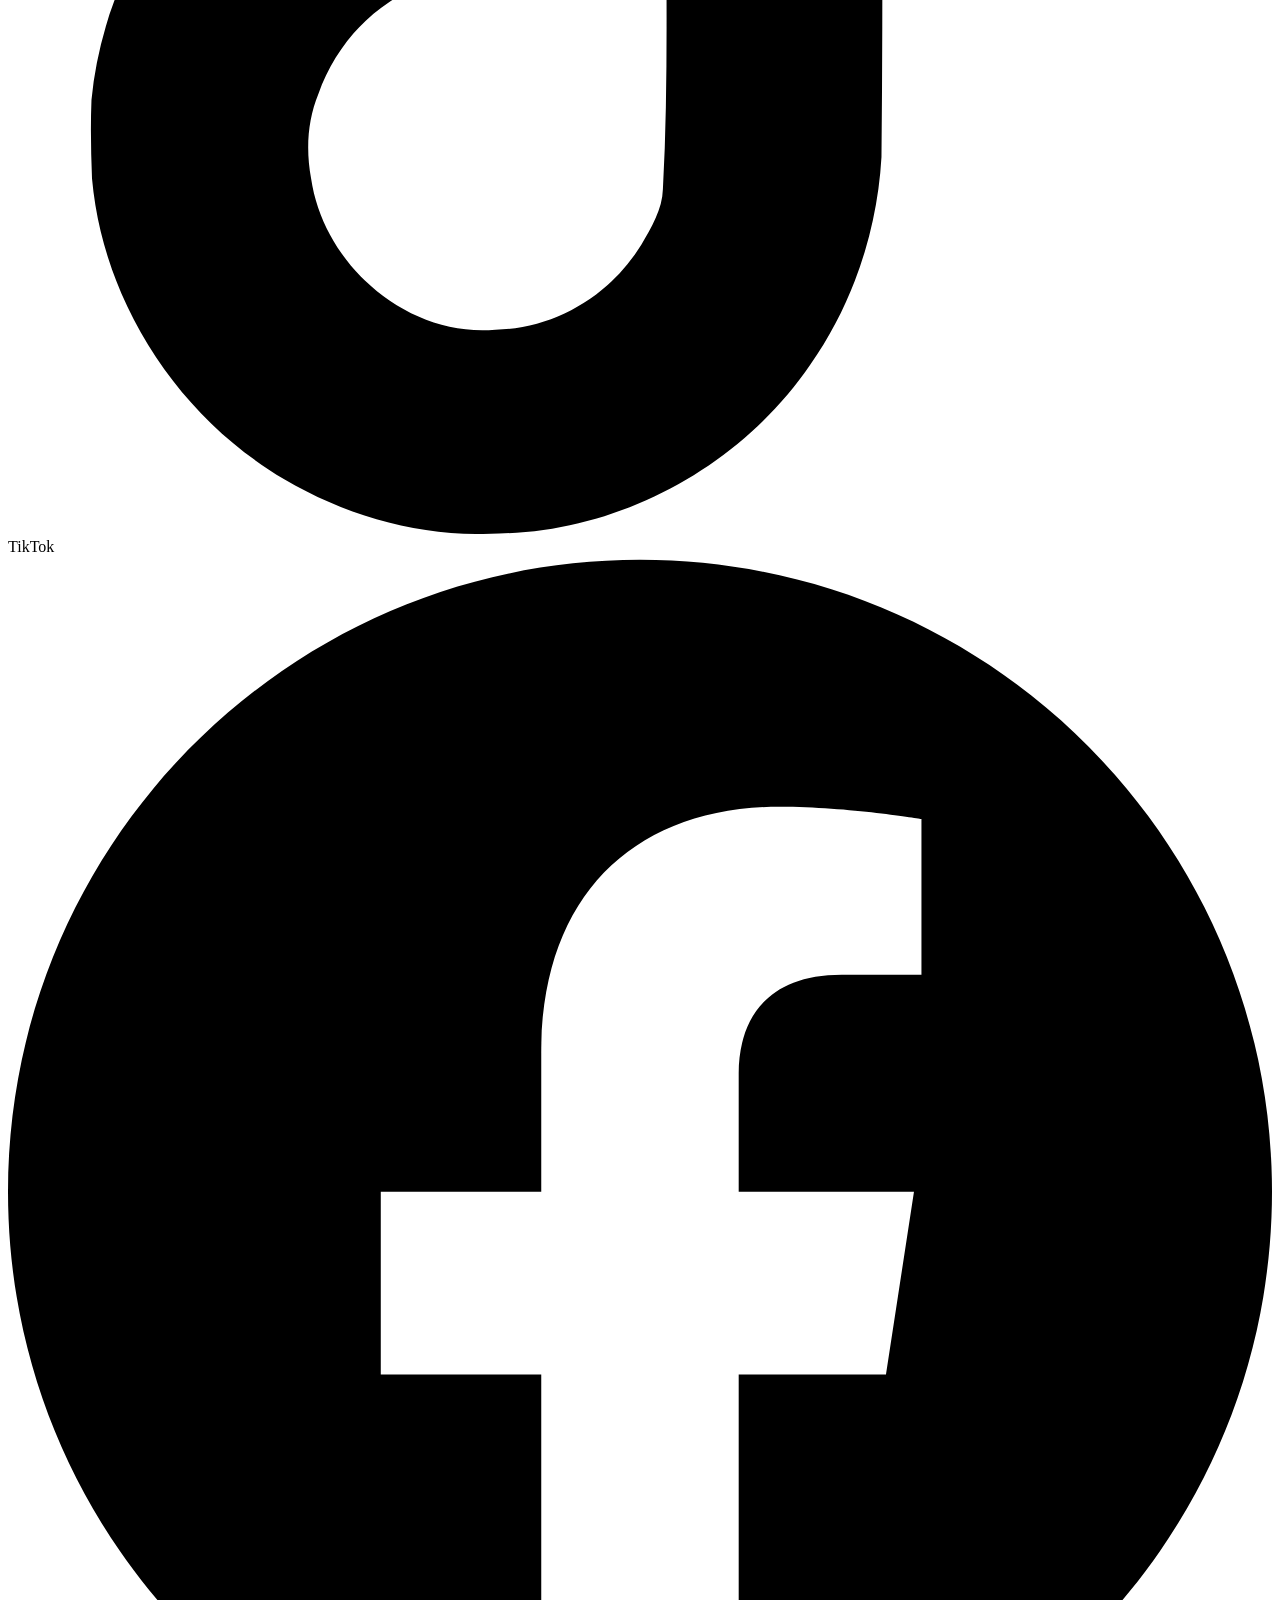
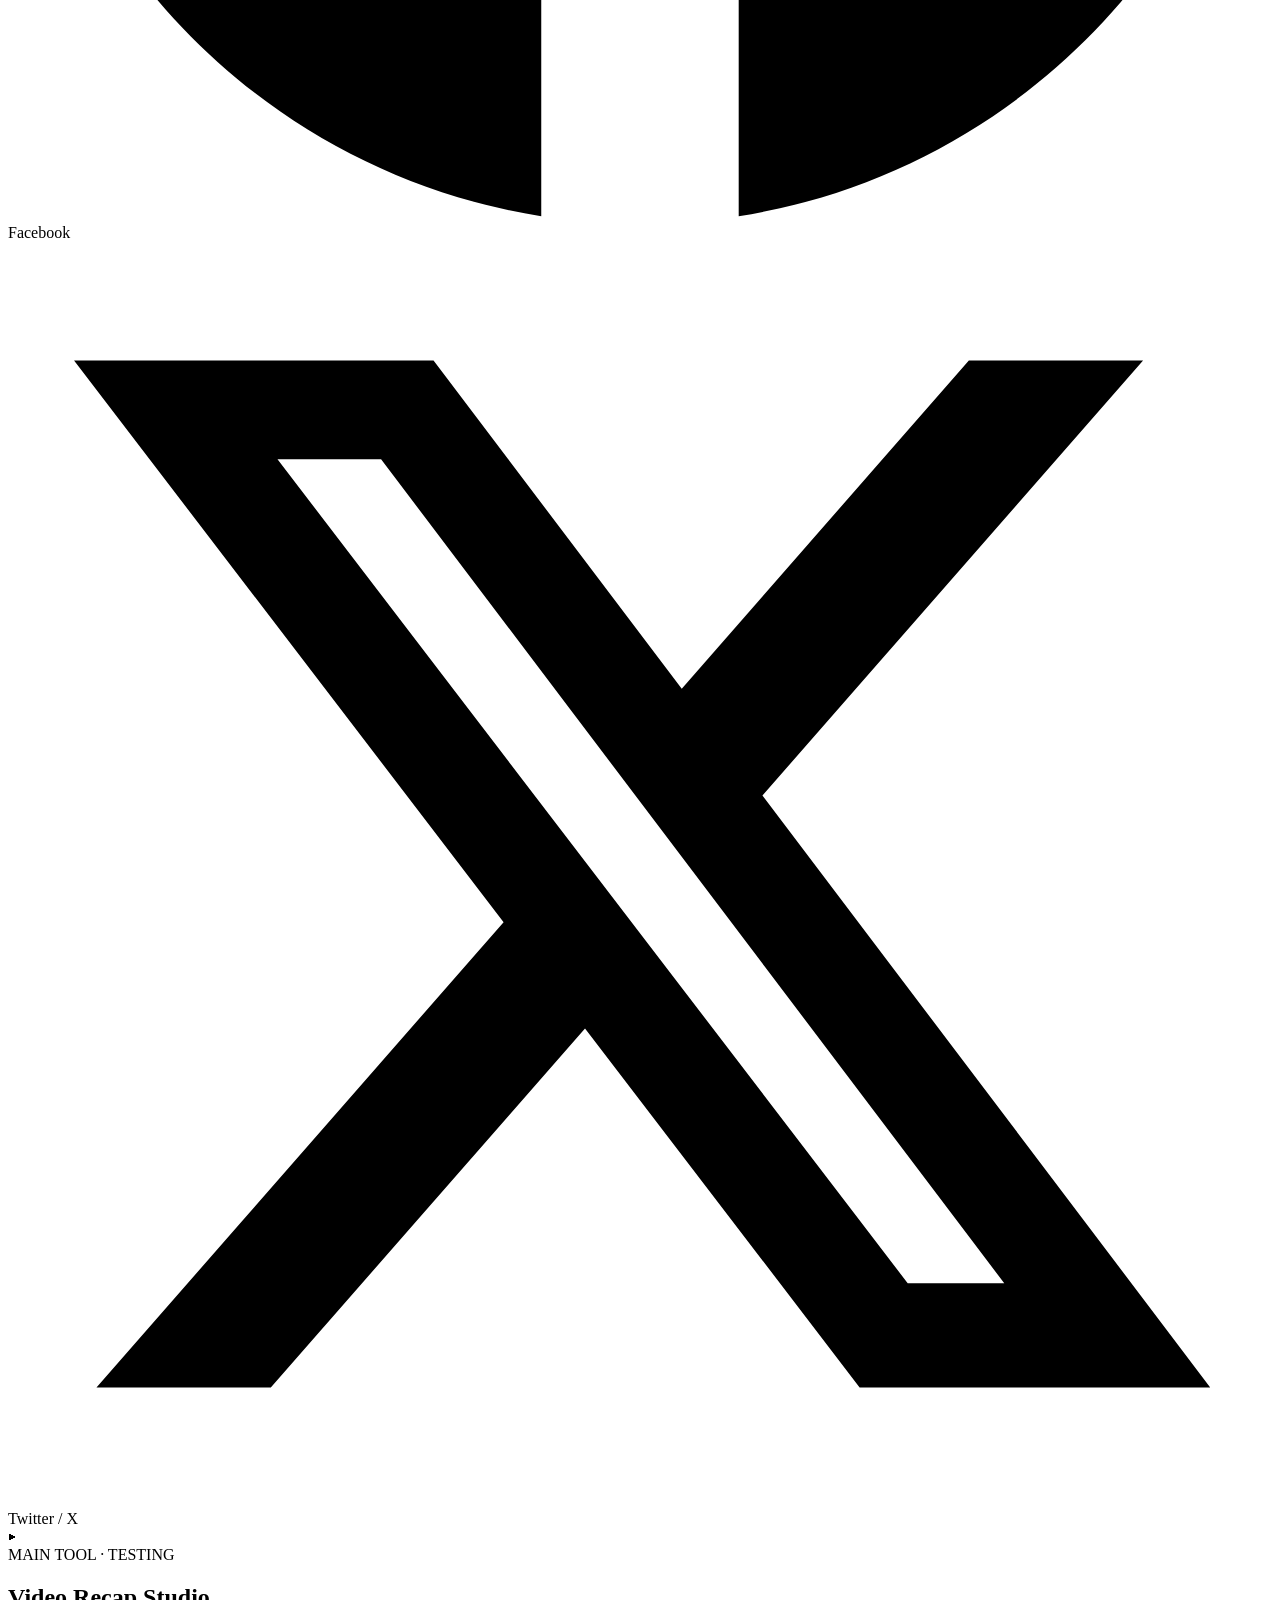
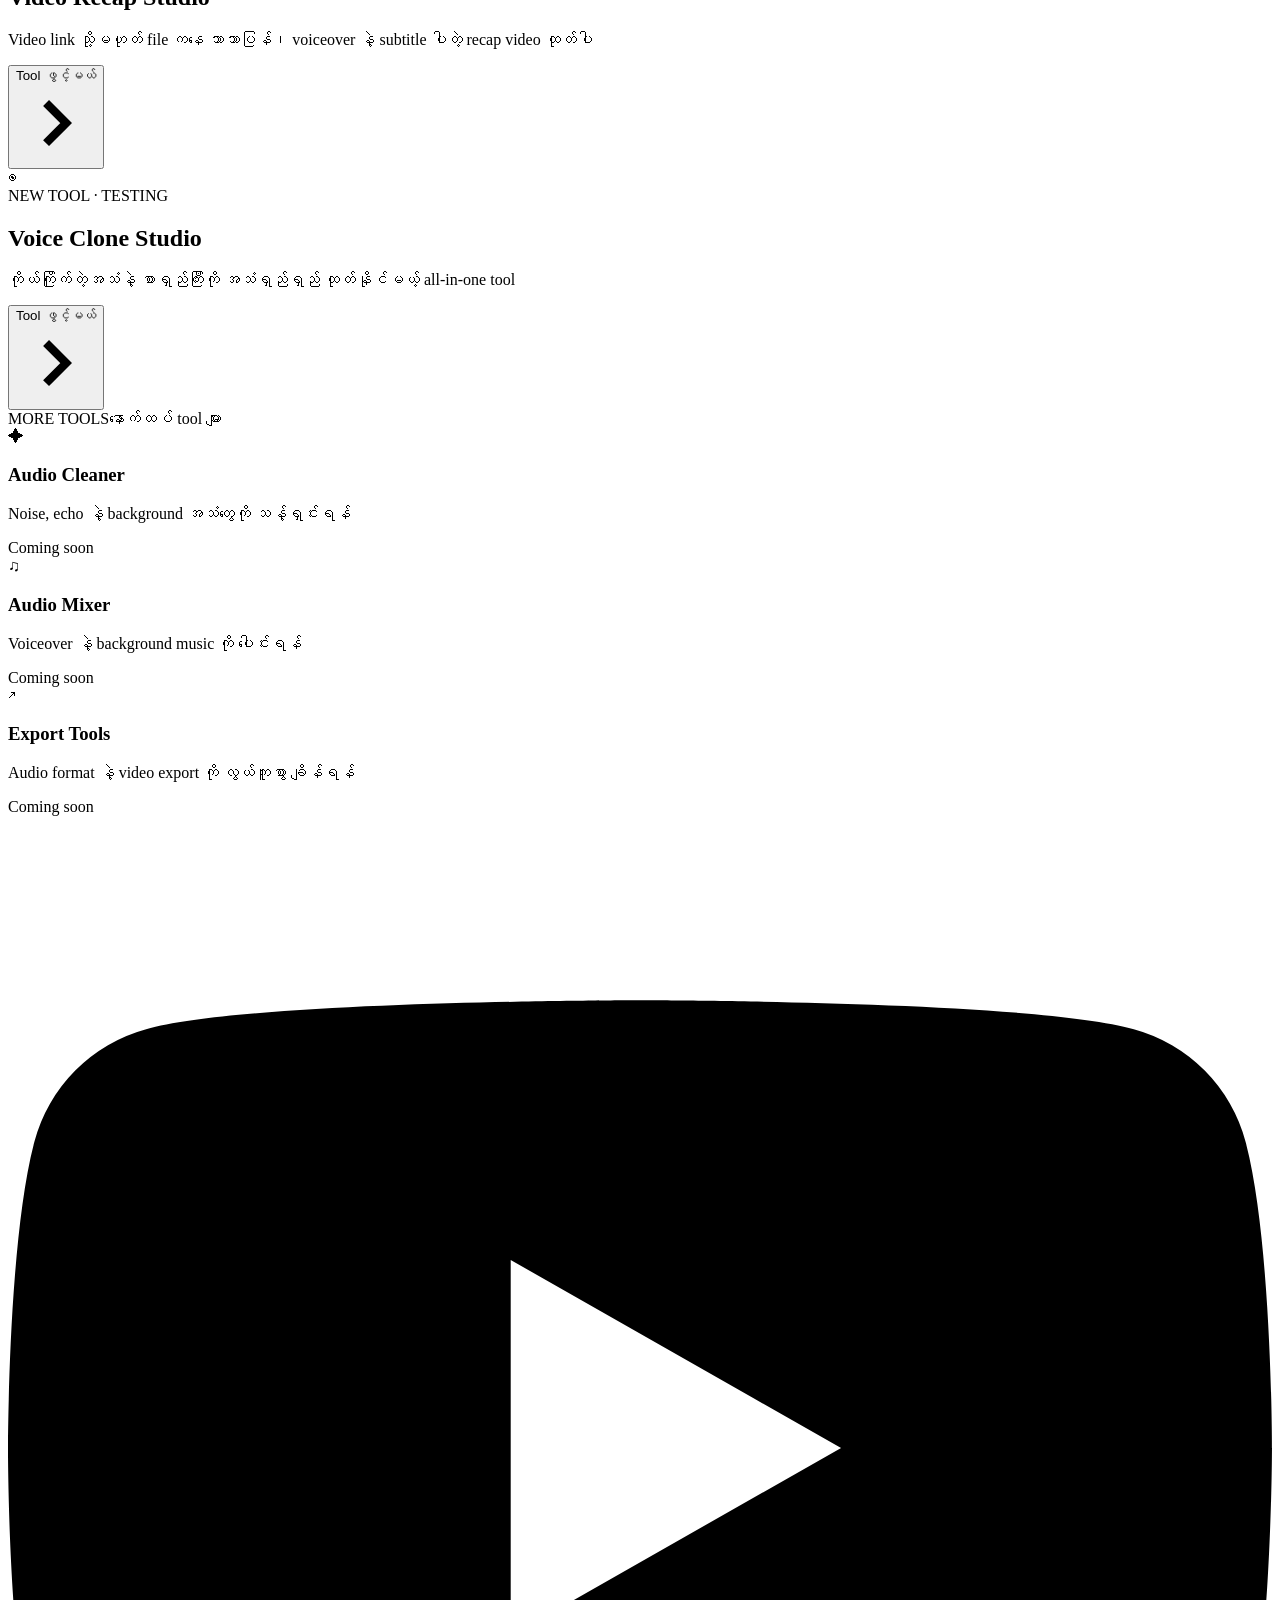
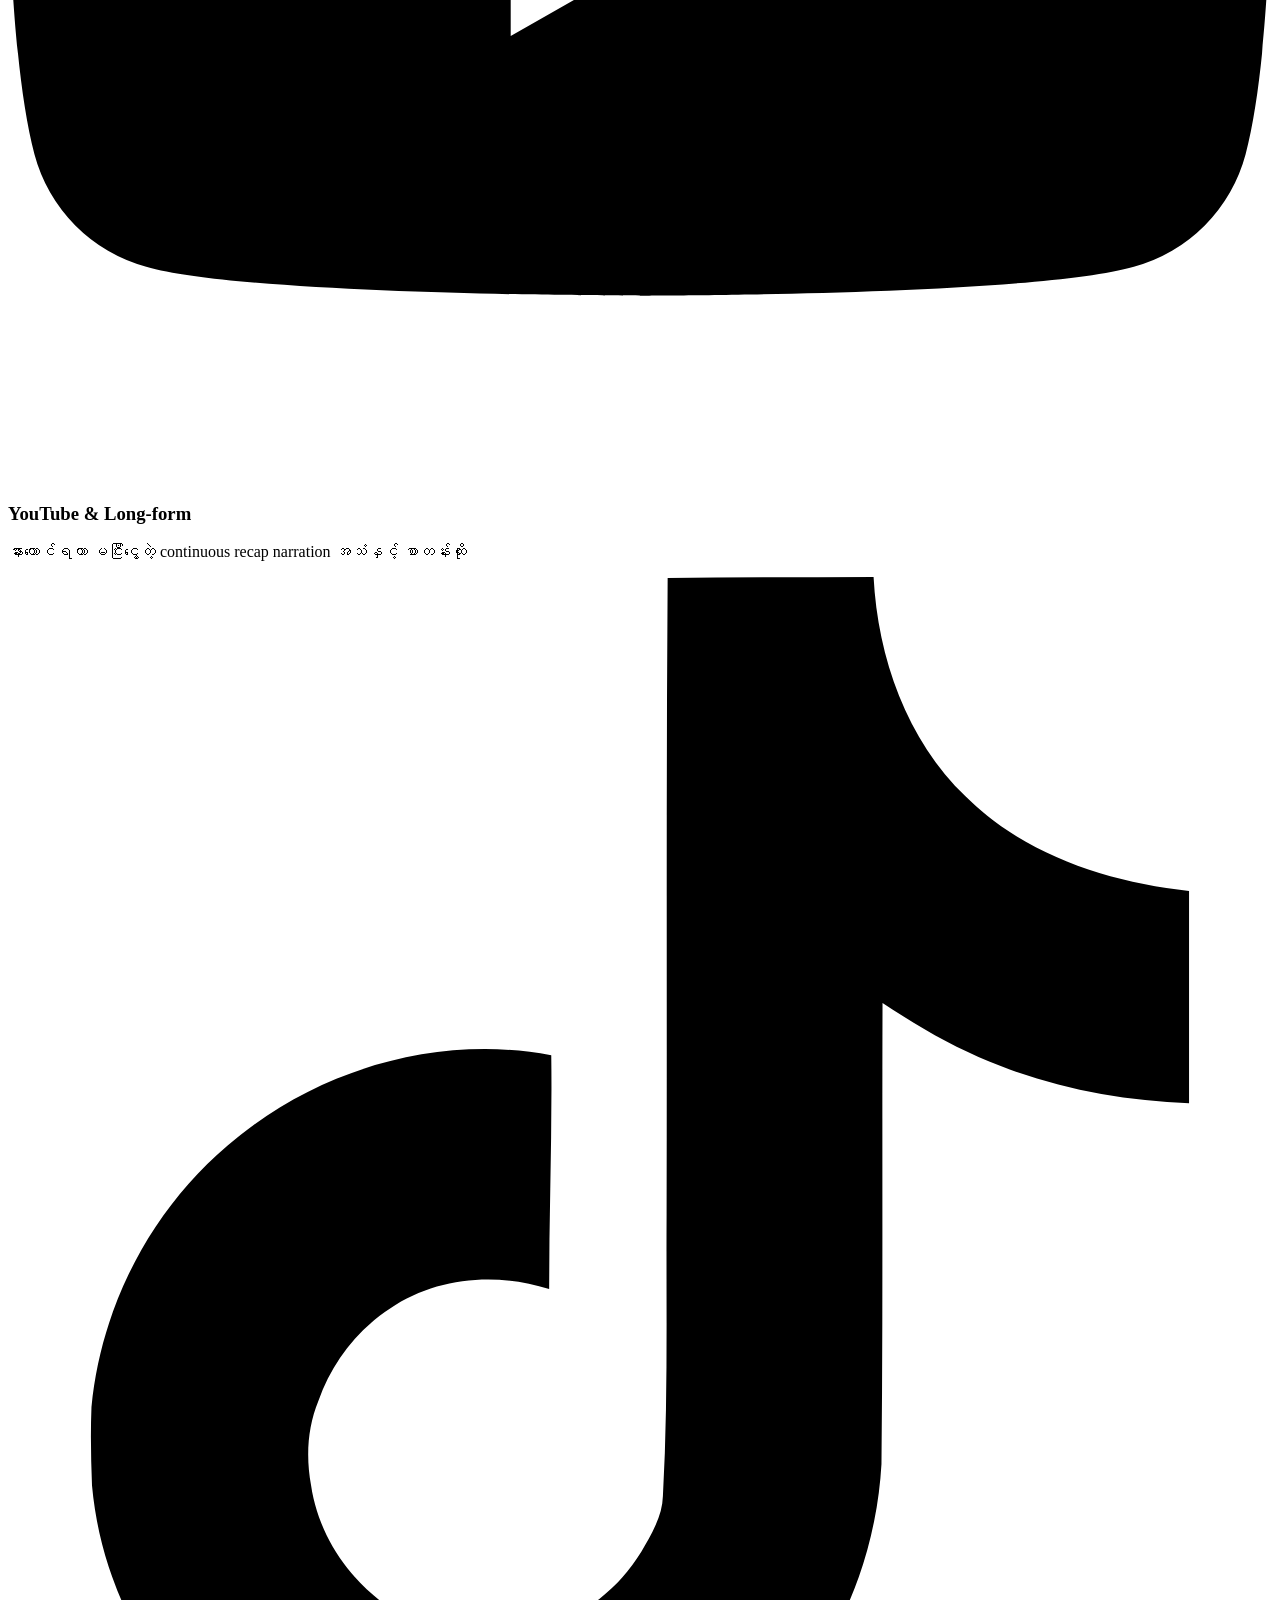
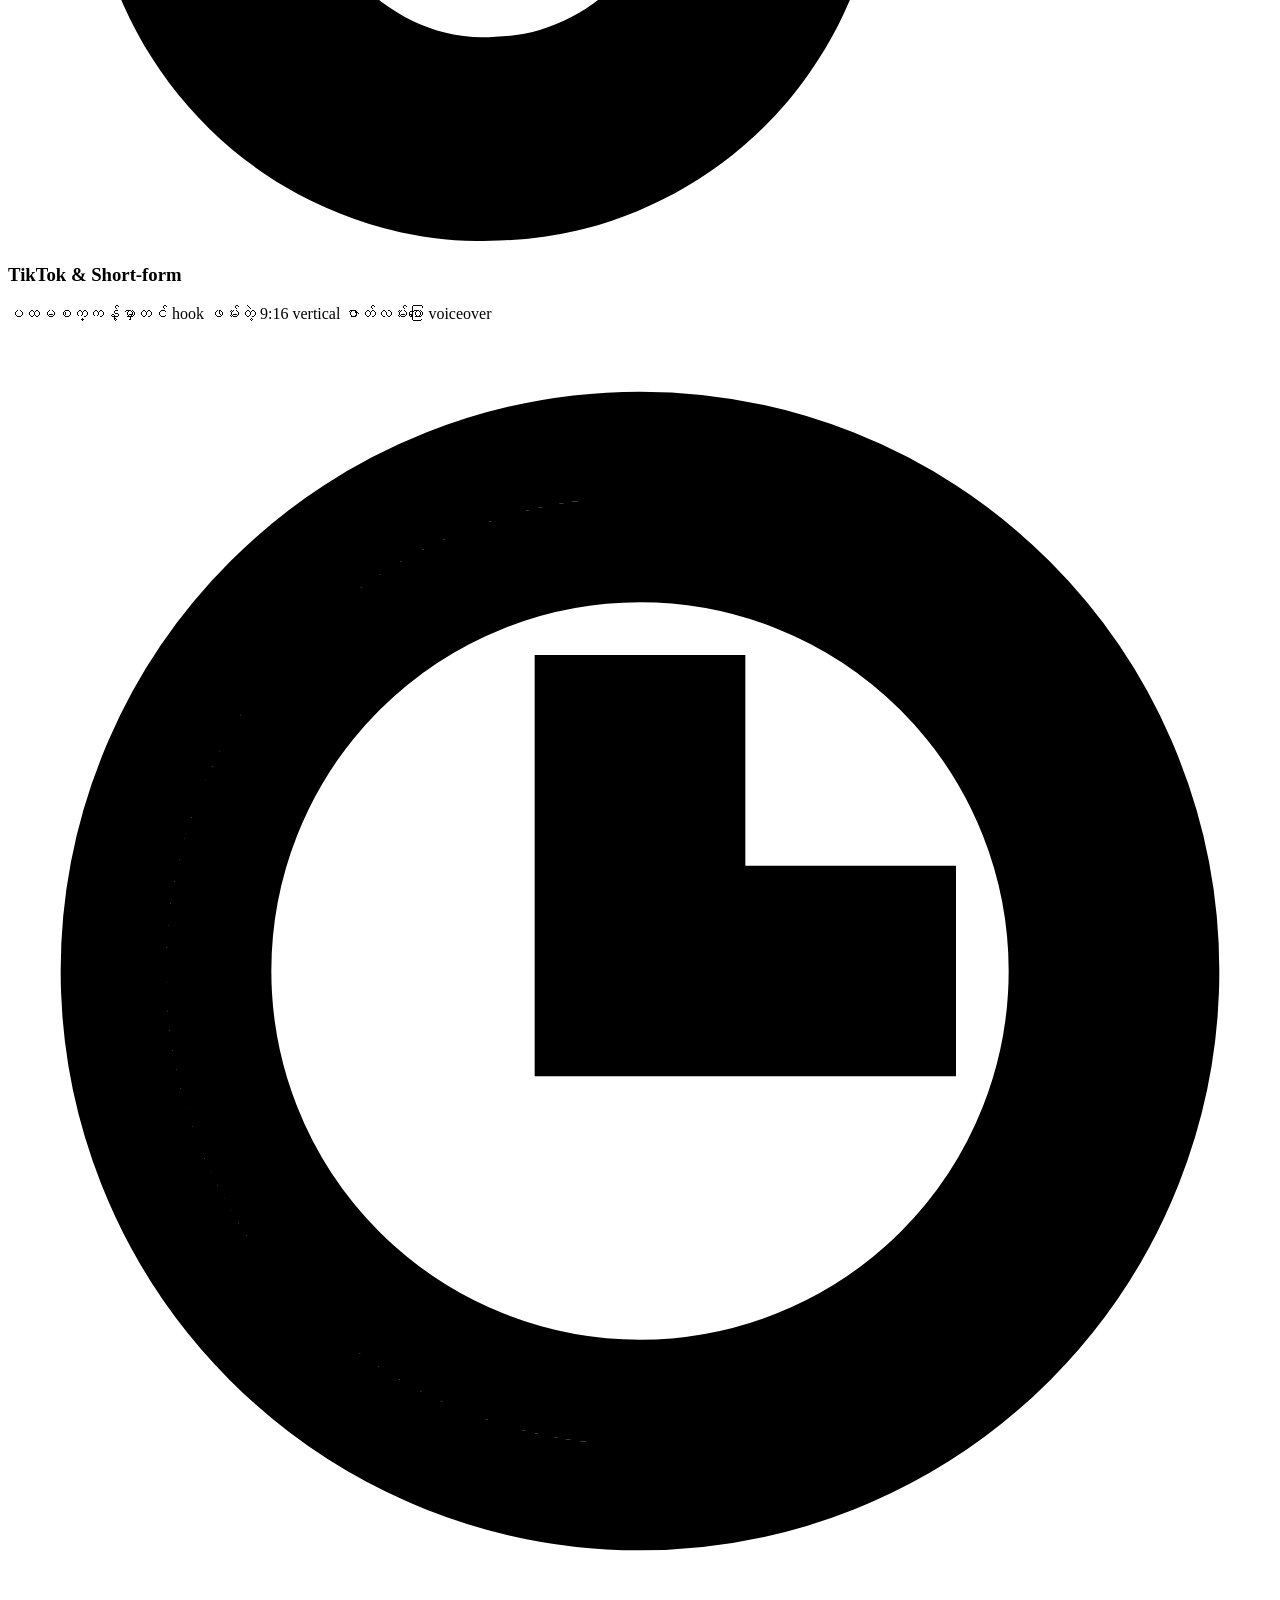
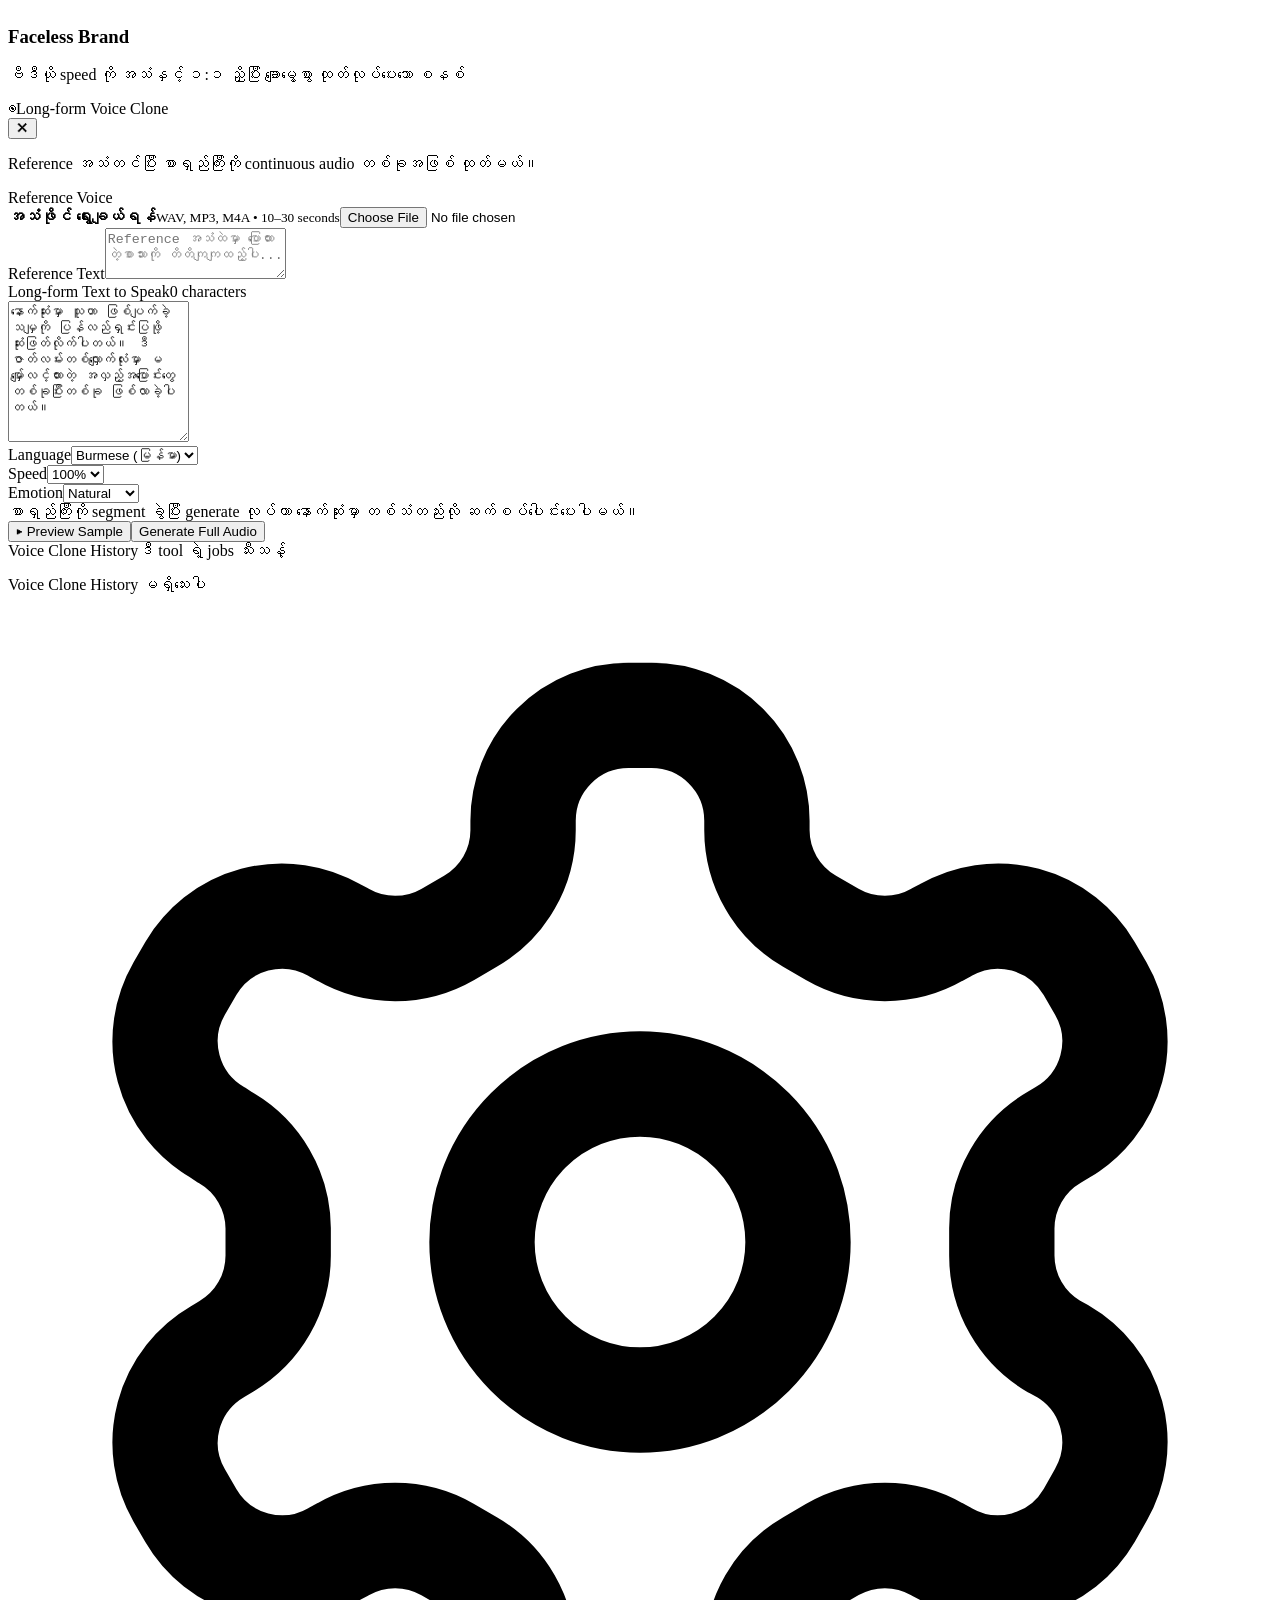
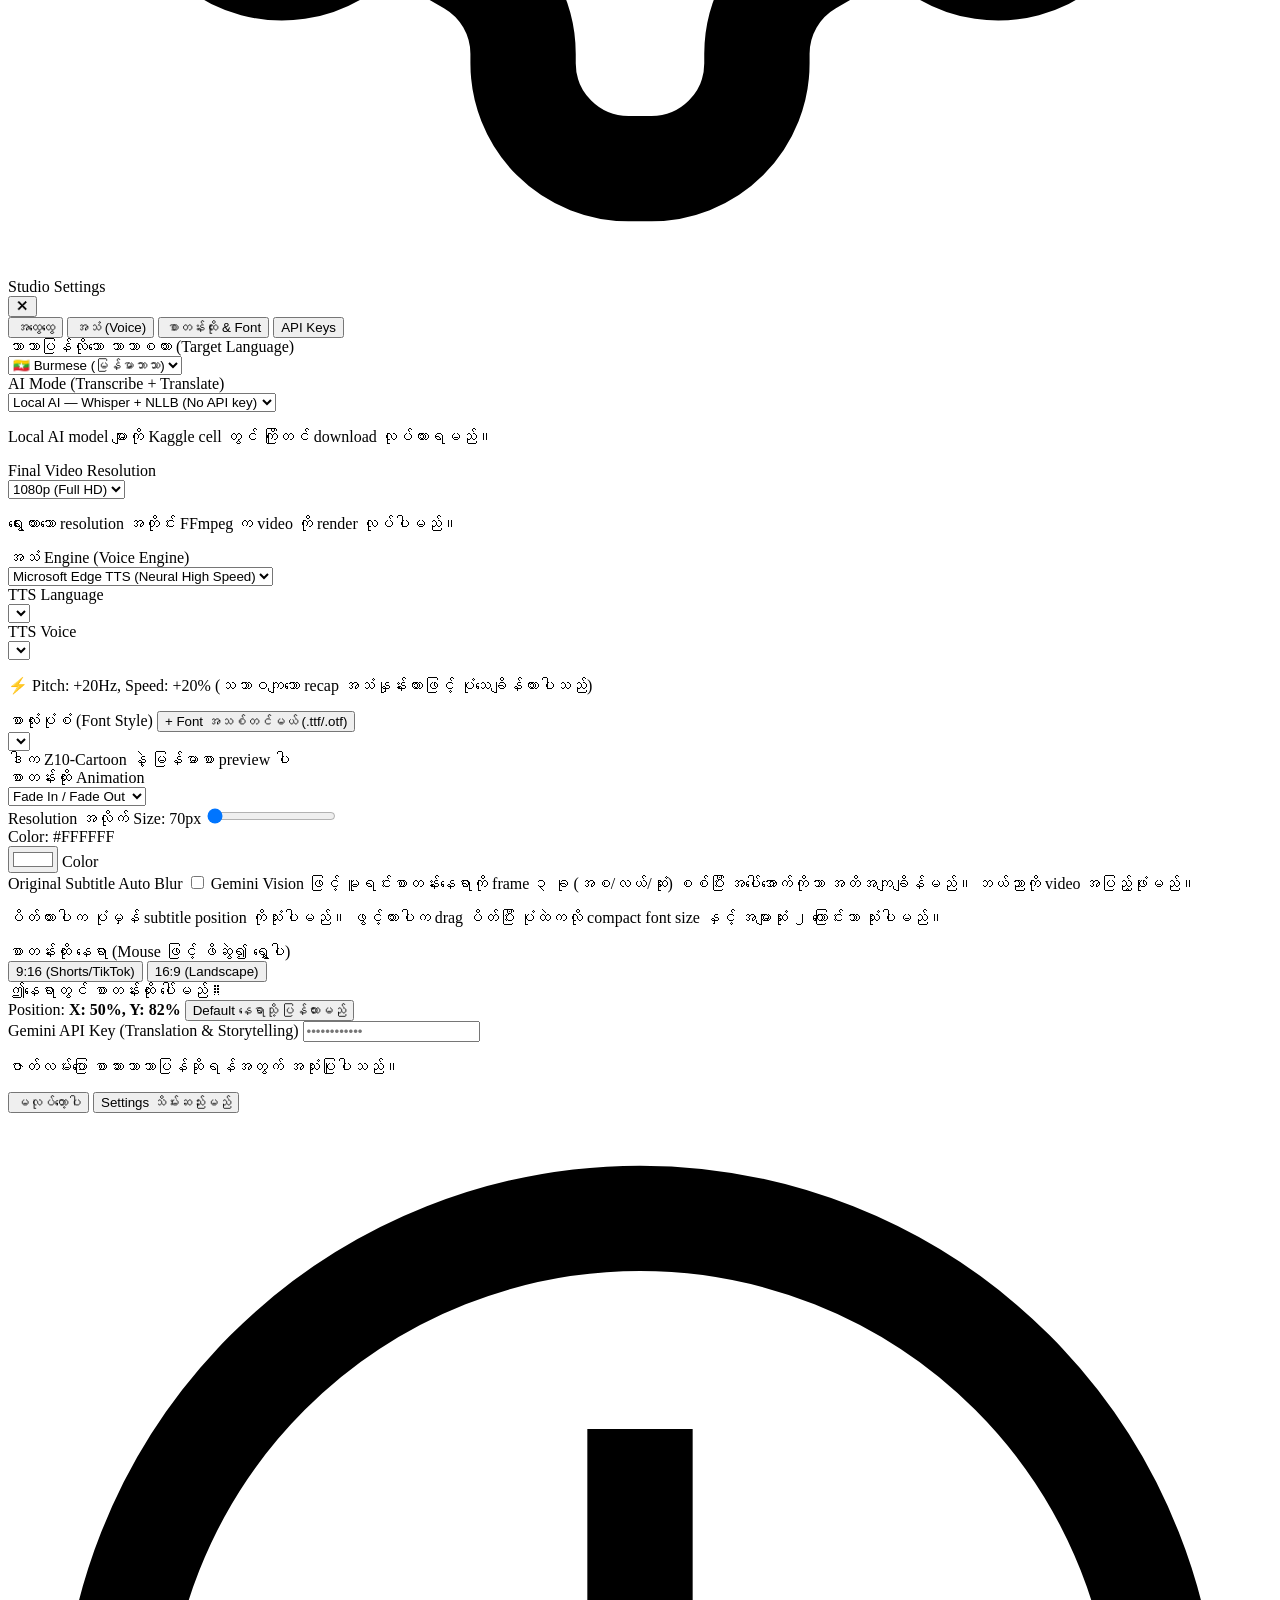
==== commit dffae183: "Add subtitle animations and sanitize render errors" ====
--- a/static/recap.html
+++ b/static/recap.html
@@ -557,6 +557,18 @@
             <div id="fontLivePreview" class="bv-font-live-preview">ဒါက Z10-Cartoon နဲ့ မြန်မာစာ preview ပါ</div>
           </div>
 
+          <div class="bv-setting-field">
+            <label for="subtitleAnimationSelect" class="bv-input-label">စာတန်းထိုး Animation</label>
+            <div class="bv-3d-select-wrapper">
+              <select id="subtitleAnimationSelect" class="bv-select-field">
+                <option value="fade">Fade In / Fade Out</option>
+                <option value="slide">ဘေးမှ Slide ဝင်မည်</option>
+                <option value="pop">Pop ဝင်မည်</option>
+                <option value="none">Animation မသုံးပါ</option>
+              </select>
+            </div>
+          </div>
+
           <!-- Font Size & Color -->
           <div class="bv-settings-row">
             <div class="bv-setting-field bv-half">
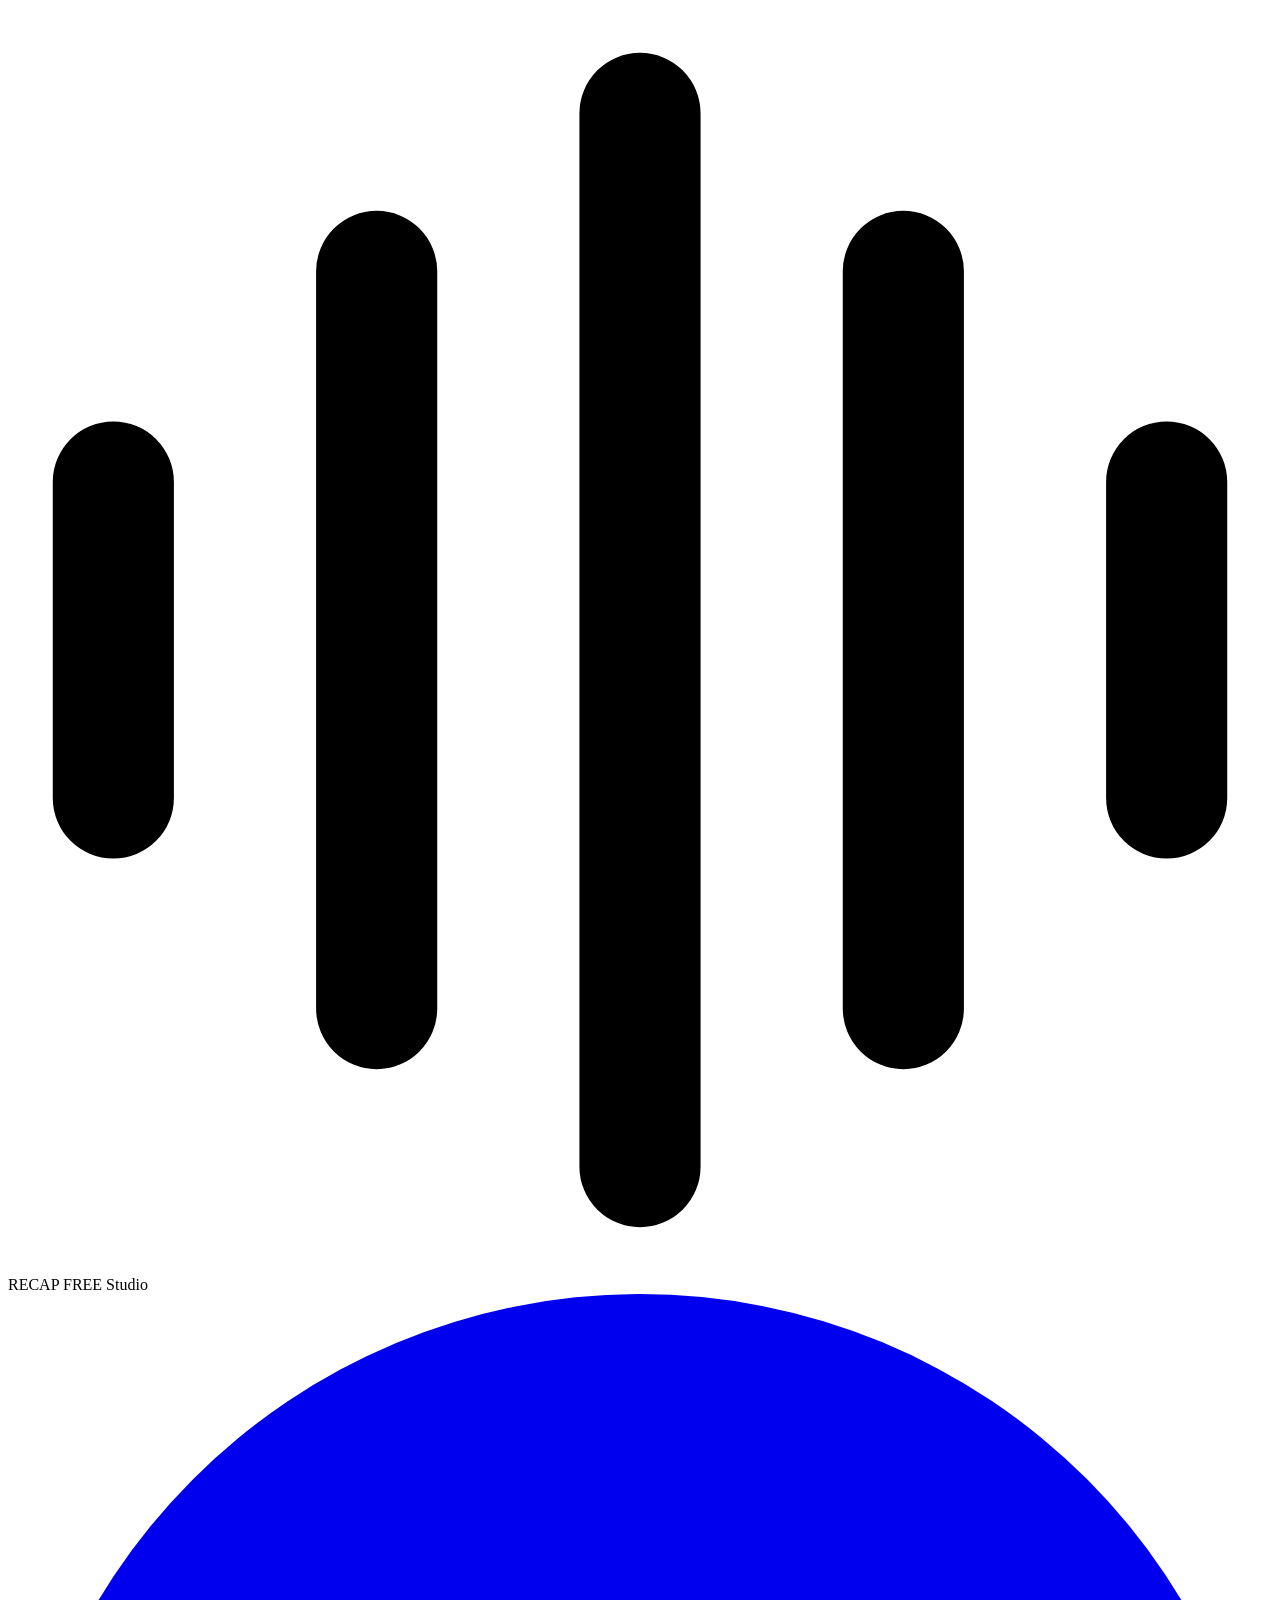
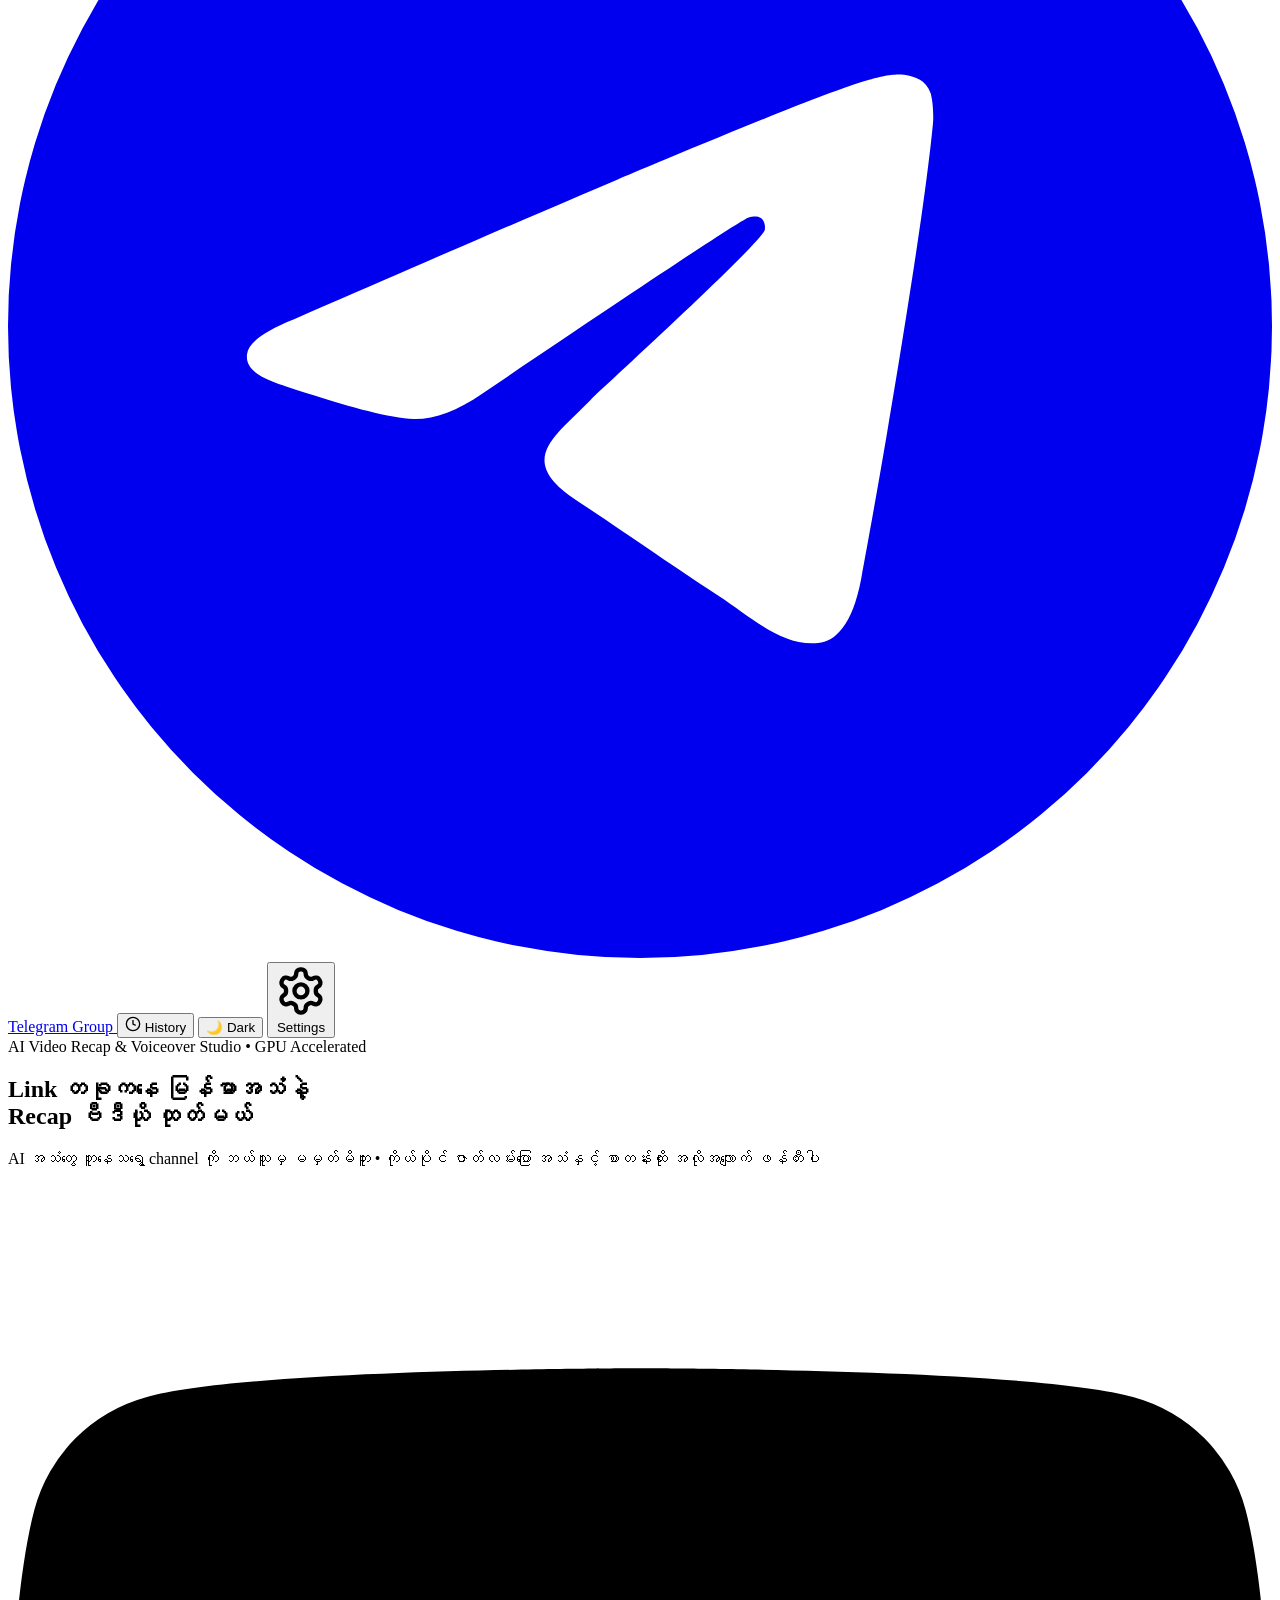
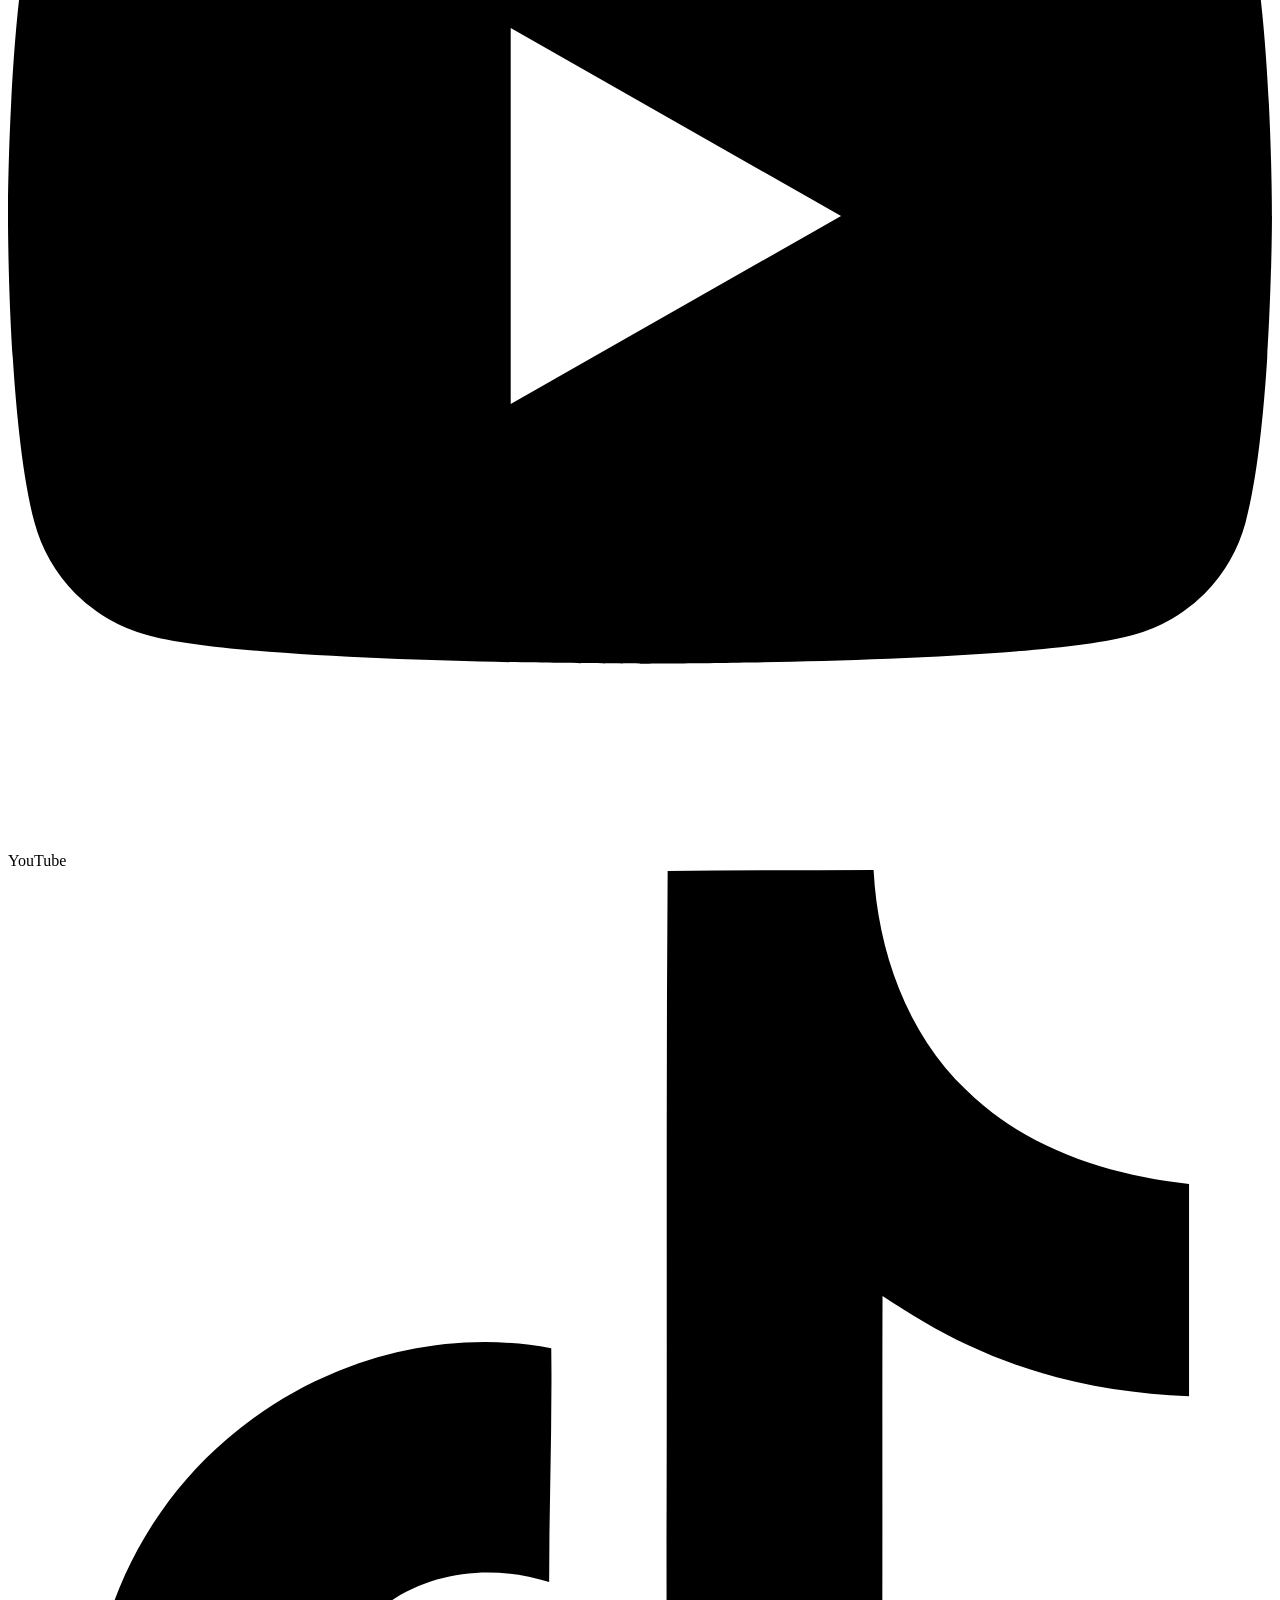
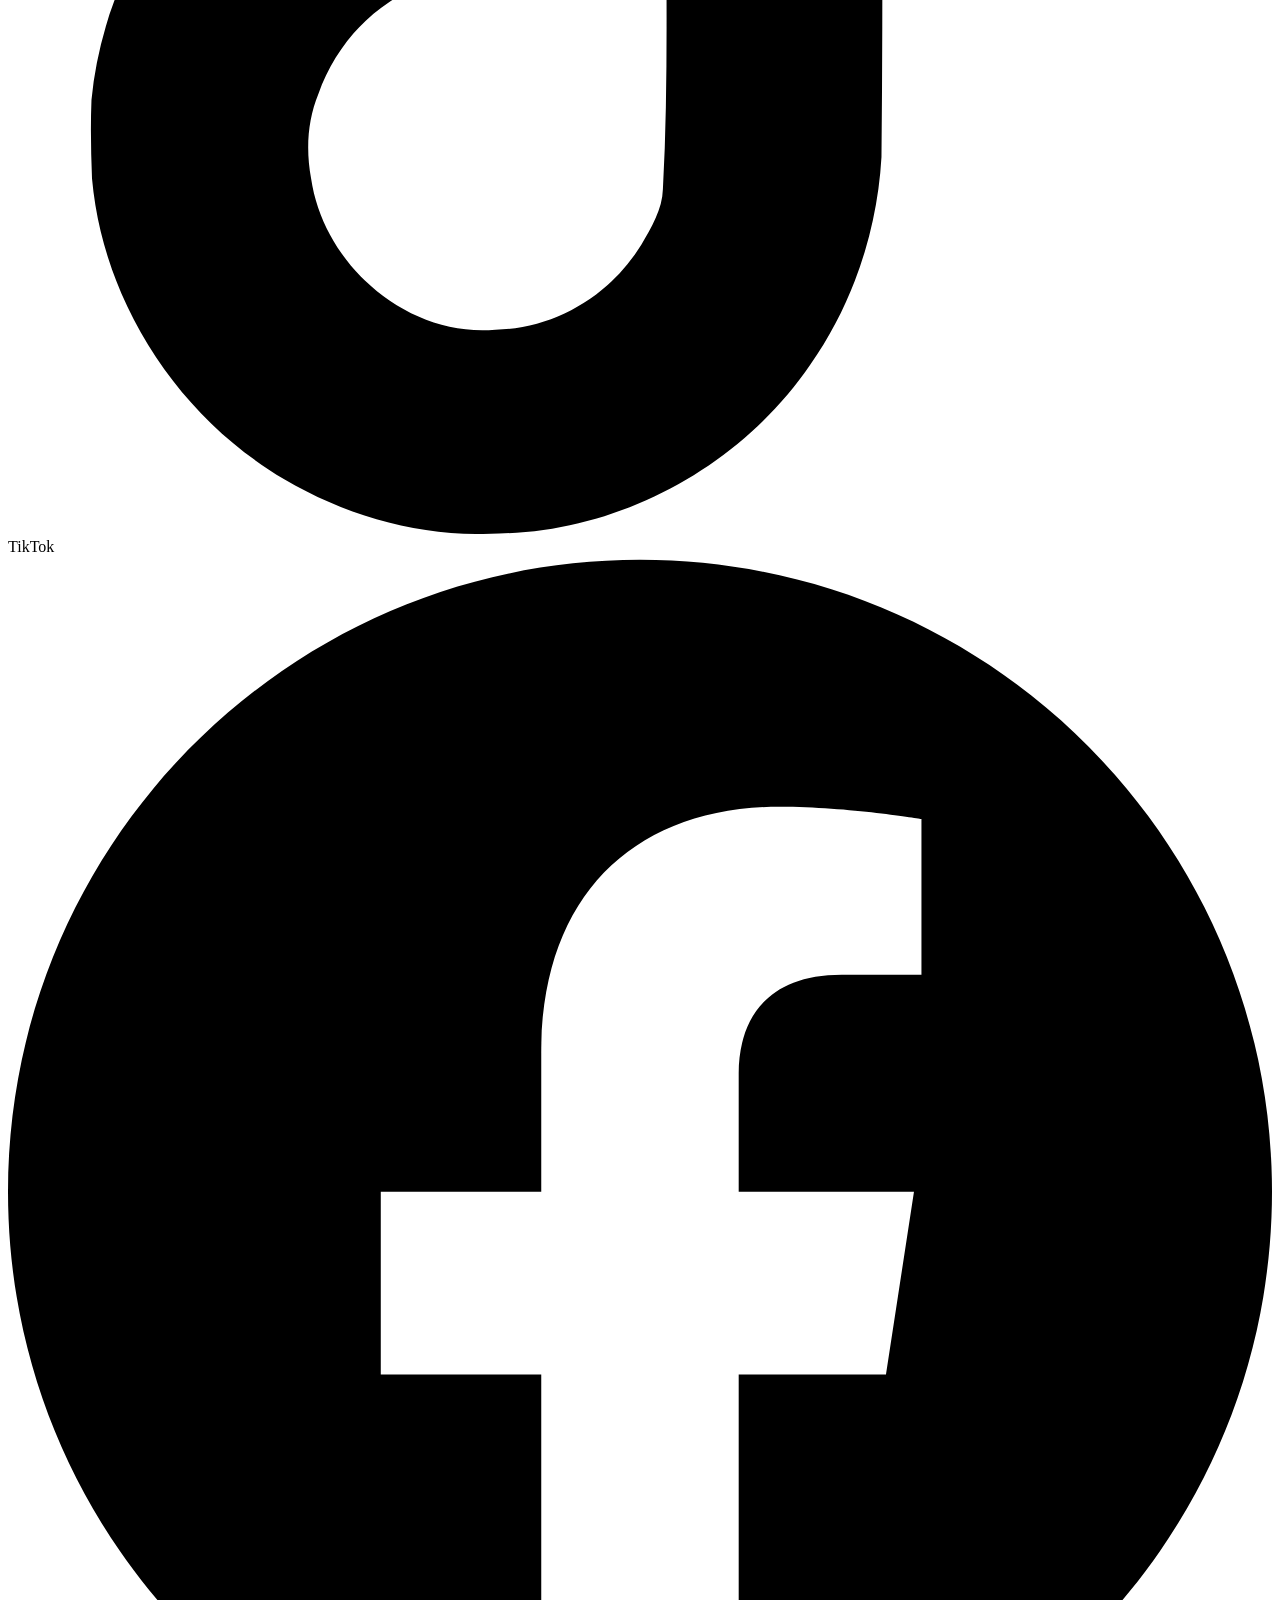
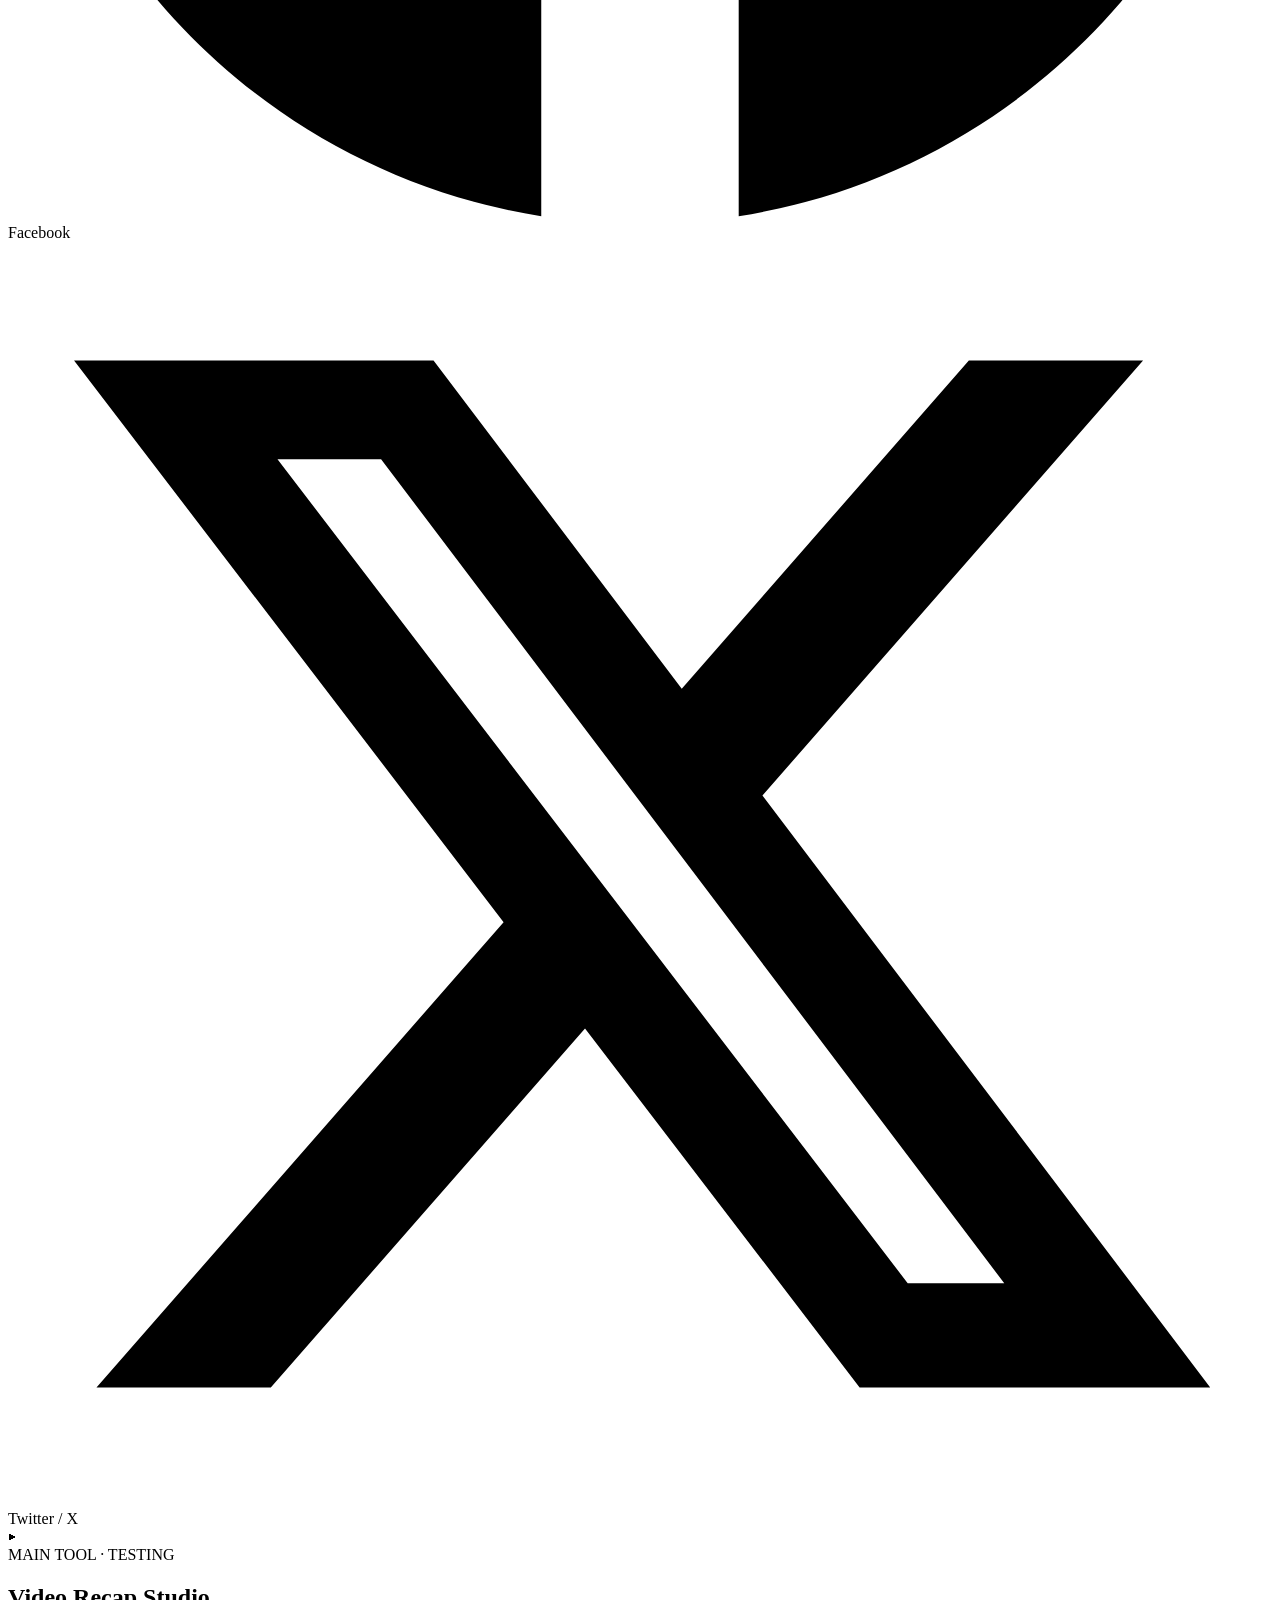
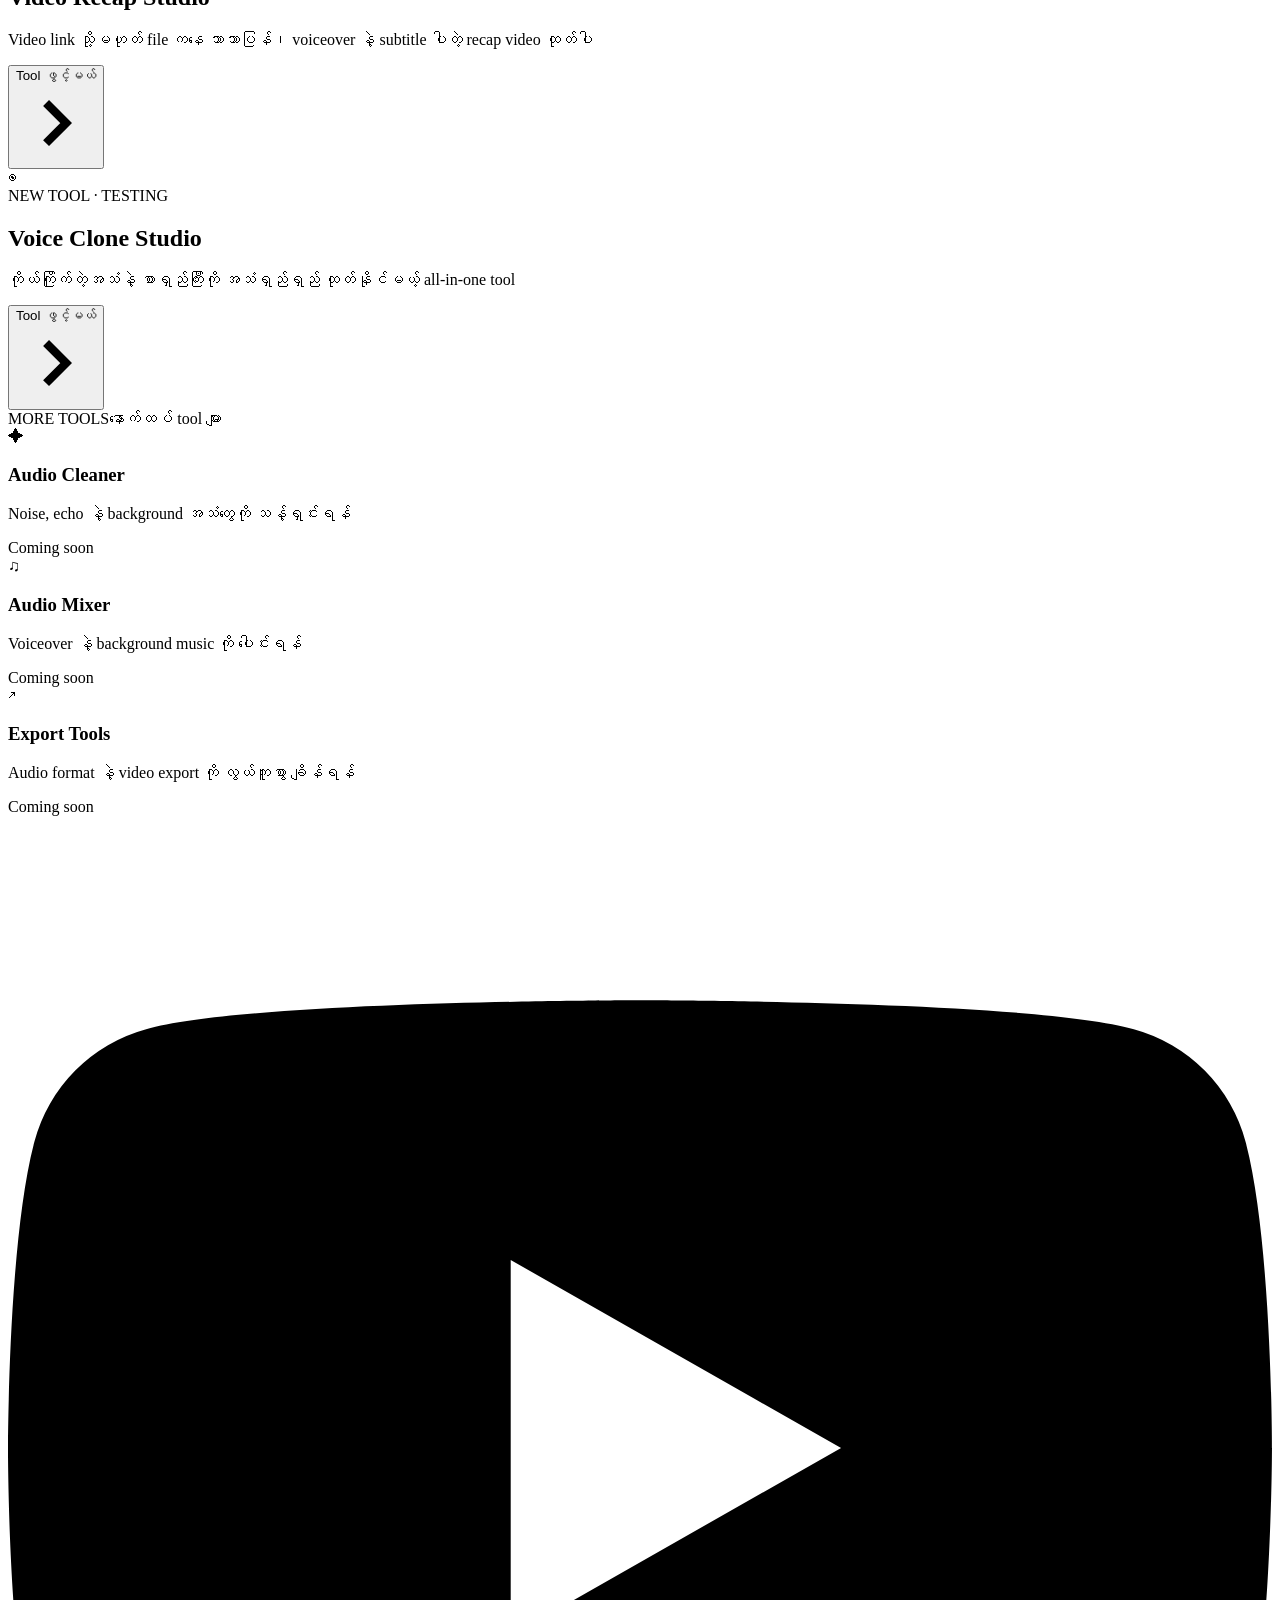
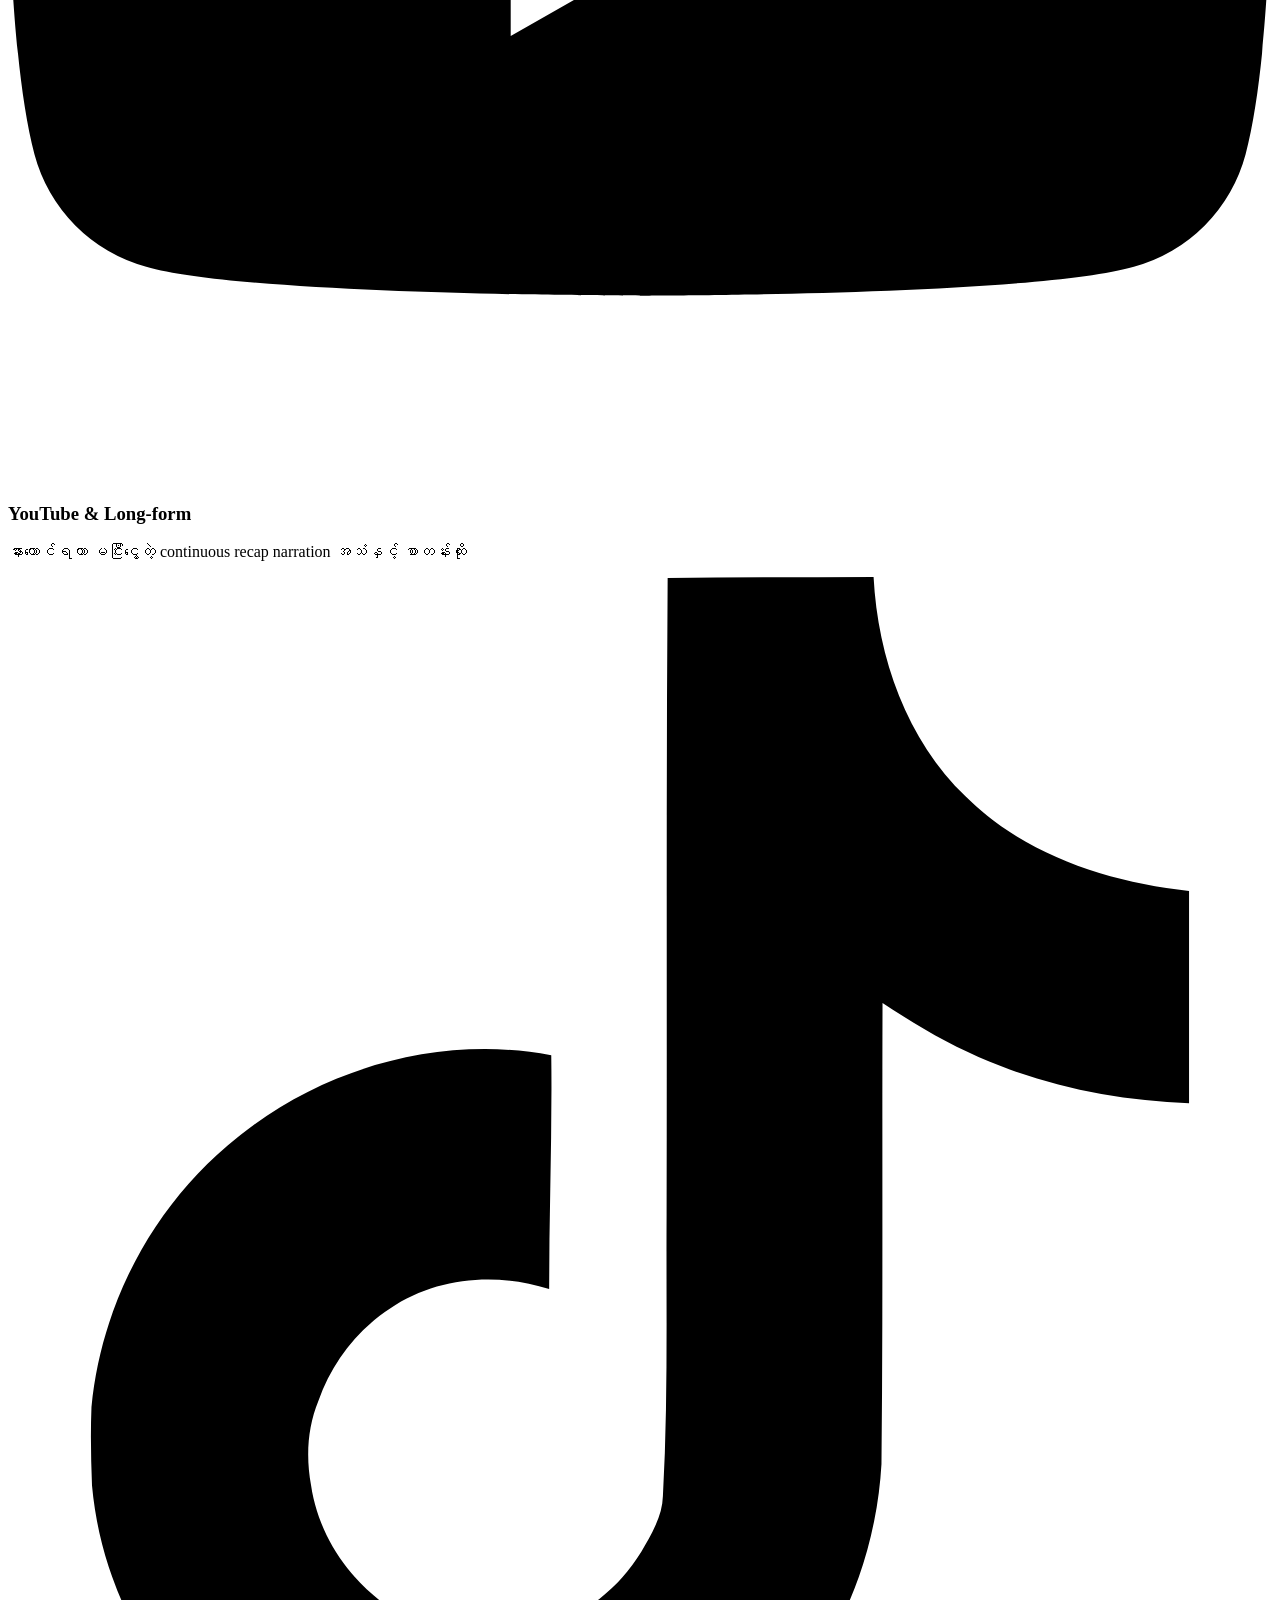
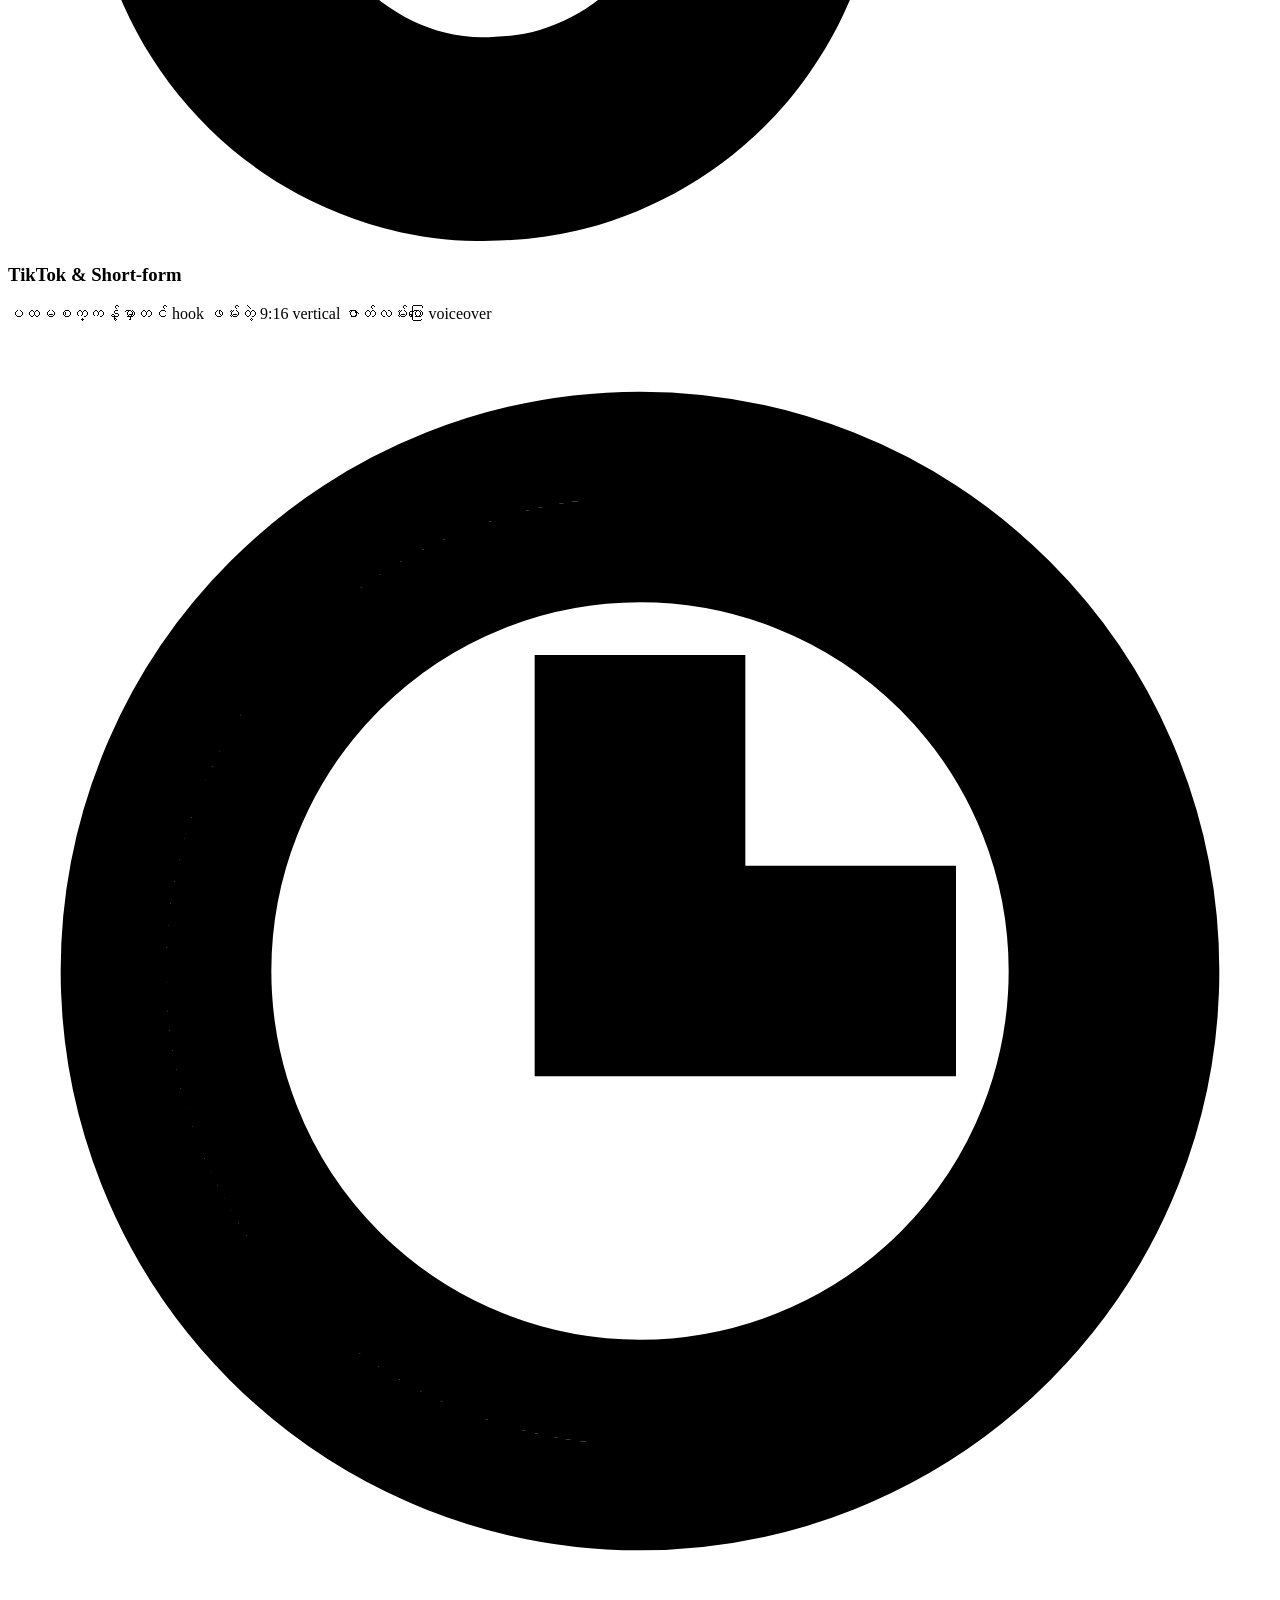
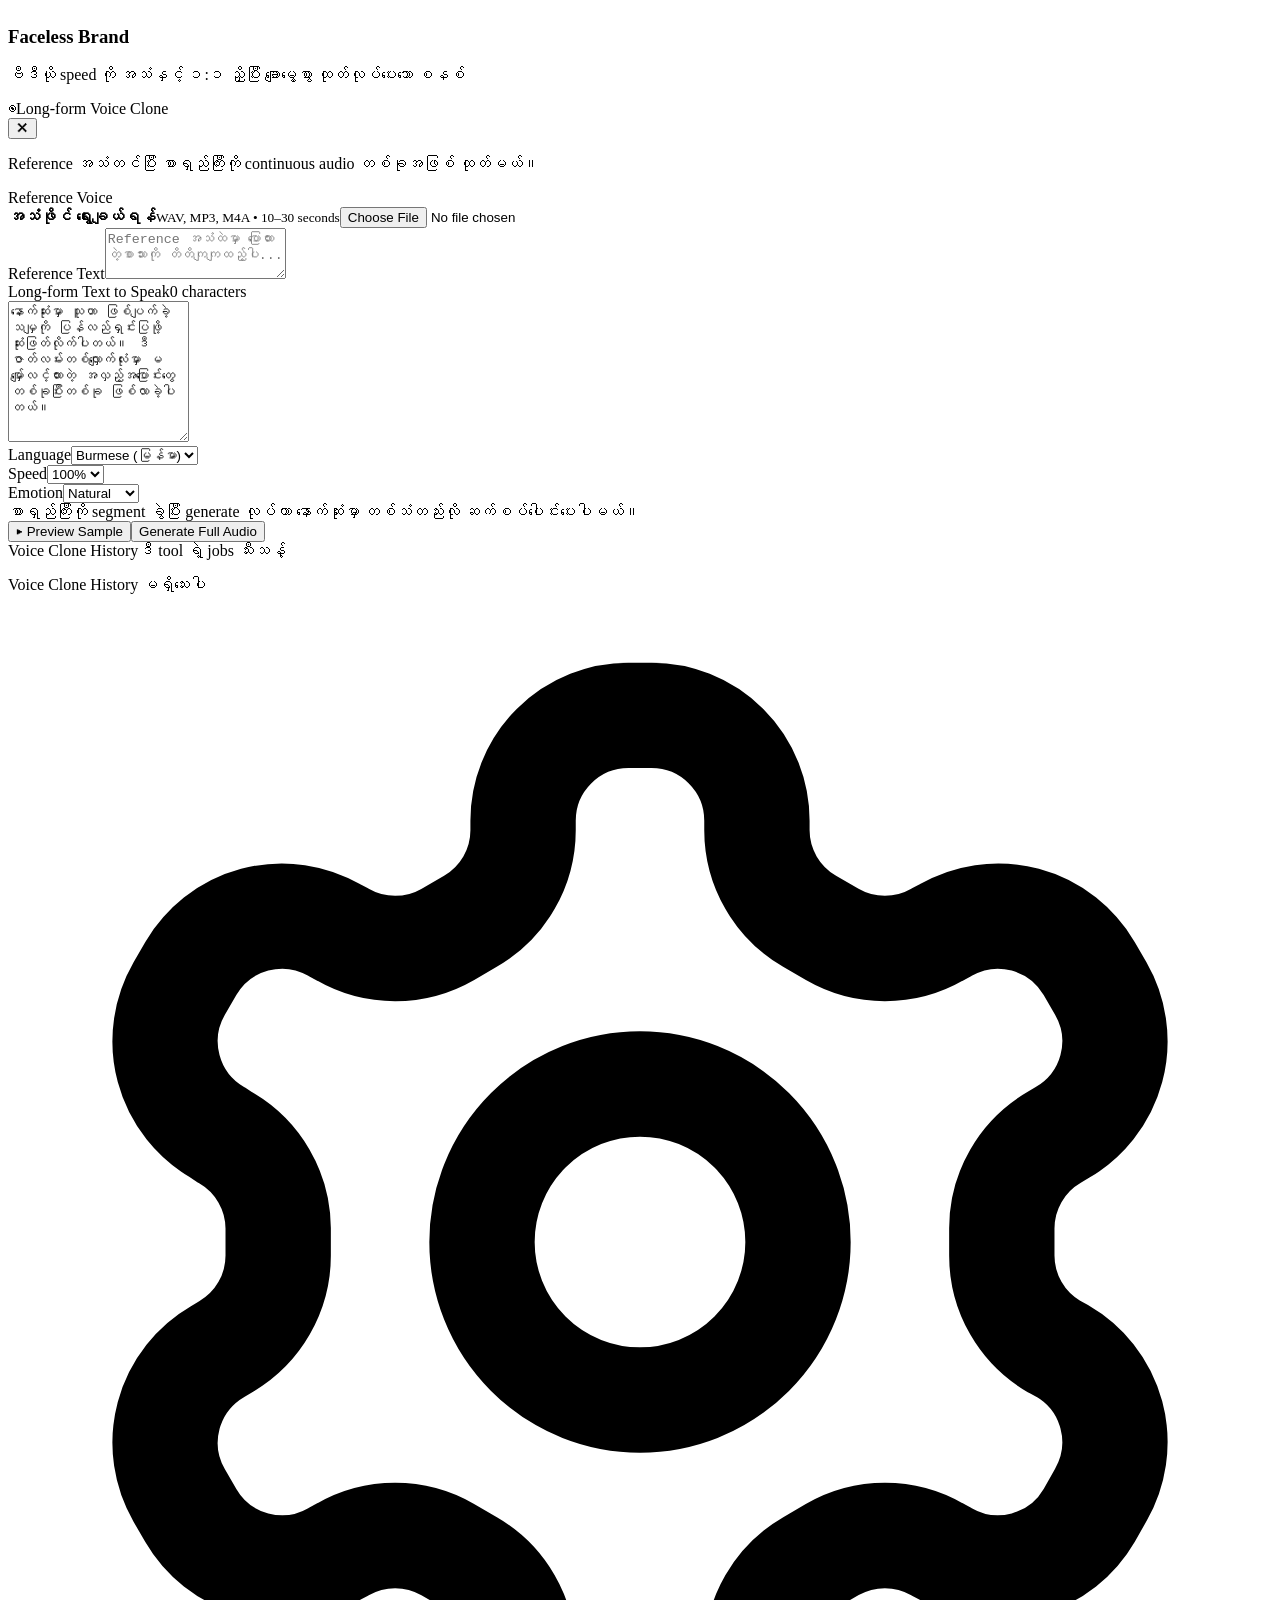
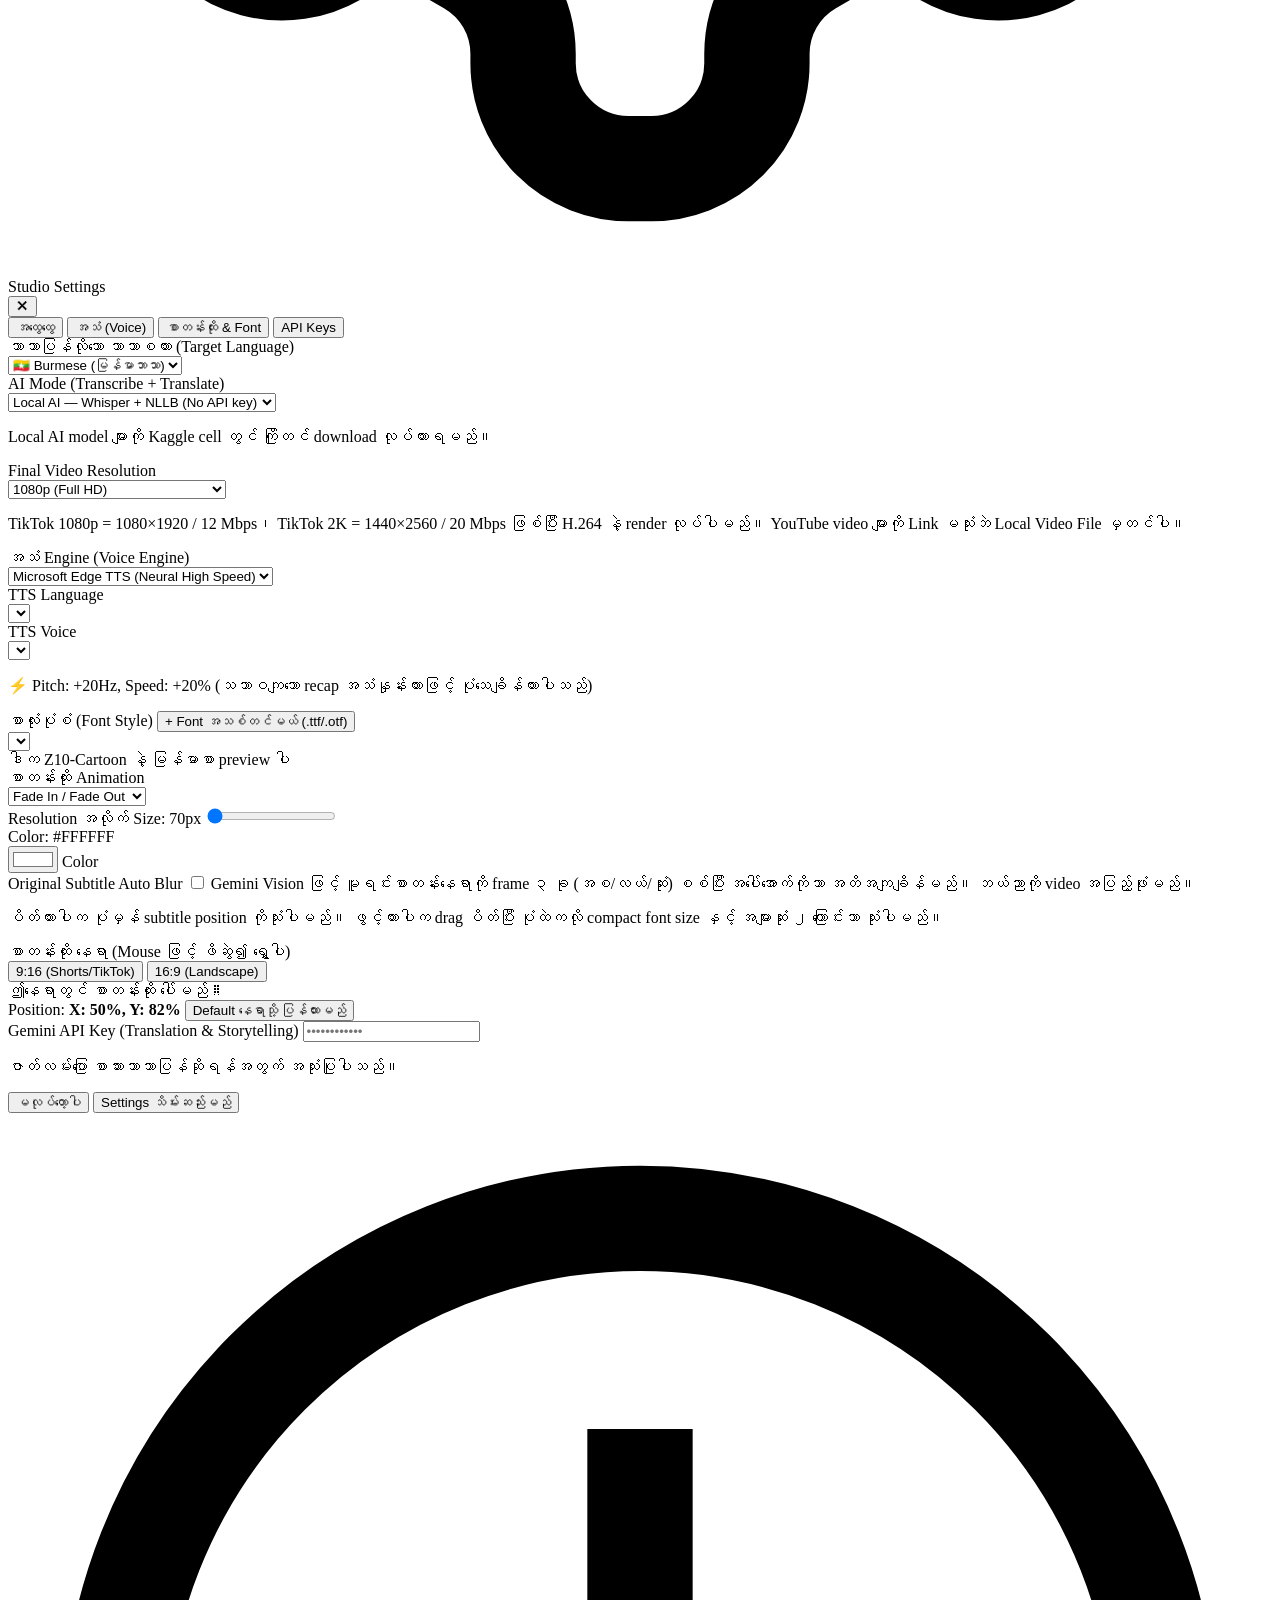
==== commit 75a76a2c: "Add TikTok high resolution export profiles" ====
--- a/static/recap.html
+++ b/static/recap.html
@@ -164,7 +164,7 @@
         <div id="linkInputGroup" class="bv-input-group">
           <label for="videoUrlInput" class="bv-input-label">
             <span>Video Link</span>
-            <span class="bv-label-hint">YouTube, TikTok, Facebook, Twitter URL</span>
+            <span class="bv-label-hint">TikTok, Facebook, Twitter URL · YouTube ကို file upload ဖြင့်သာသုံးပါ</span>
           </label>
           <div class="bv-3d-input-box">
             <svg viewBox="0 0 24 24" fill="none" stroke="currentColor" stroke-width="2" class="bv-input-prefix-icon"><circle cx="12" cy="12" r="10"/><line x1="2" y1="12" x2="22" y2="12"/><path d="M12 2a15.3 15.3 0 0 1 4 10 15.3 15.3 0 0 1-4 10 15.3 15.3 0 0 1-4-10 15.3 15.3 0 0 1 4-10z"/></svg>
@@ -477,11 +477,13 @@
             <div class="bv-3d-select-wrapper">
               <select id="outputResolution" class="bv-select-field">
                 <option value="1080p">1080p (Full HD)</option>
+                <option value="tiktok1080">TikTok 1080p (1080×1920 · 9:16)</option>
                 <option value="2k">2K (2560px)</option>
-                <option value="4k">4K (3840px)</option>
+              <option value="4k">4K (3840px)</option>
+              <option value="tiktok2k">TikTok 2K (1440×2560 · 9:16)</option>
               </select>
             </div>
-            <p class="bv-note-text">ရွေးထားသော resolution အတိုင်း FFmpeg က video ကို render လုပ်ပါမည်။</p>
+            <p class="bv-note-text">TikTok 1080p = 1080×1920 / 12 Mbps၊ TikTok 2K = 1440×2560 / 20 Mbps ဖြစ်ပြီး H.264 နဲ့ render လုပ်ပါမည်။ YouTube video များကို Link မသုံးဘဲ Local Video File မှတင်ပါ။</p>
           </div>
         </div>
 
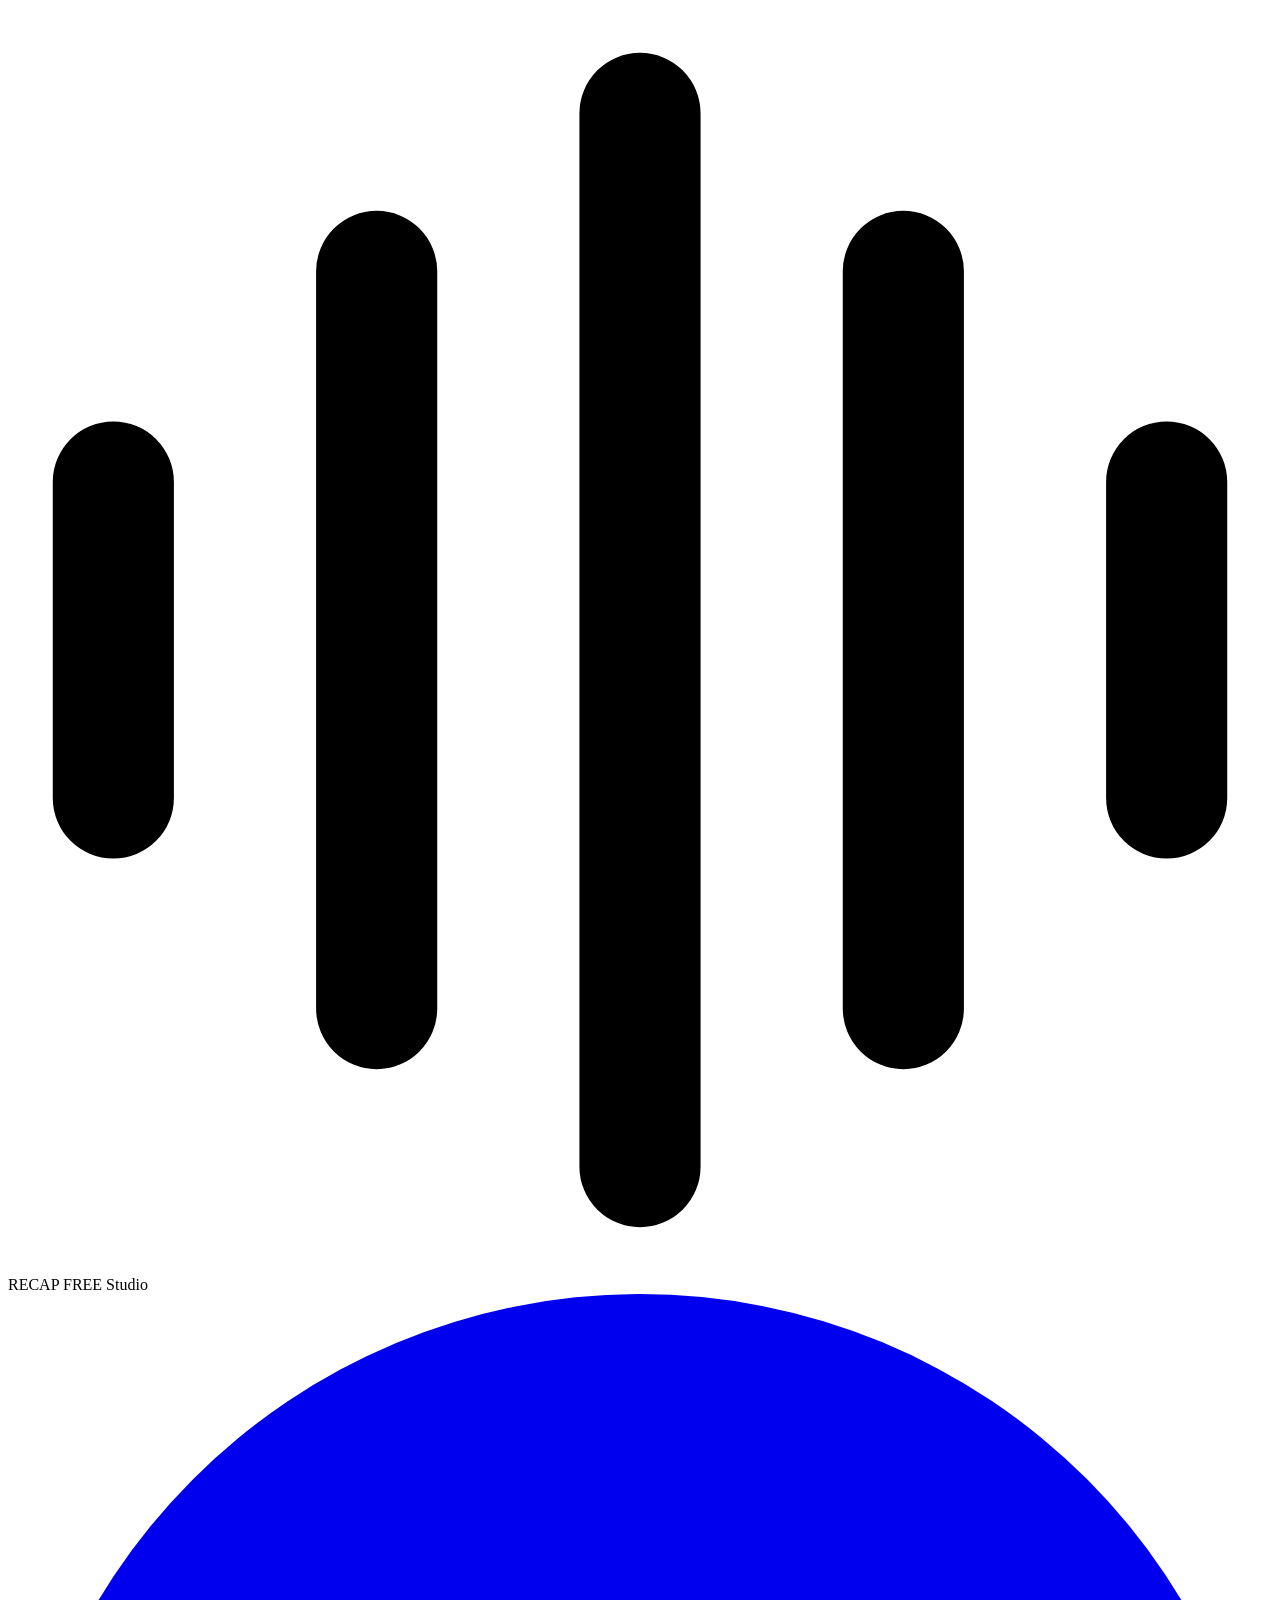
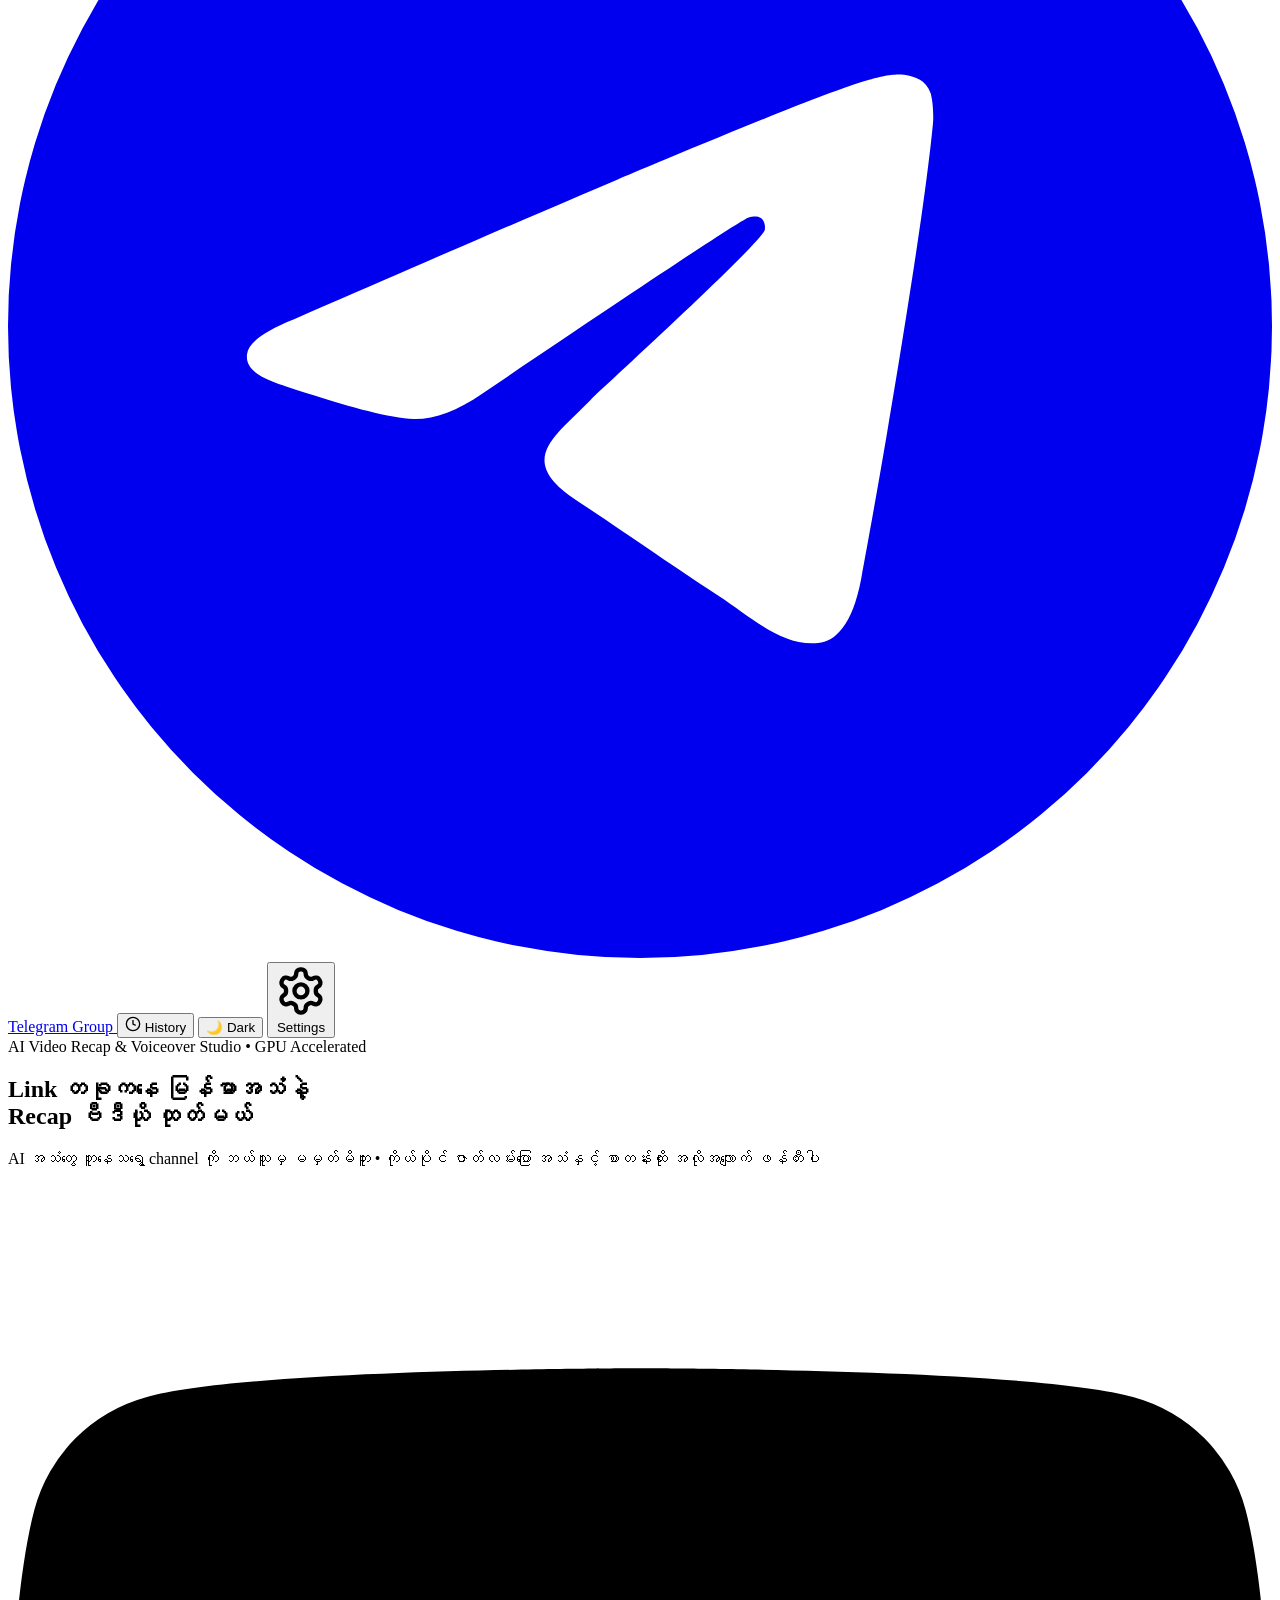
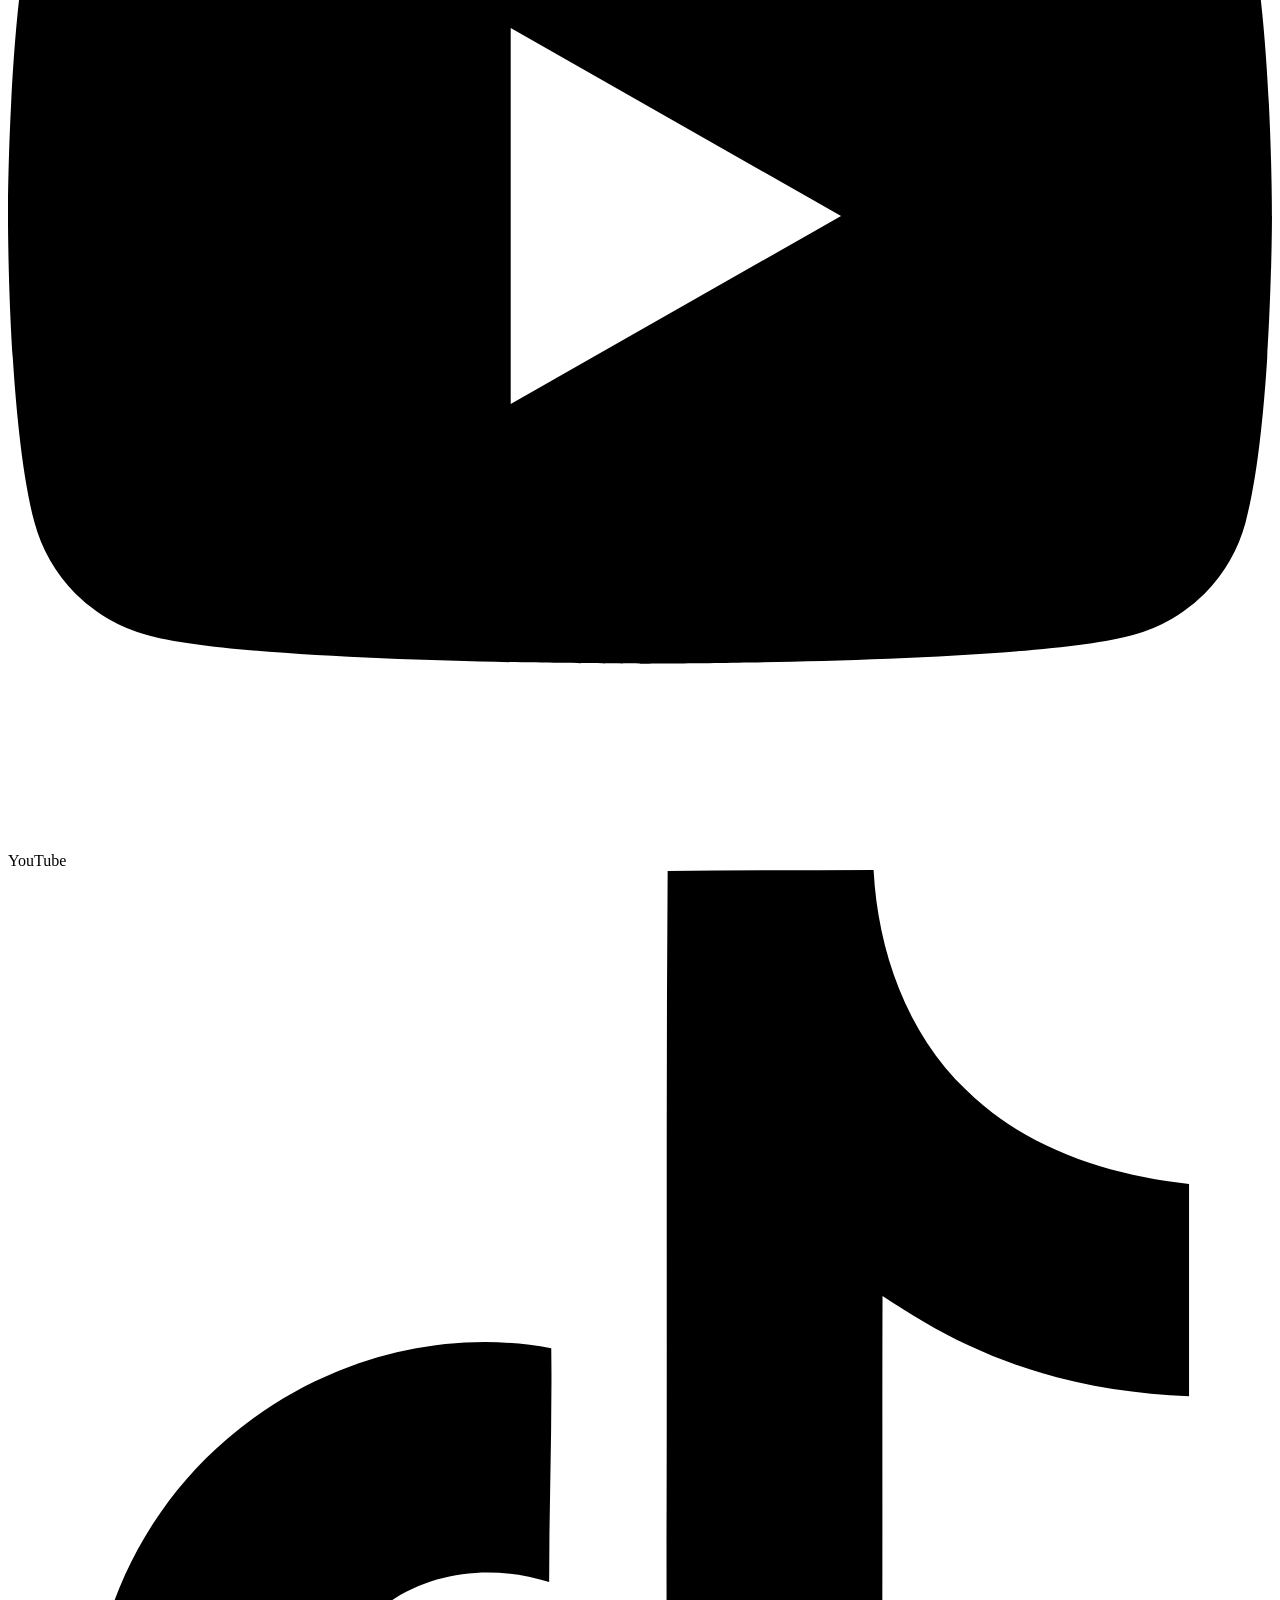
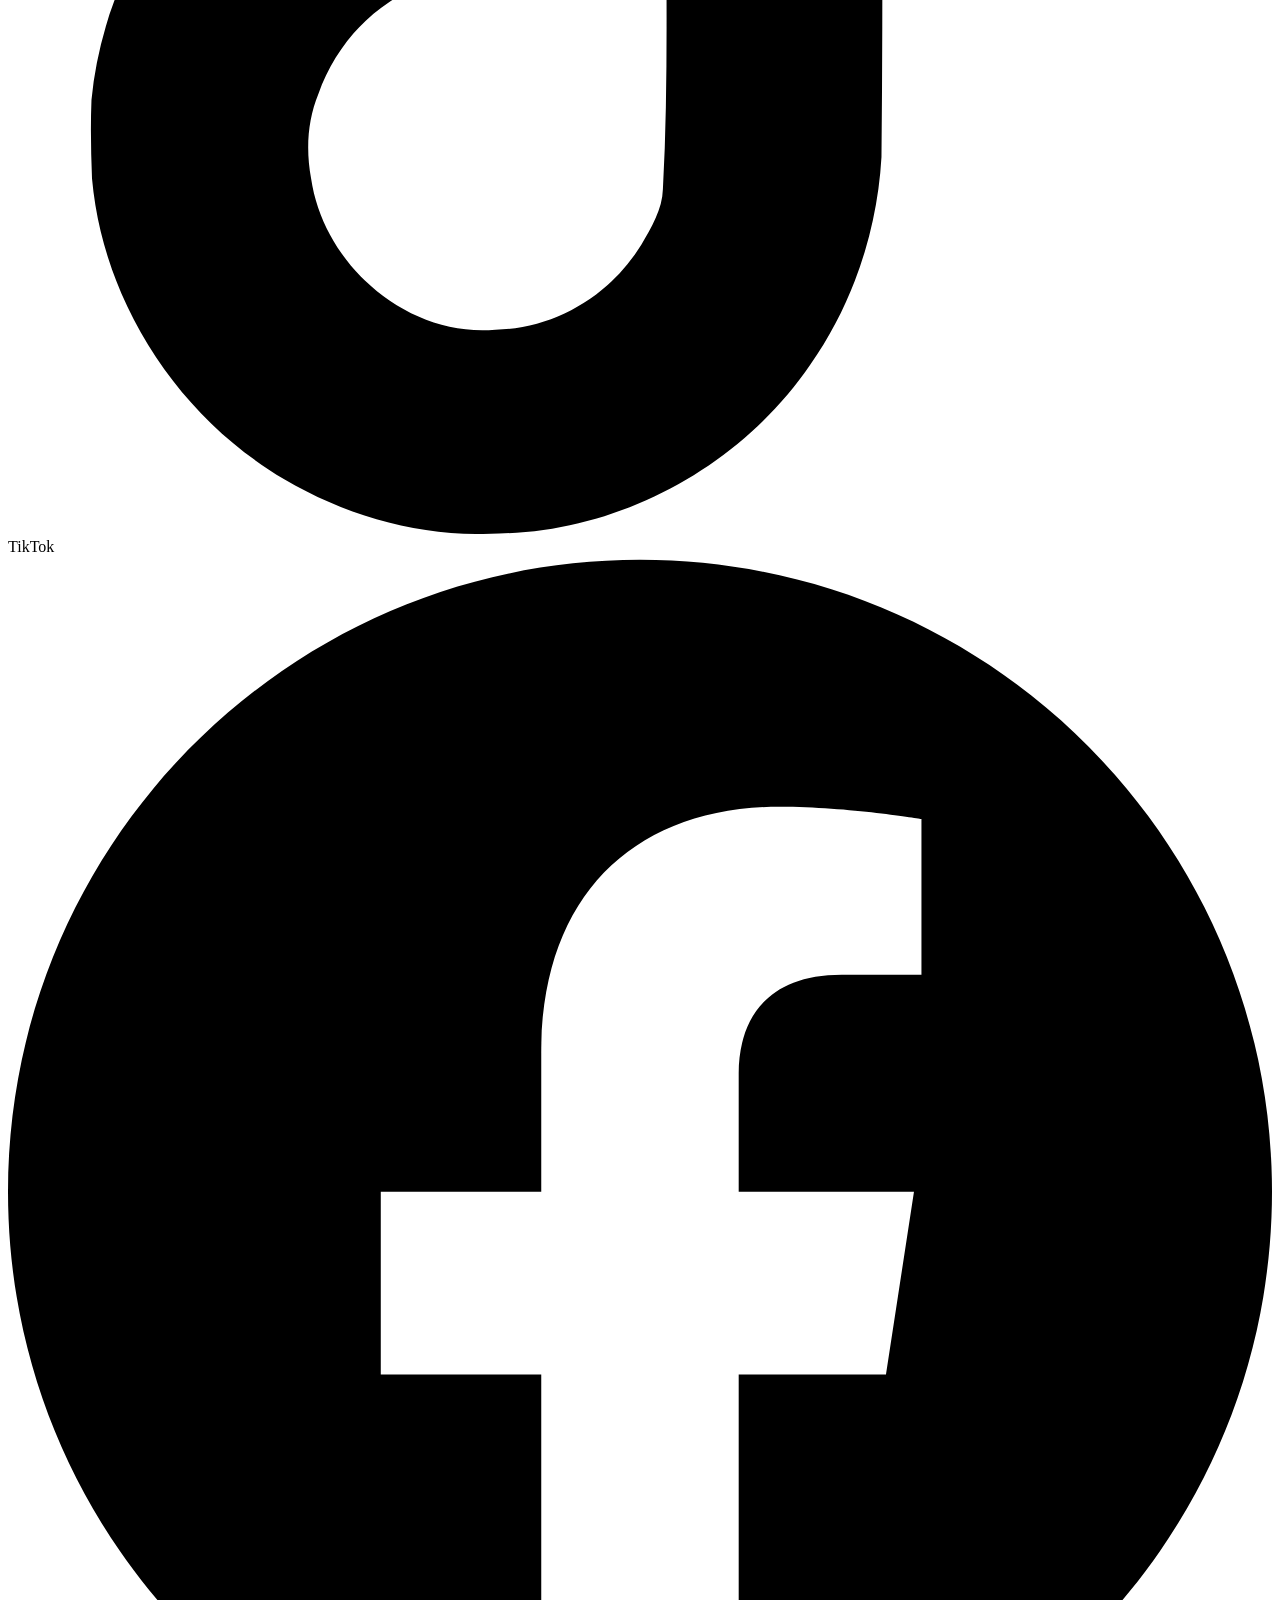
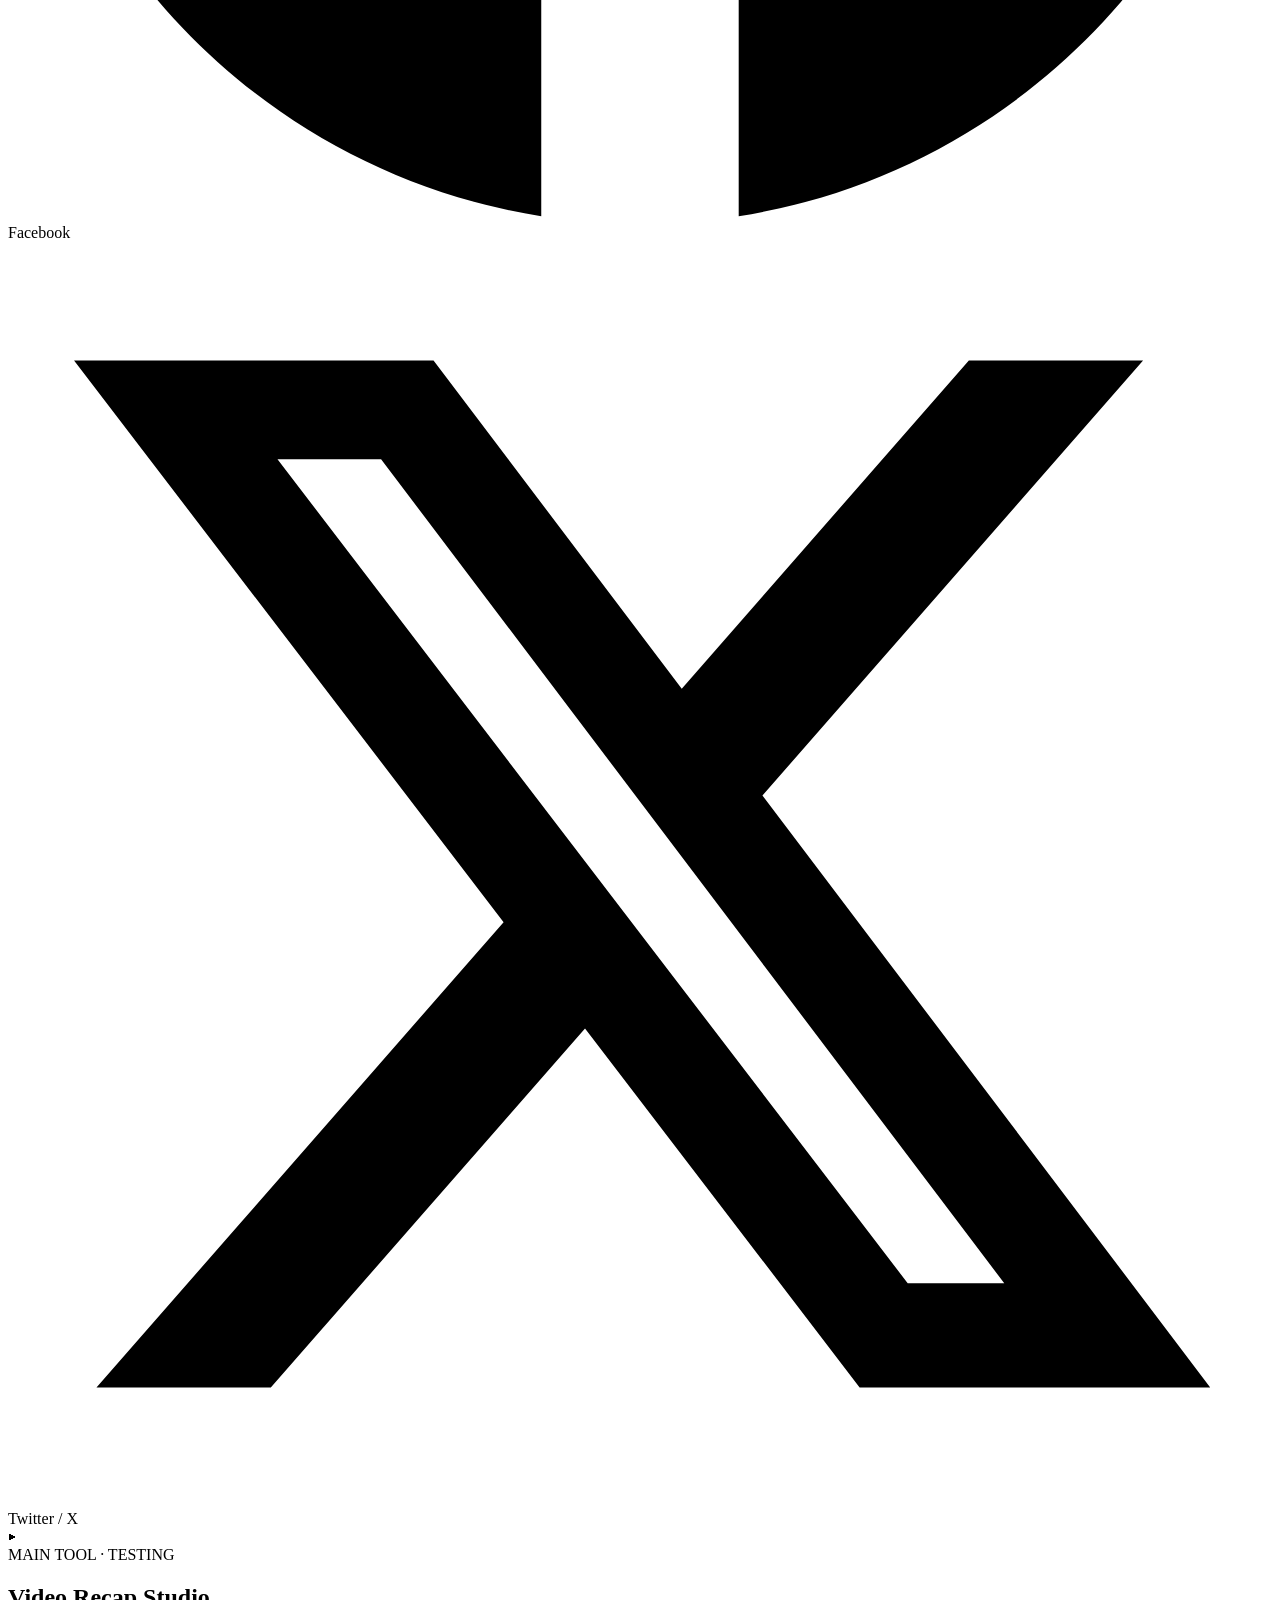
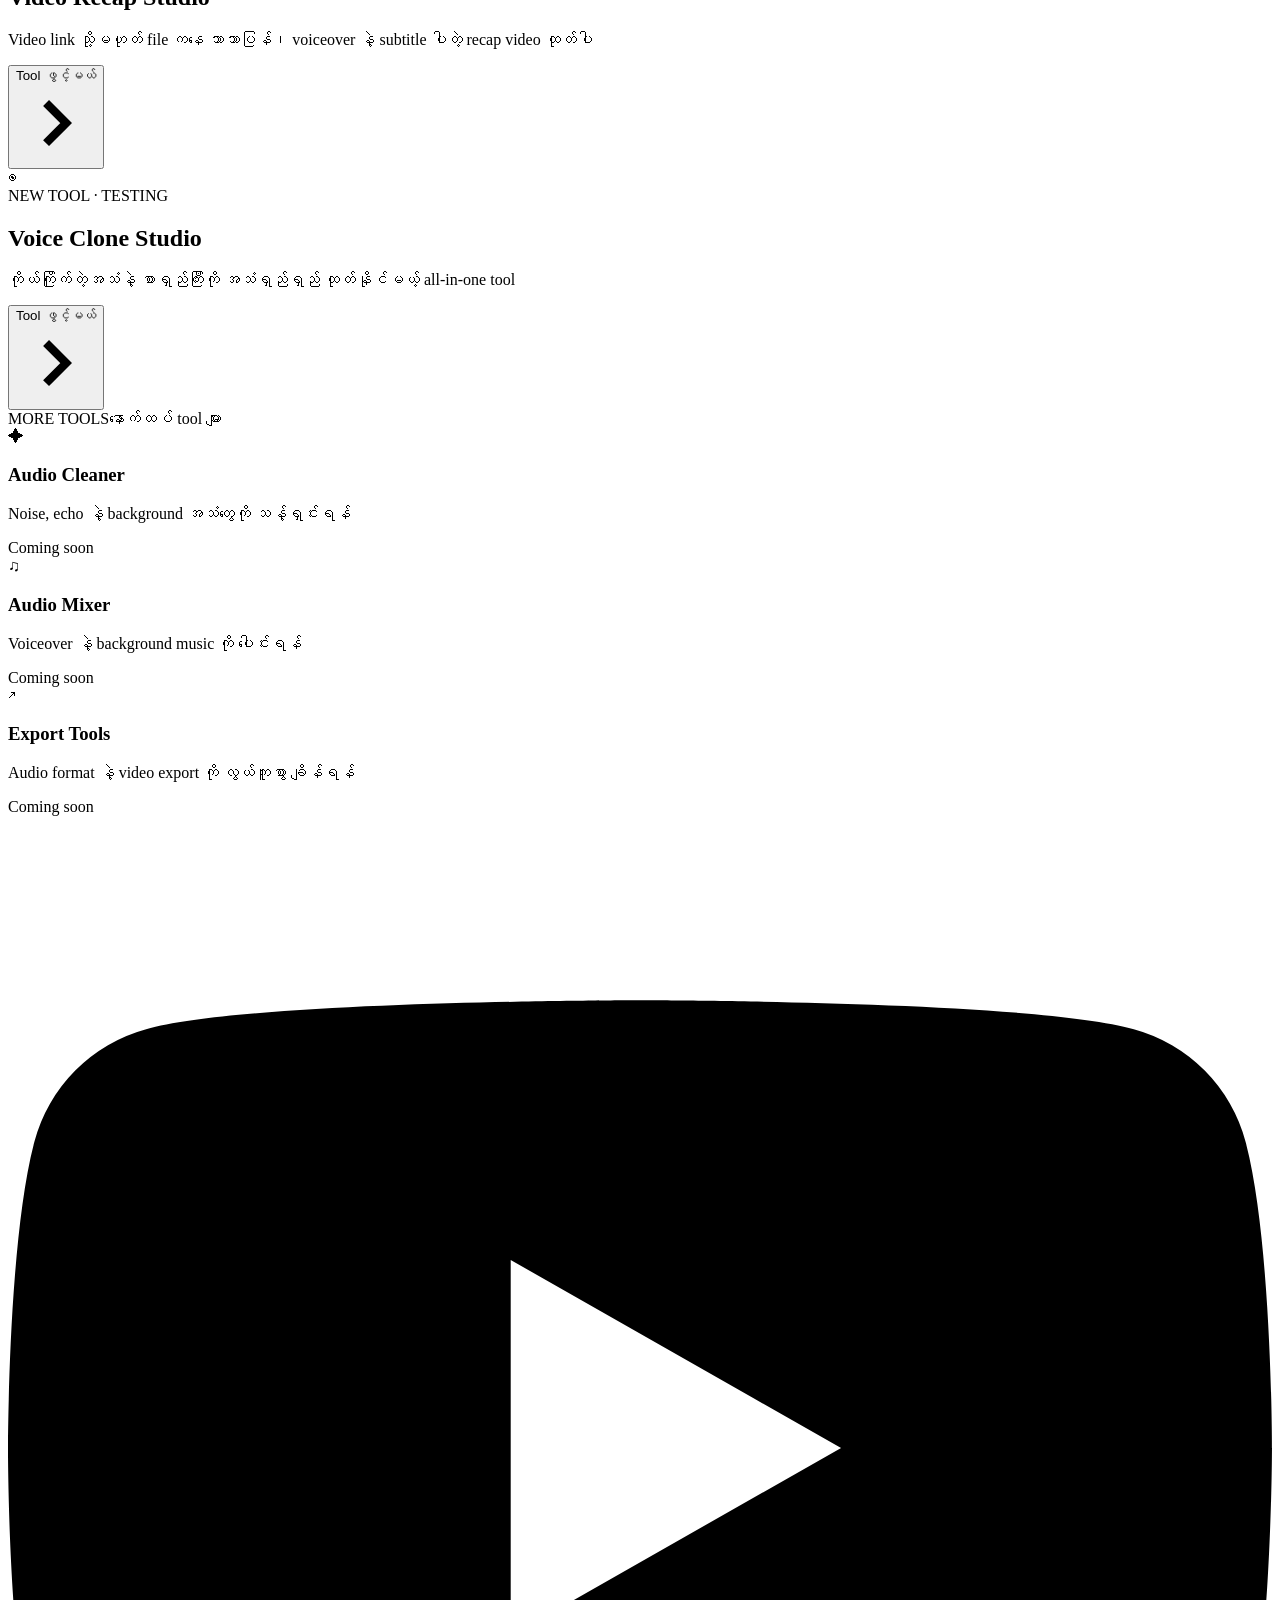
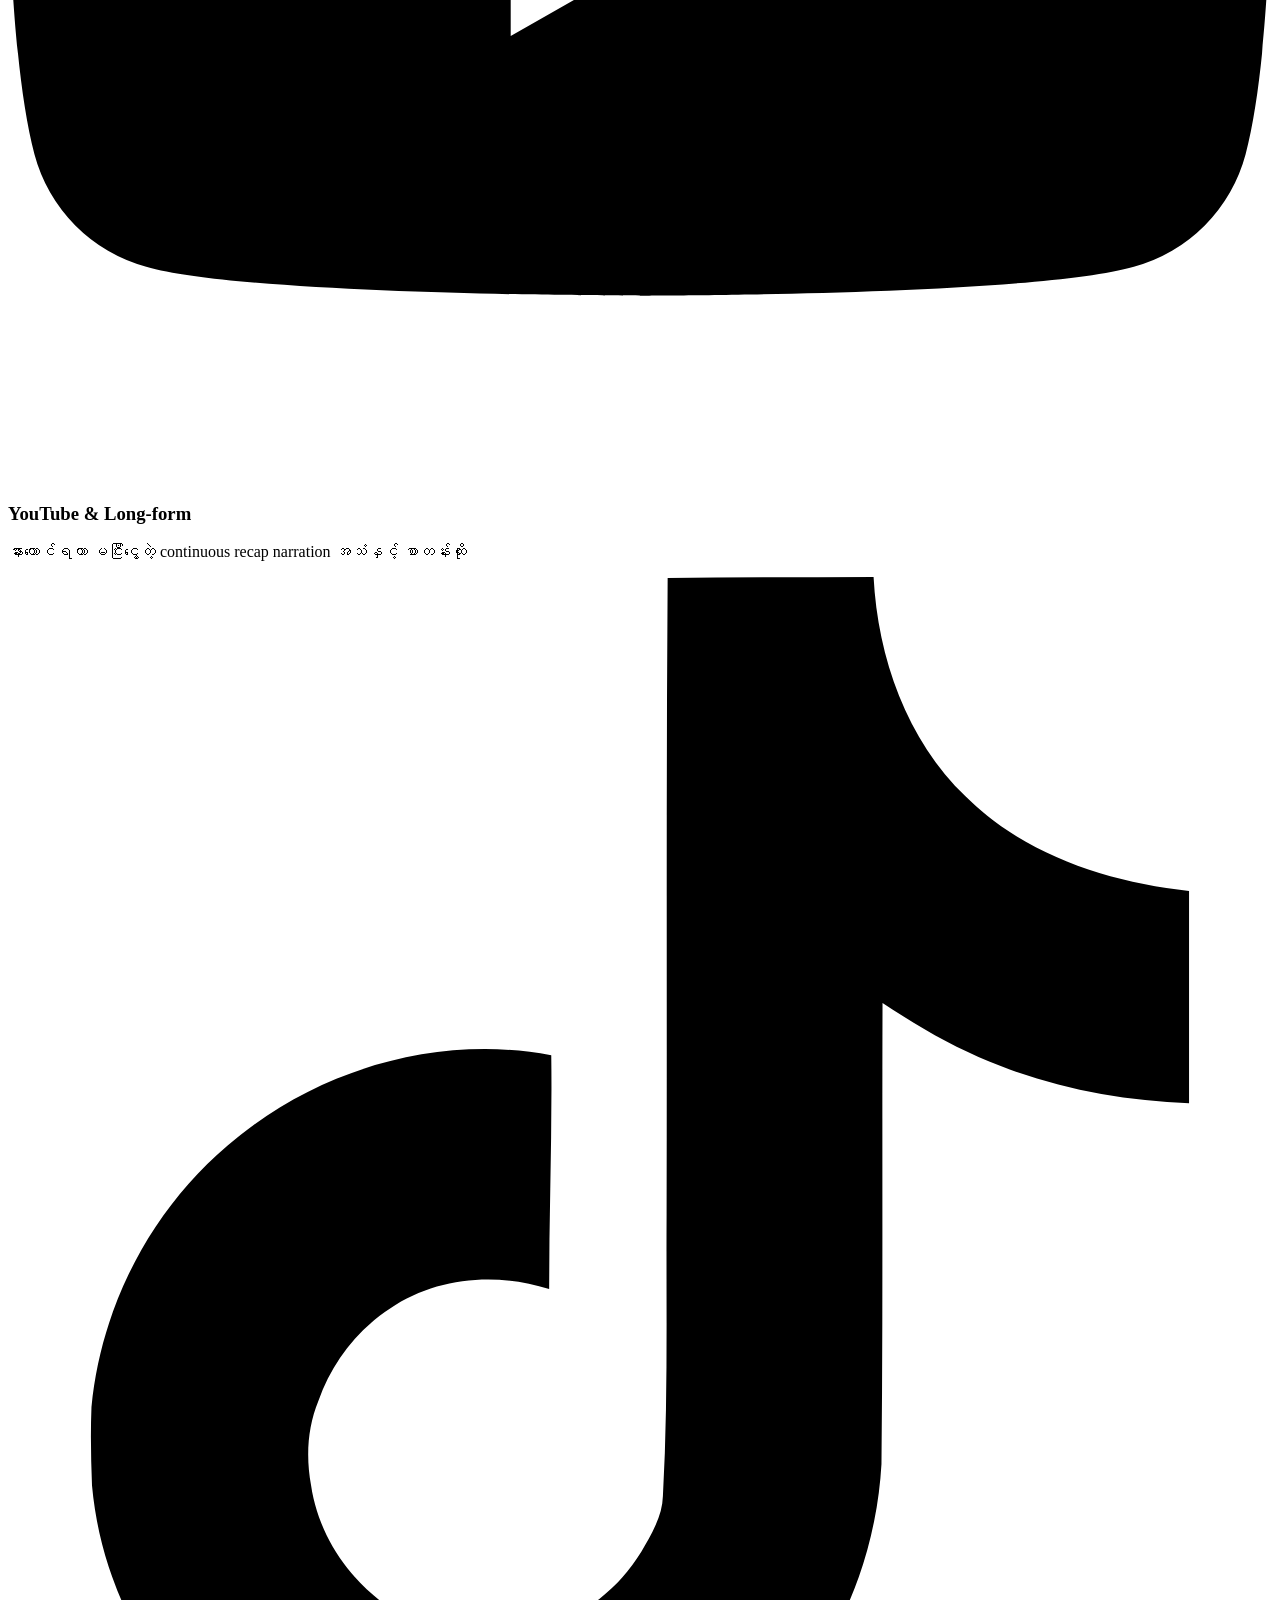
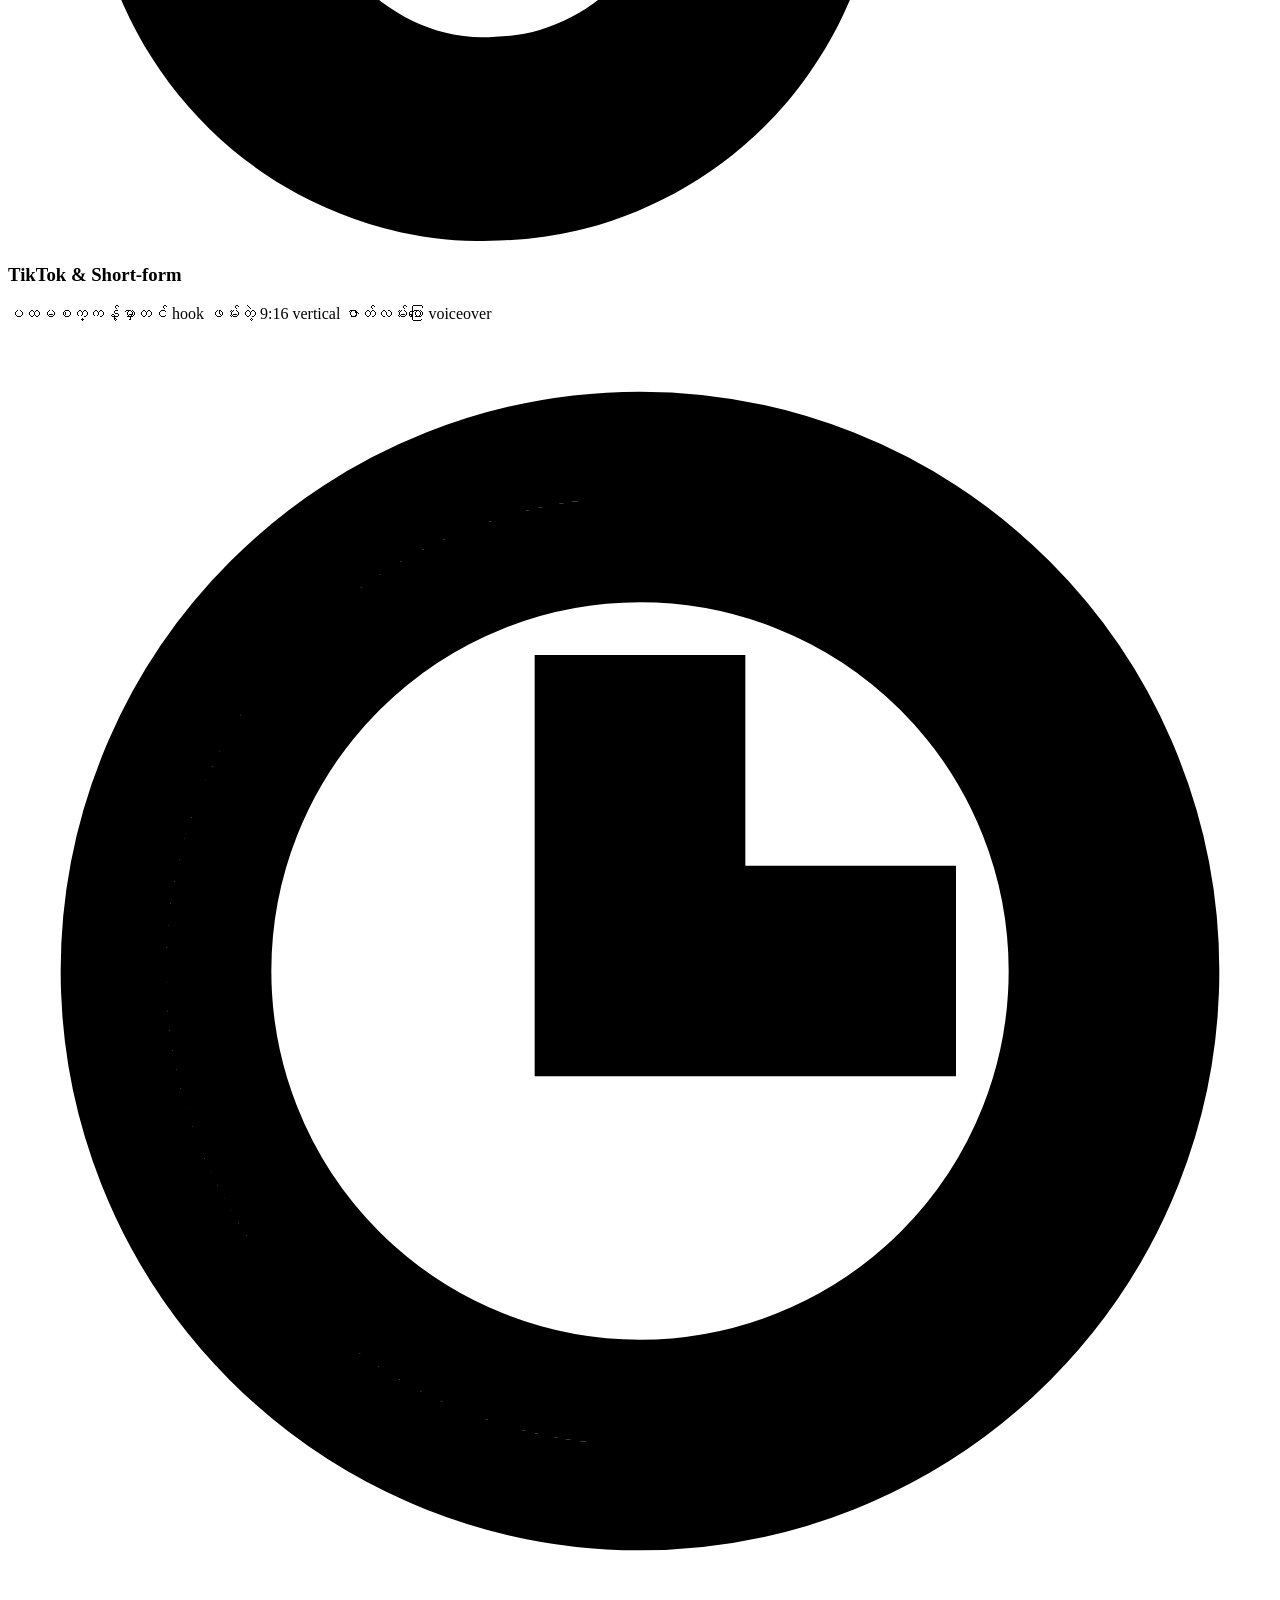
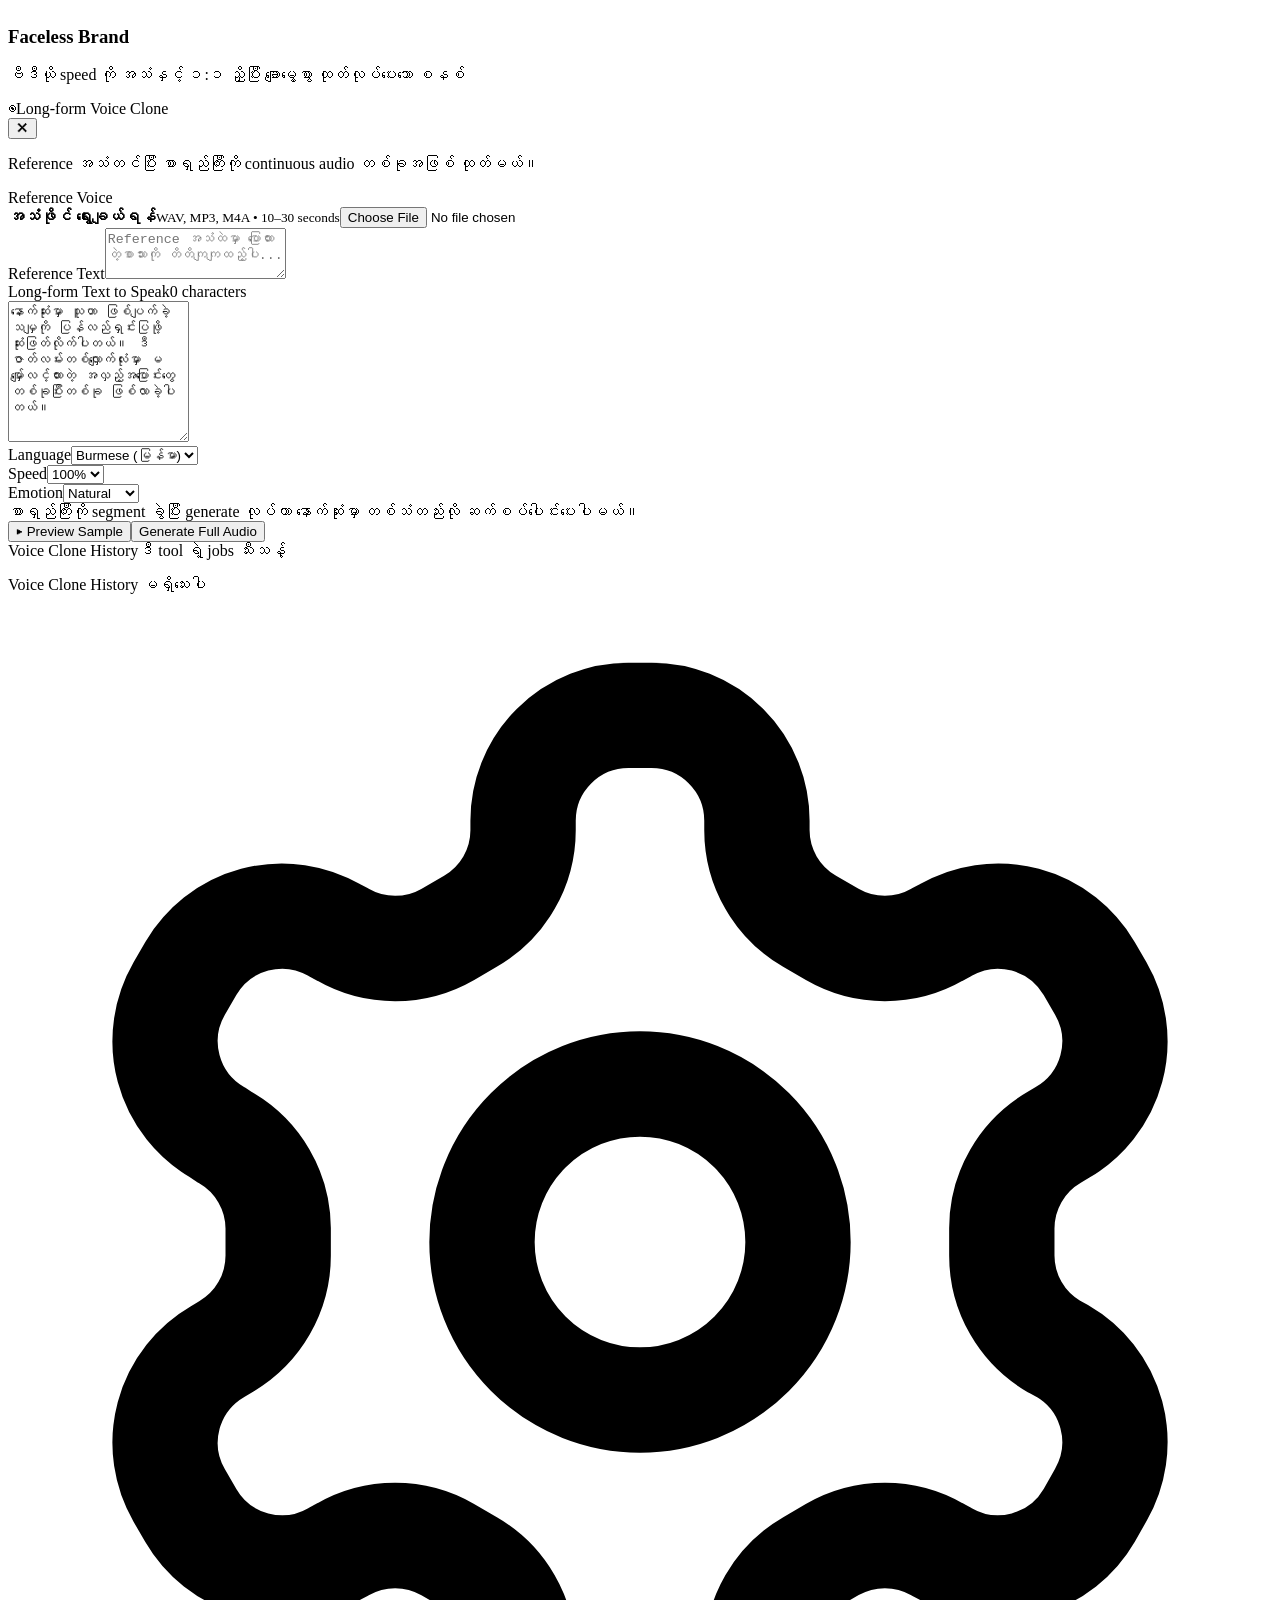
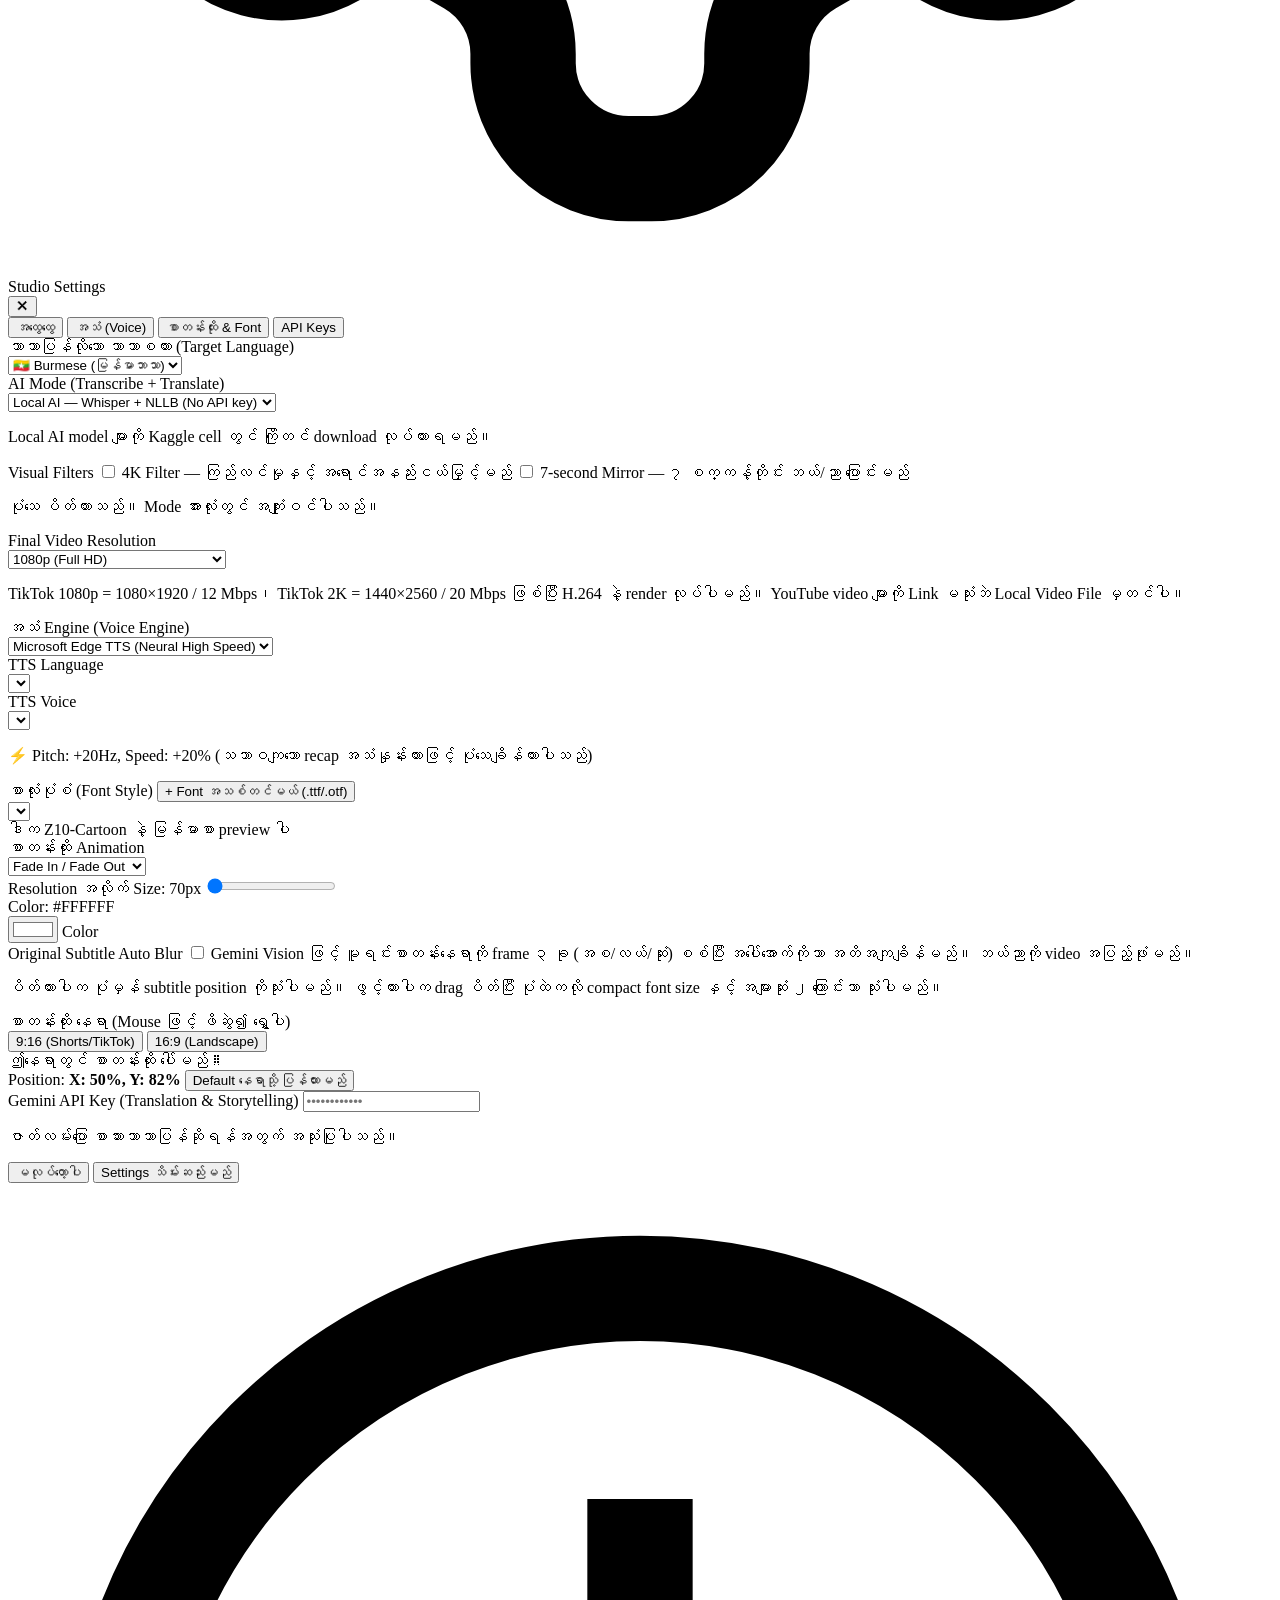
==== commit 66713a42: "Show visual filter toggles in recap settings" ====
--- a/static/recap.html
+++ b/static/recap.html
@@ -234,6 +234,25 @@
           </label>
         </div>
 
+        <div class="bv-video-mode-panel" aria-label="Video mode">
+          <div class="bv-video-mode-heading">
+            <span class="bv-video-mode-title">Video Mode</span>
+            <span class="bv-video-mode-caption">အသံနှင့် စာရေးပုံစံ</span>
+          </div>
+          <div class="bv-video-mode-grid">
+            <button id="recapModeBtn" class="bv-video-mode-card active" type="button" data-video-mode="recap">
+              <span class="bv-video-mode-icon">▶</span><span><strong>Recap</strong><small>music/SFX ကျန်</small></span><span class="bv-video-mode-check">✓</span>
+            </button>
+            <button id="storyModeBtn" class="bv-video-mode-card" type="button" data-video-mode="story">
+              <span class="bv-video-mode-icon">✦</span><span><strong>Story</strong><small>မူရင်းအသံဖျောက်</small></span><span class="bv-video-mode-check">✓</span>
+            </button>
+            <button id="dubbingModeBtn" class="bv-video-mode-card" type="button" data-video-mode="dubbing">
+              <span class="bv-video-mode-icon">◉</span><span><strong>Dubbing</strong><small>Dialogue ဘာသာပြန်</small></span><span class="bv-video-mode-check">✓</span>
+            </button>
+          </div>
+          <p id="videoModeHint" class="bv-video-mode-hint">Recap narration mode</p>
+        </div>
+
         <!-- Burma Voice Signature 3D Bevel Button -->
         <div class="bv-action-row">
           <button id="startBtn" class="bv-solid-btn bv-solid-bevel" type="button">
@@ -473,6 +492,18 @@
             <p class="bv-note-text">Local AI model များကို Kaggle cell တွင် ကြိုတင် download လုပ်ထားရမည်။</p>
           </div>
           <div class="bv-setting-field">
+            <label class="bv-input-label">Visual Filters</label>
+            <label class="bv-toggle-row">
+              <input type="checkbox" id="enable4kFilterToggle">
+              <span>4K Filter — ကြည်လင်မှုနှင့် အရောင်အနည်းငယ်မြှင့်မည်</span>
+            </label>
+            <label class="bv-toggle-row">
+              <input type="checkbox" id="mirrorMode7sToggle">
+              <span>7-second Mirror — ၇ စက္ကန့်တိုင်း ဘယ်/ညာ ပြောင်းမည်</span>
+            </label>
+            <p class="bv-note-text">ပုံသေ ပိတ်ထားသည်။ Mode အားလုံးတွင် အကျုံးဝင်ပါသည်။</p>
+          </div>
+          <div class="bv-setting-field">
             <label for="outputResolution" class="bv-input-label">Final Video Resolution</label>
             <div class="bv-3d-select-wrapper">
               <select id="outputResolution" class="bv-select-field">
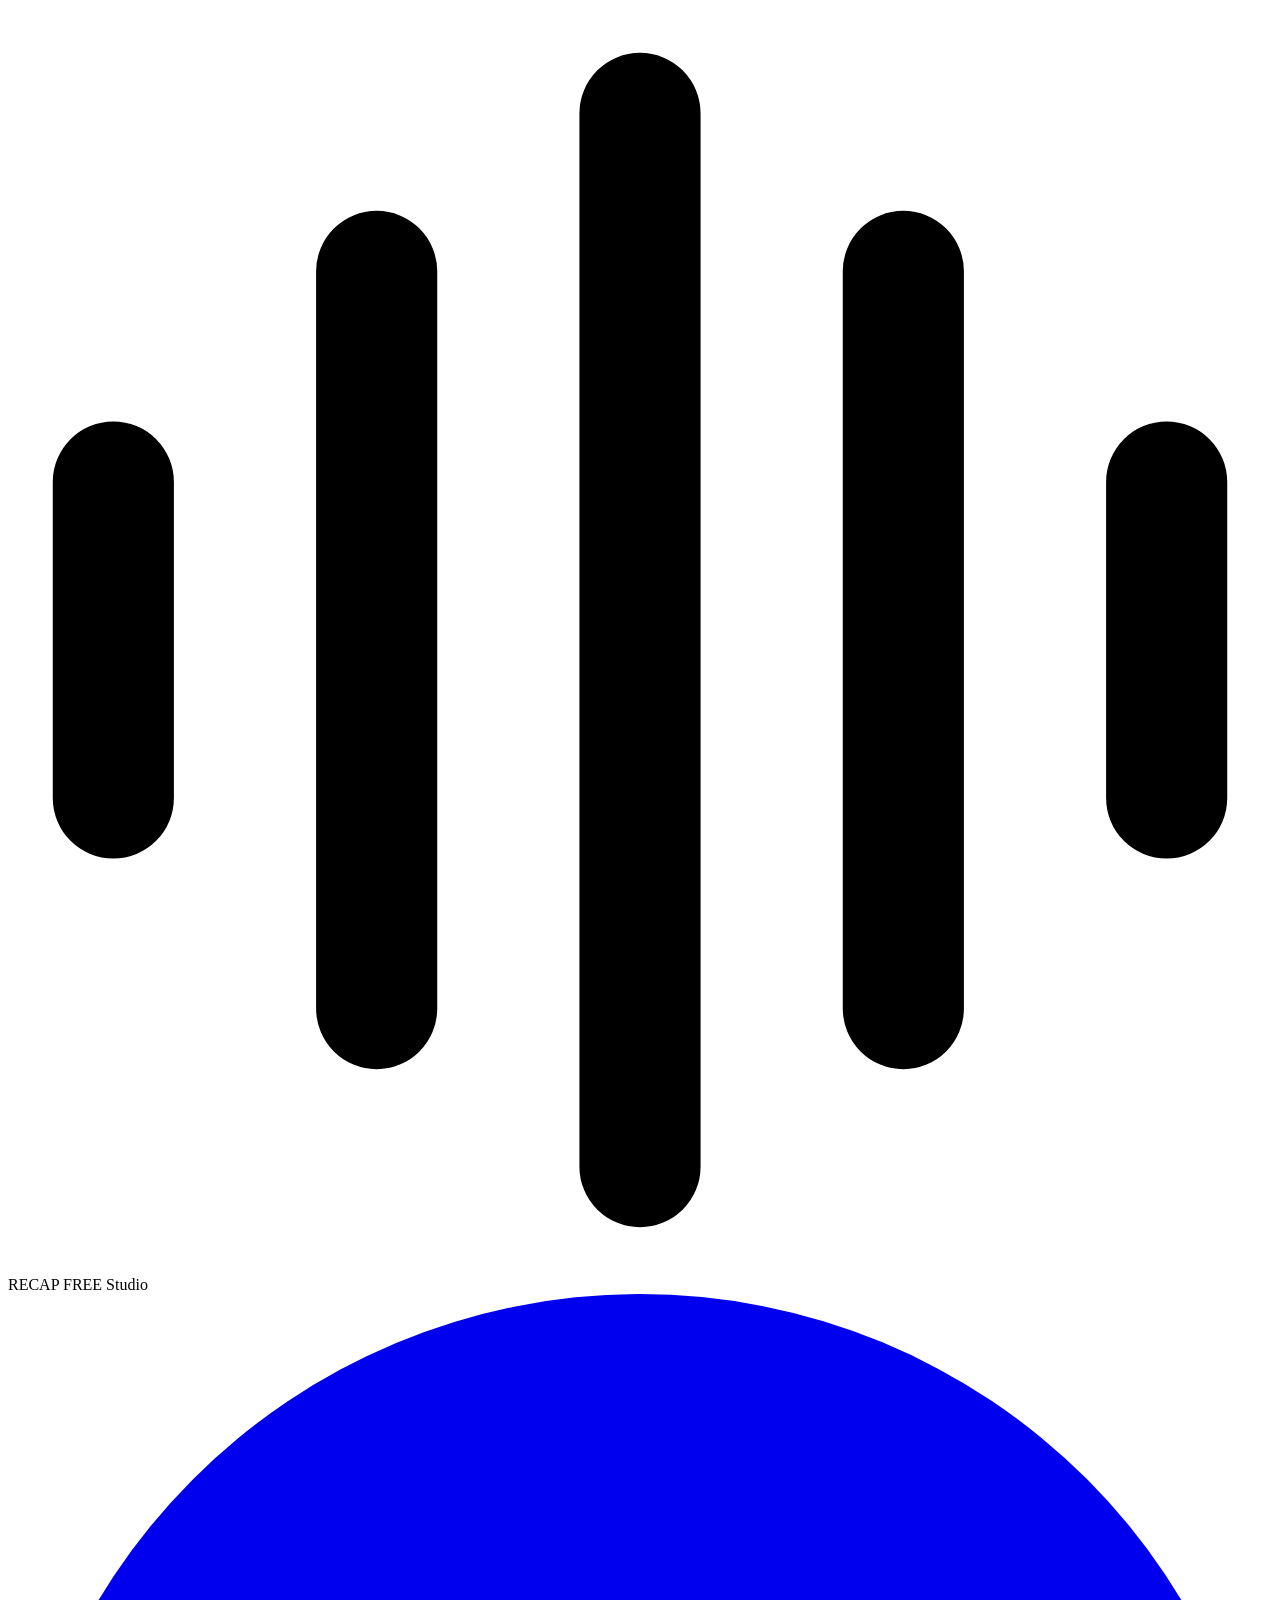
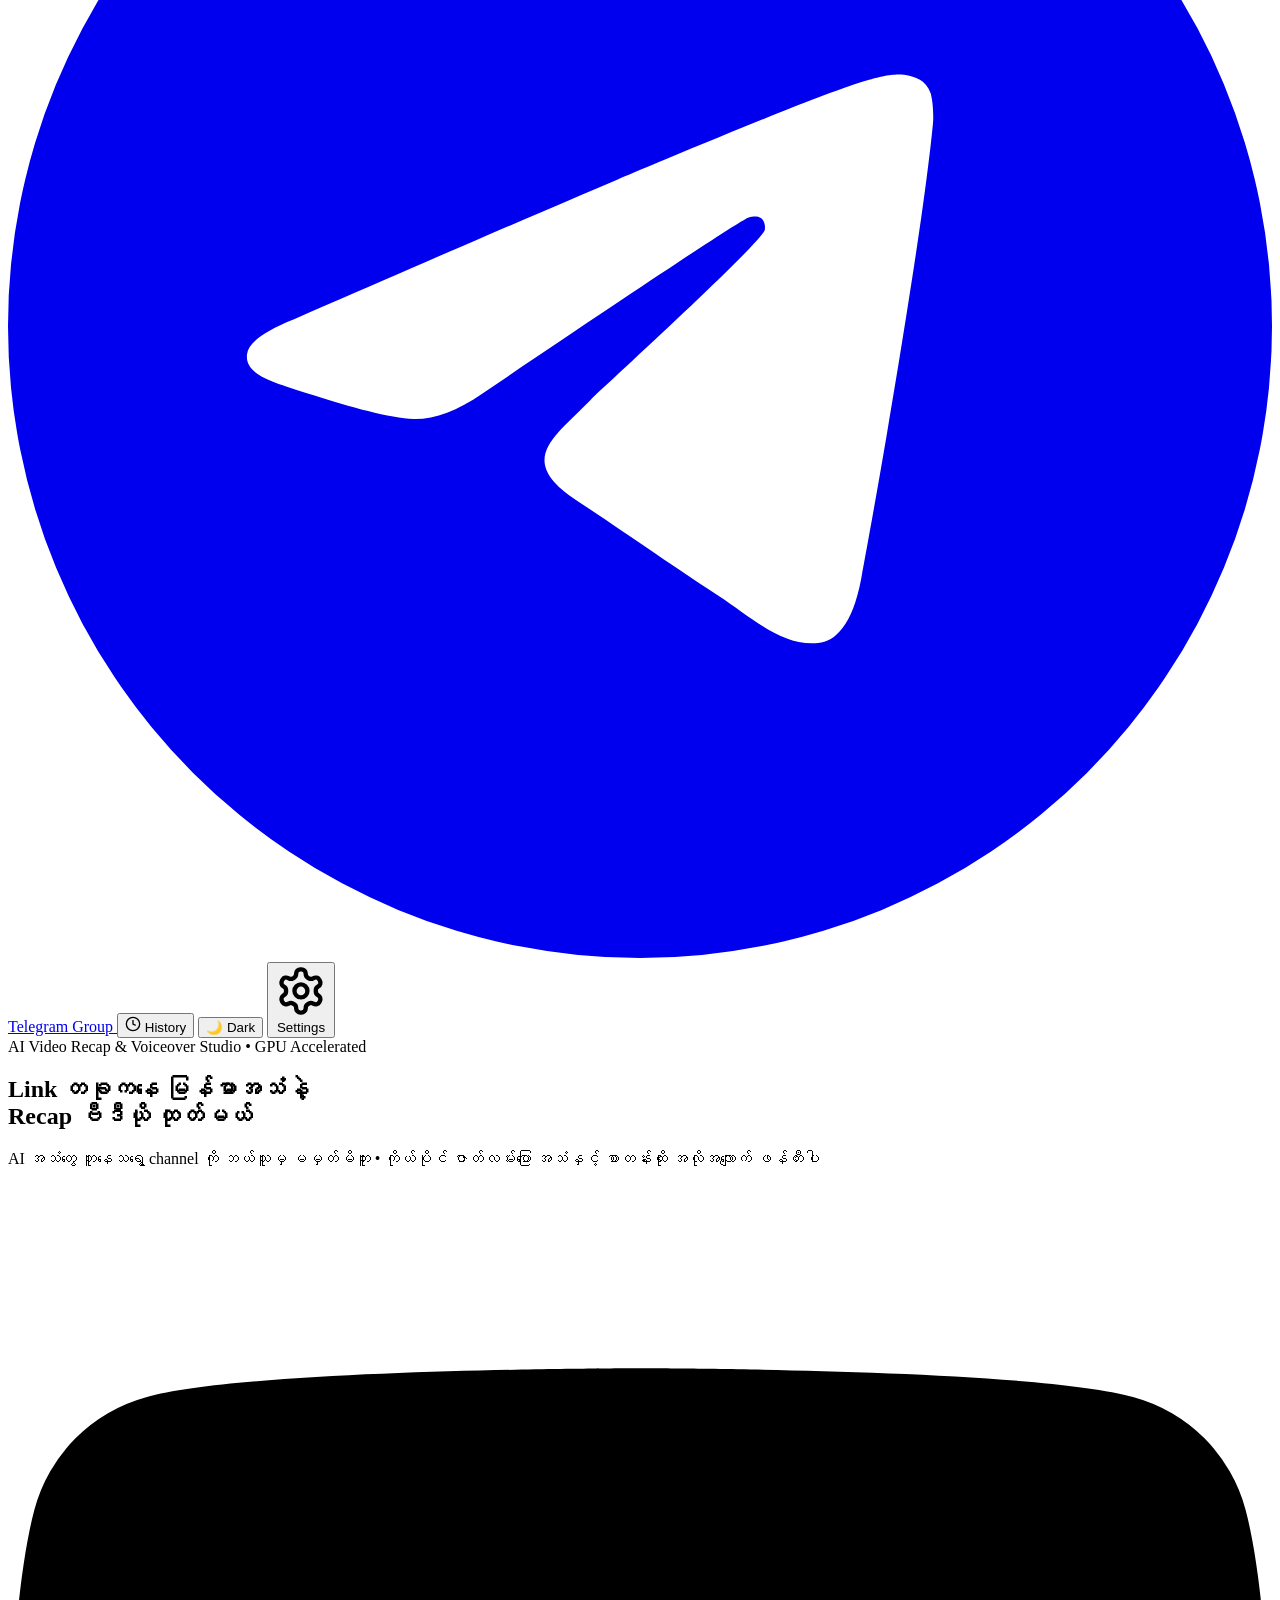
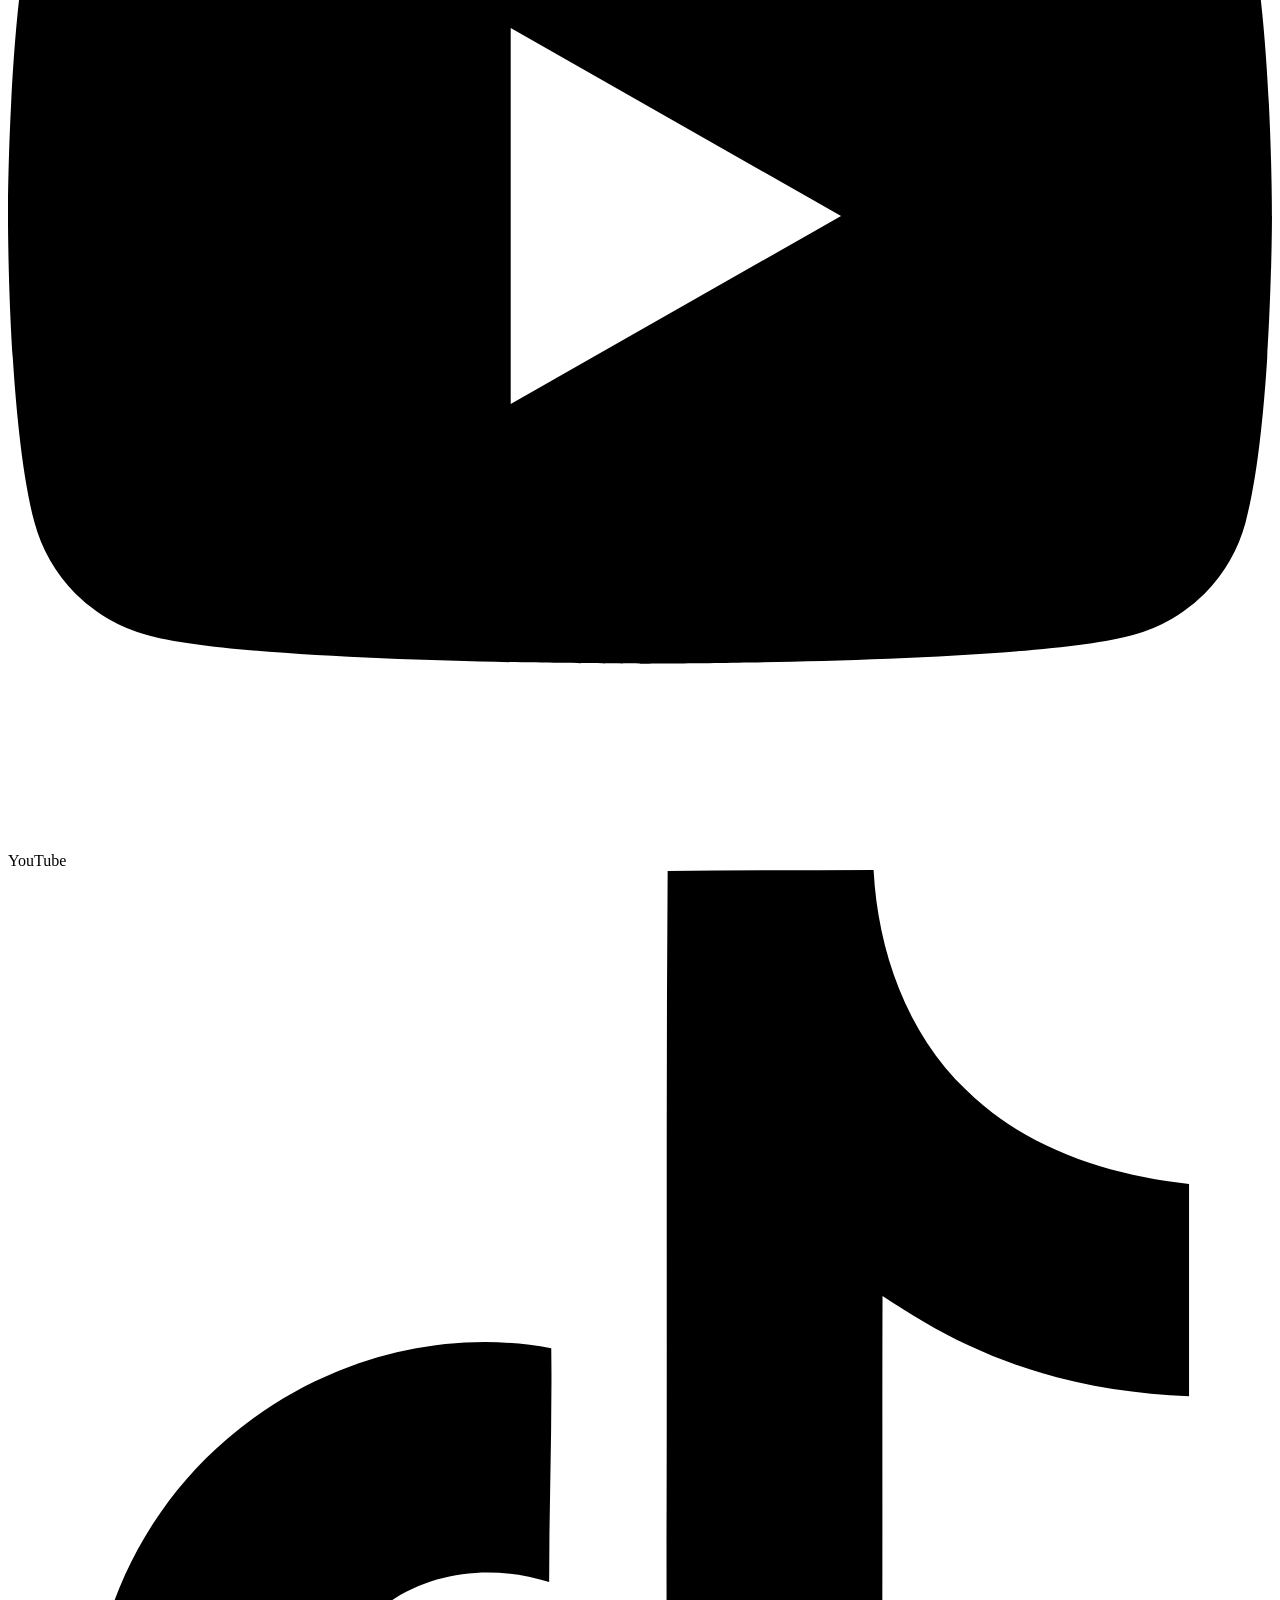
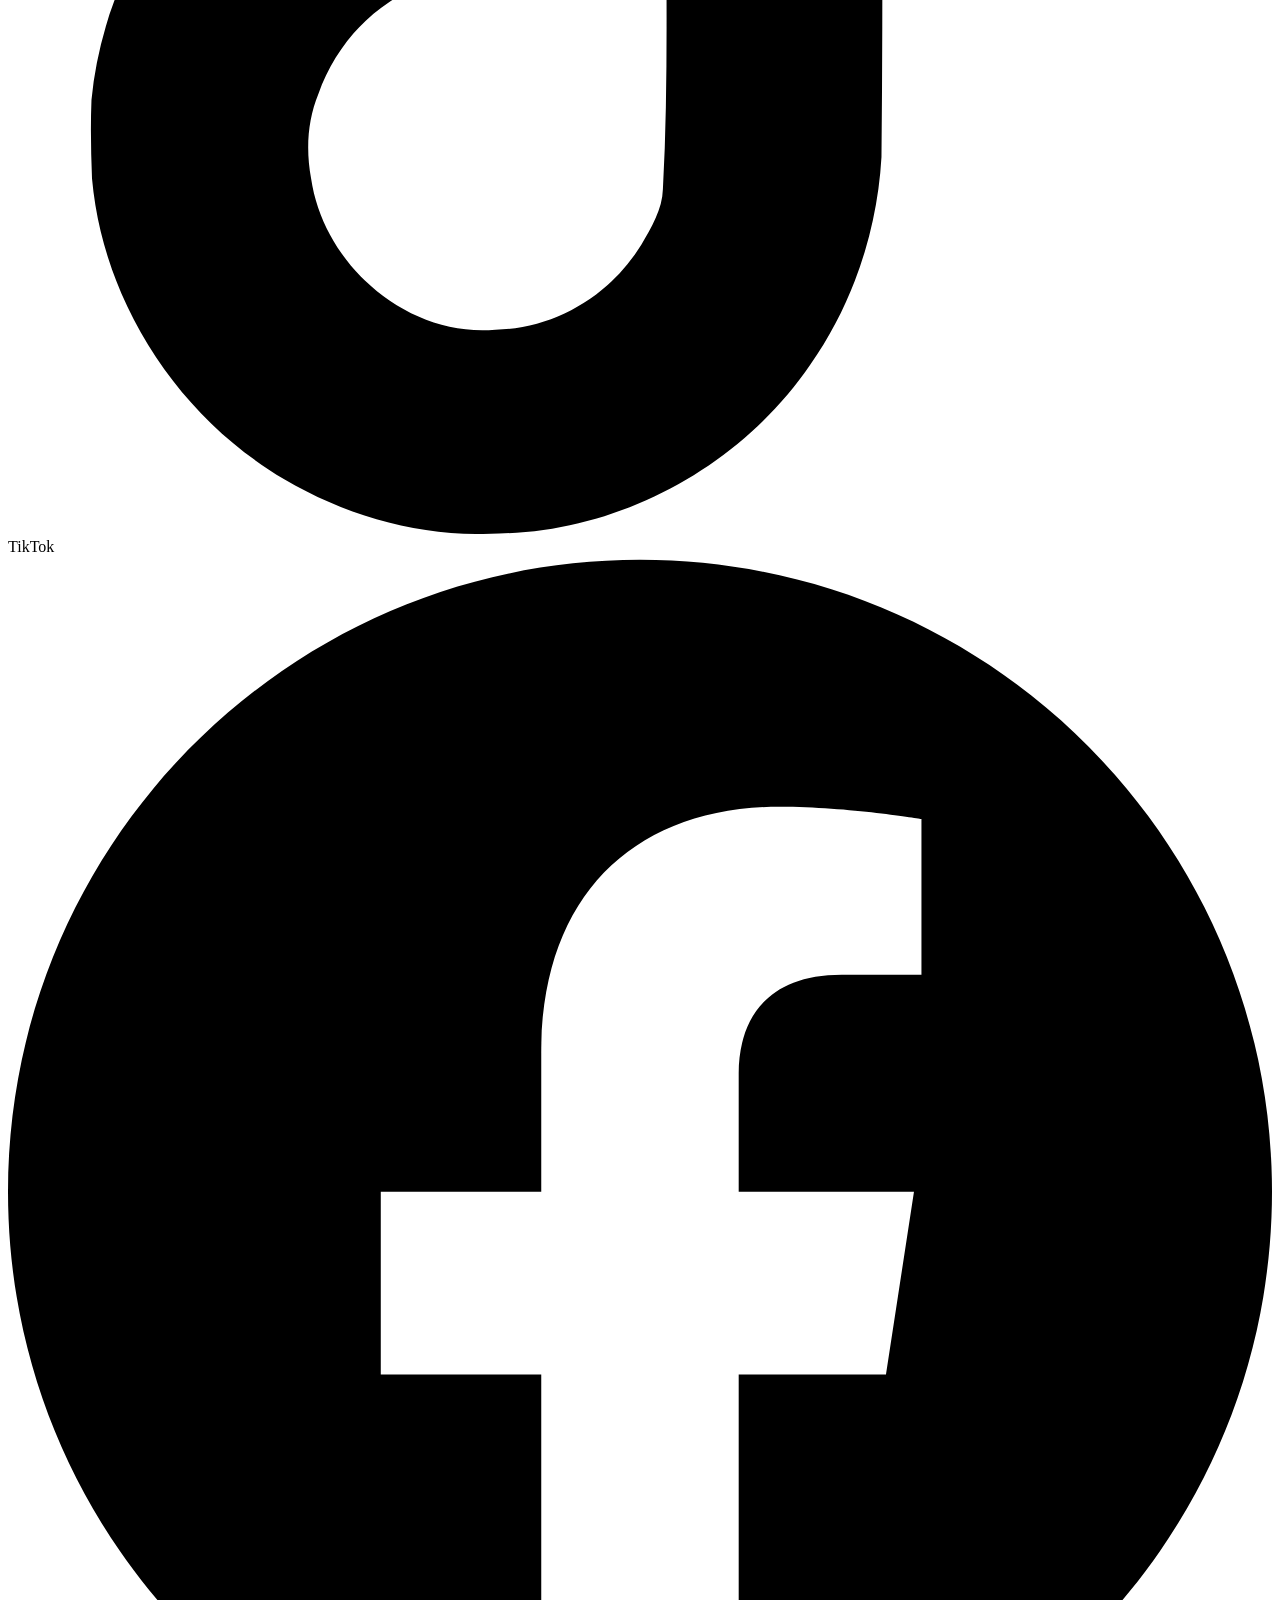
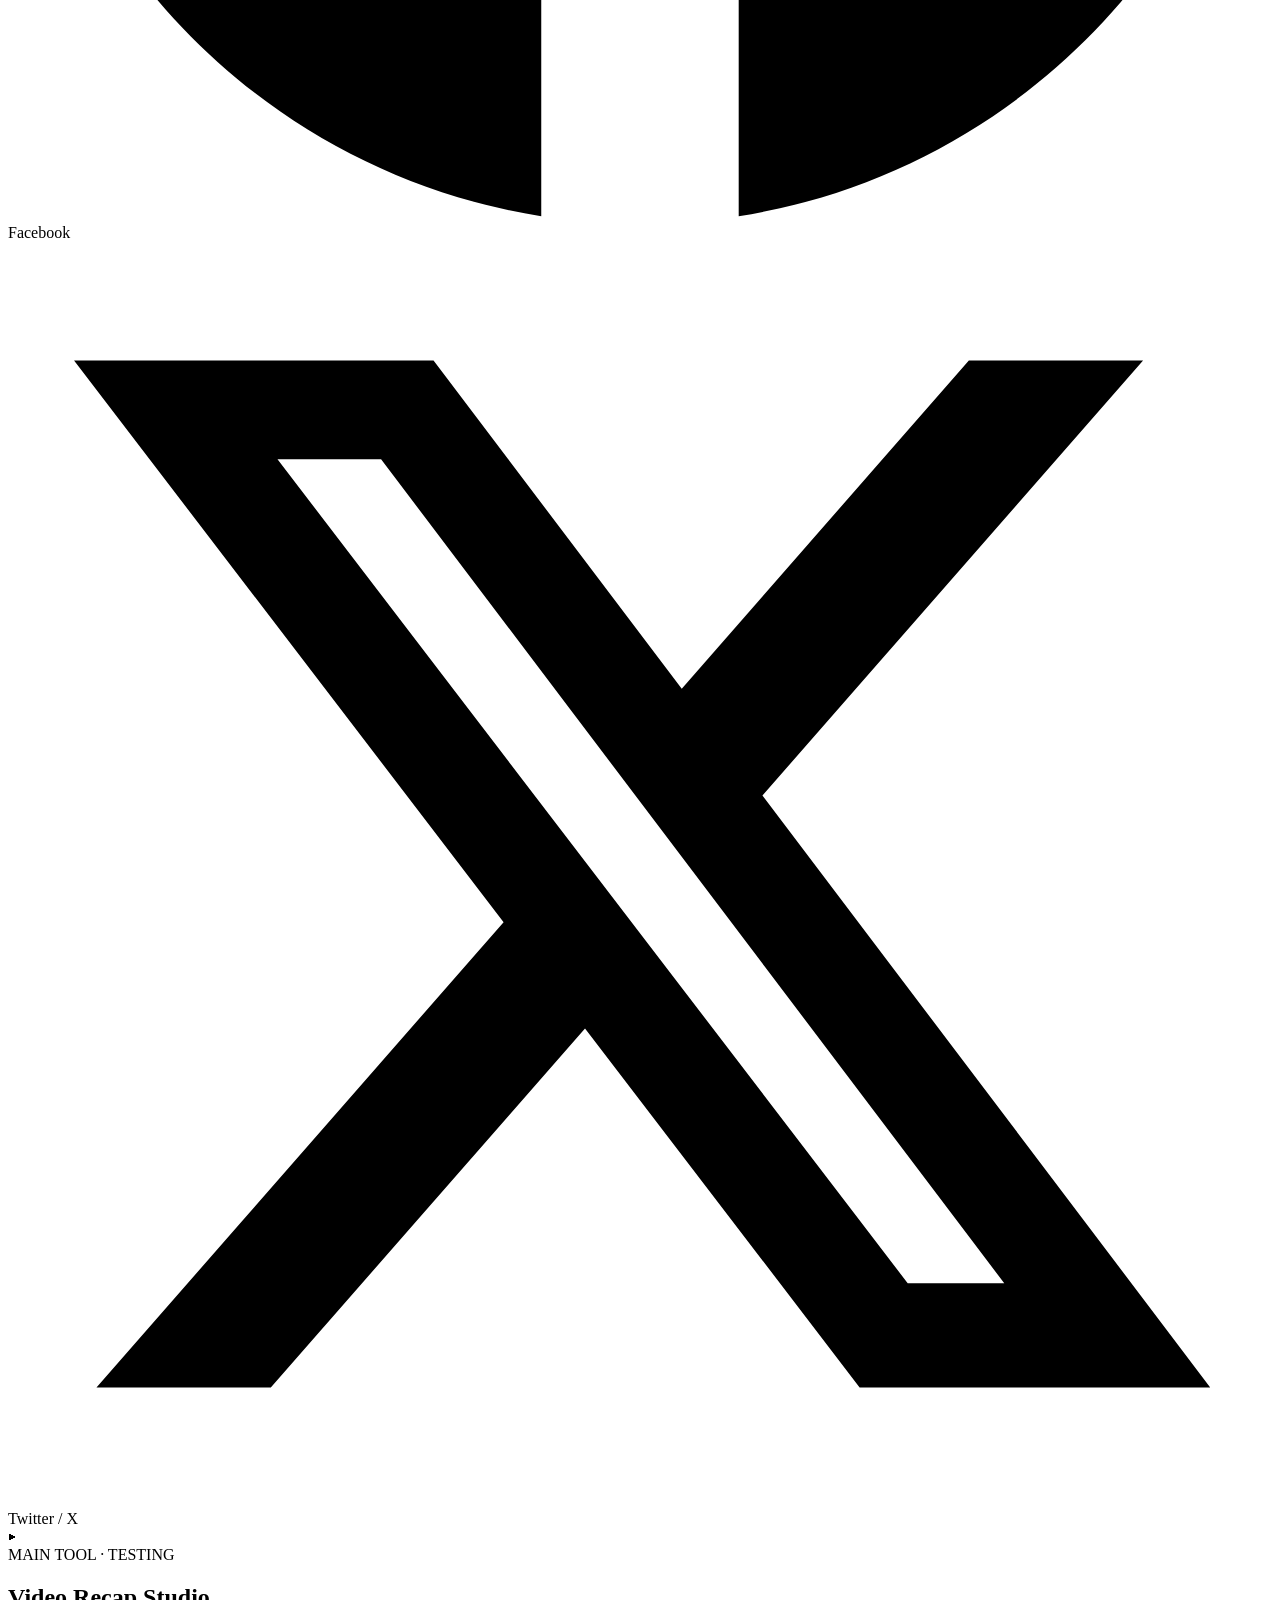
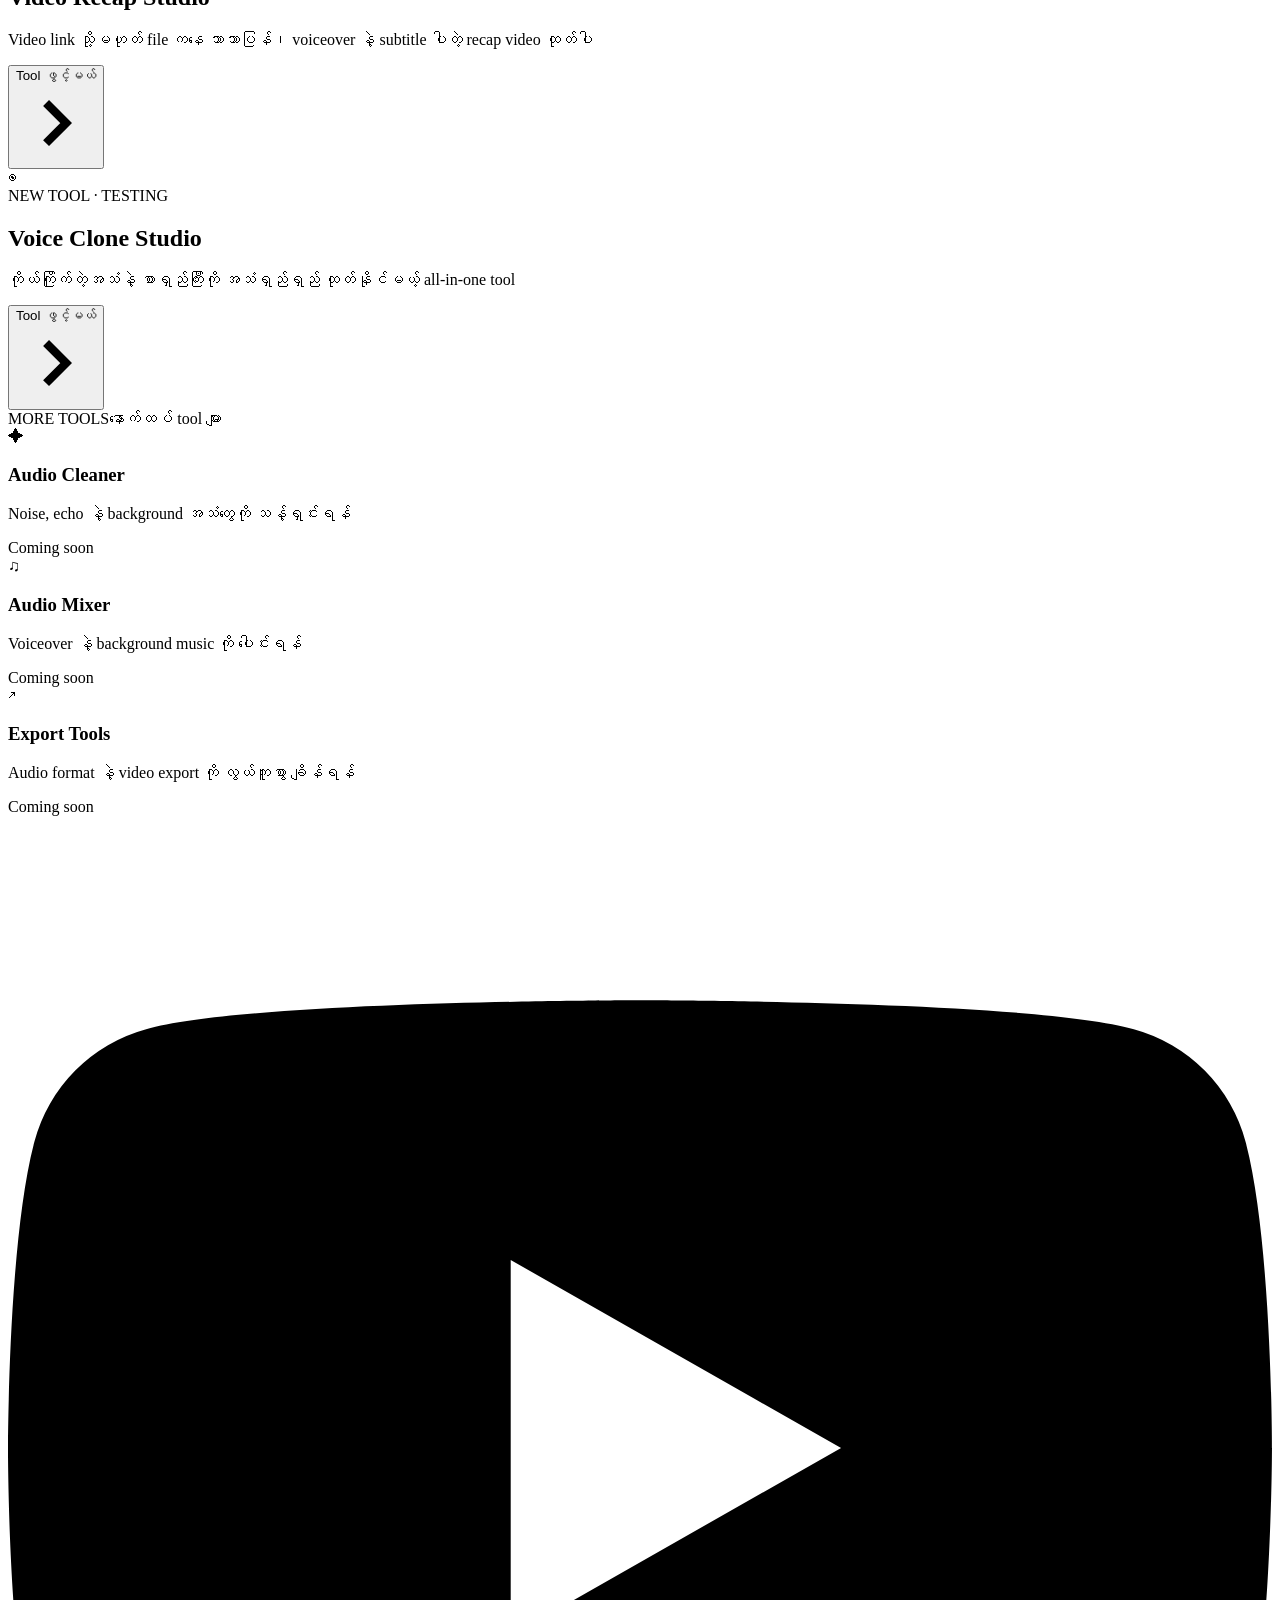
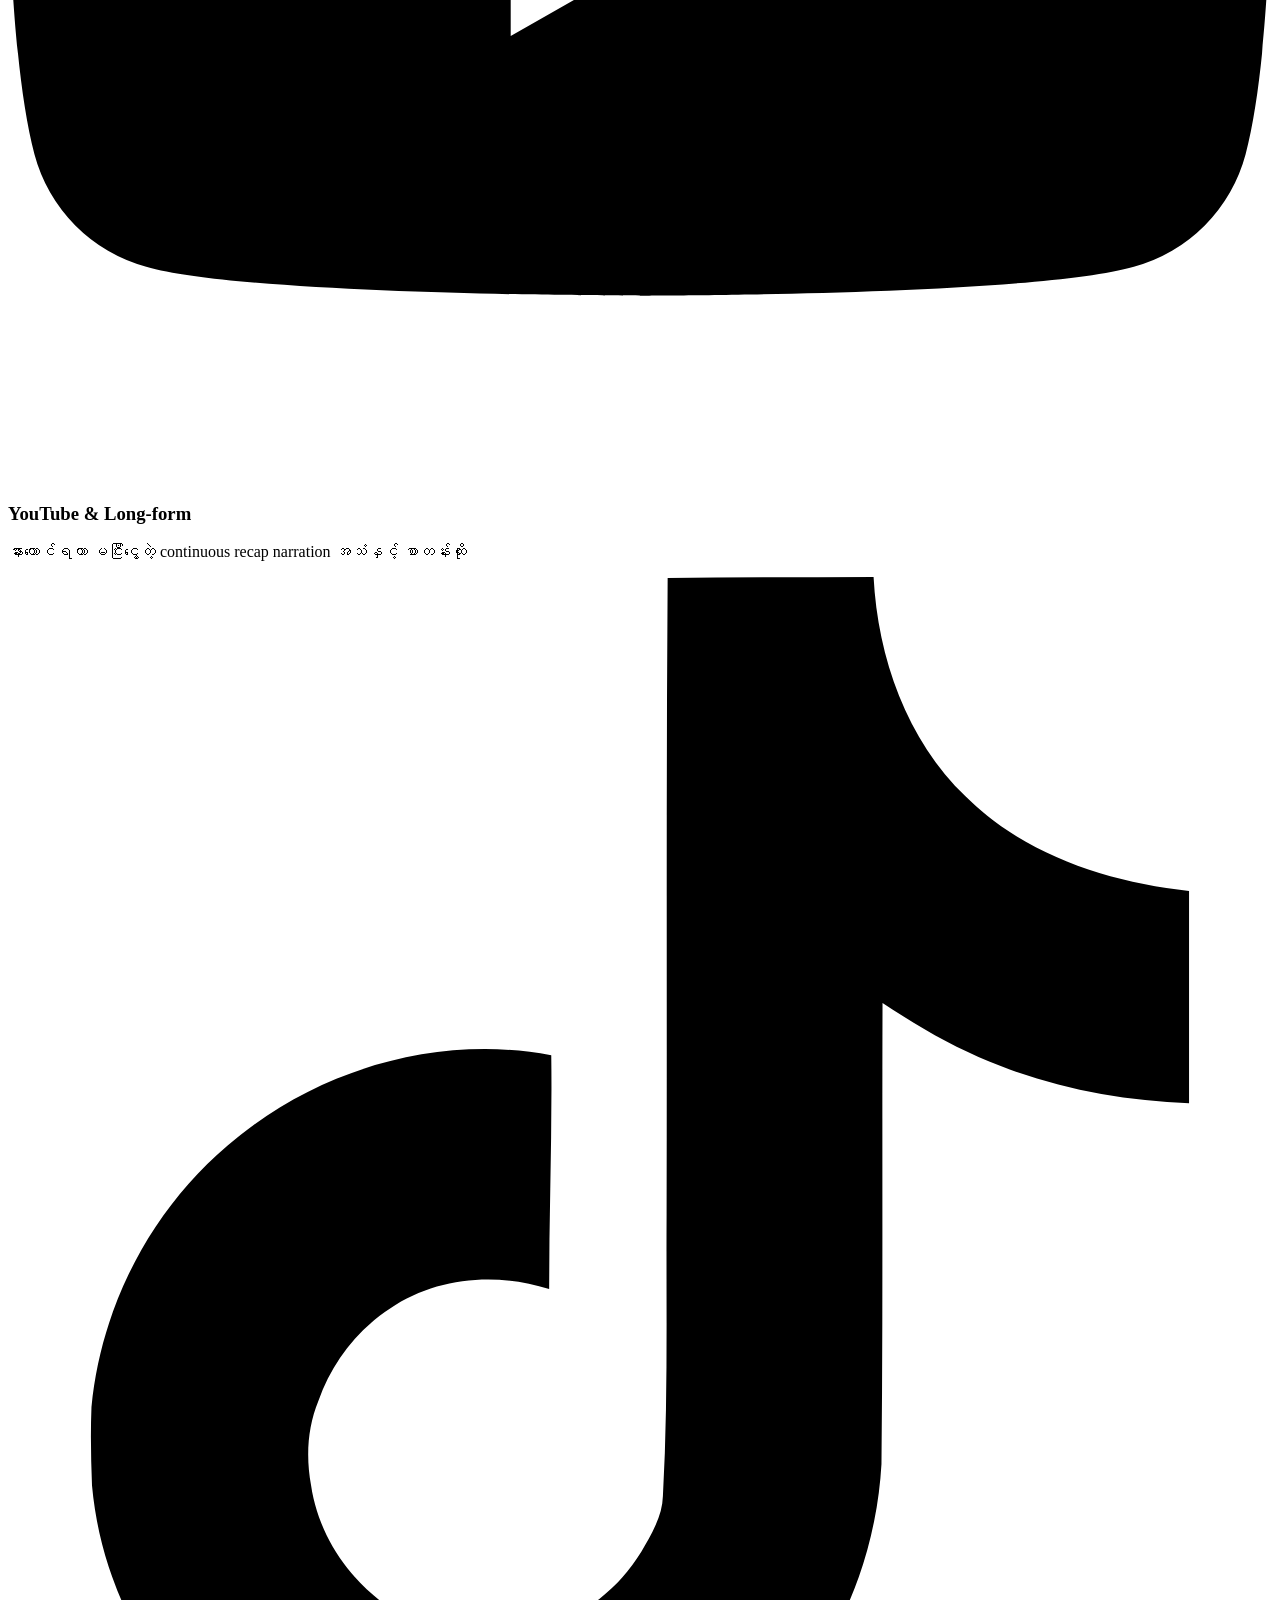
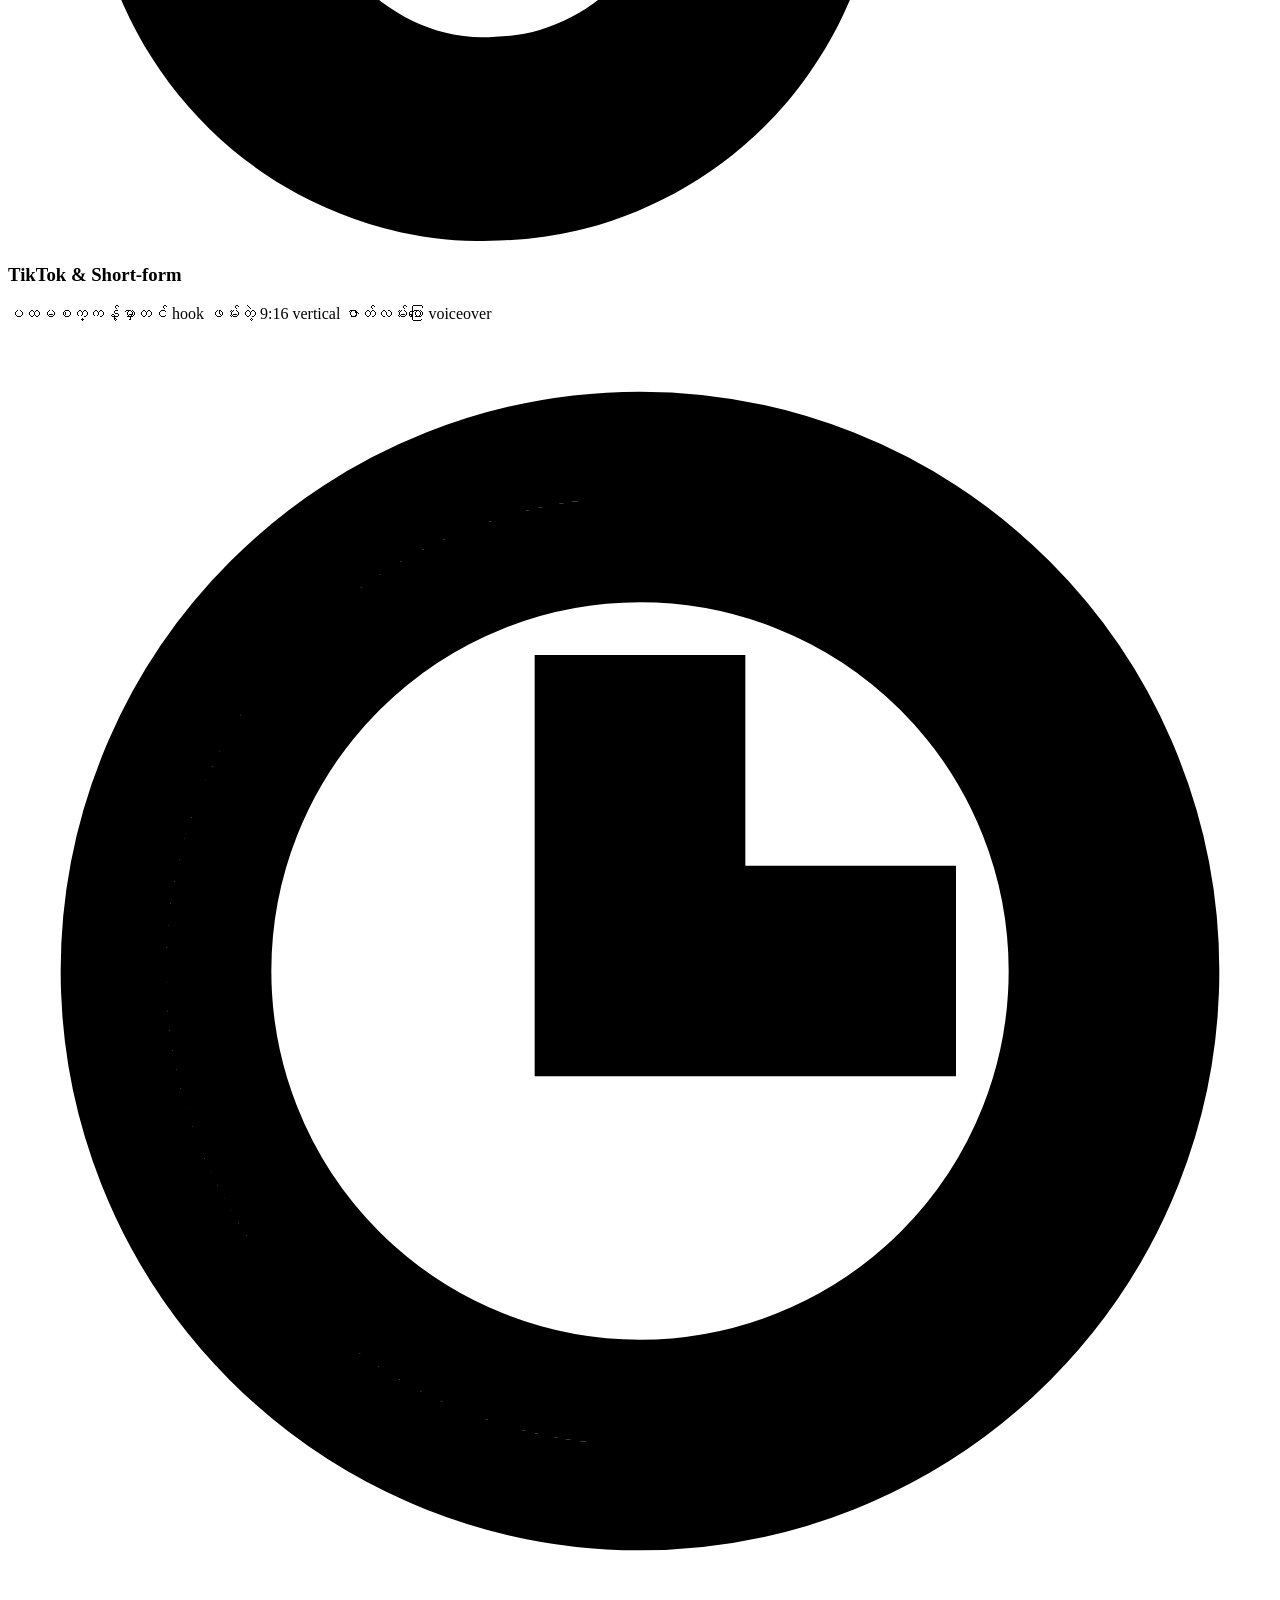
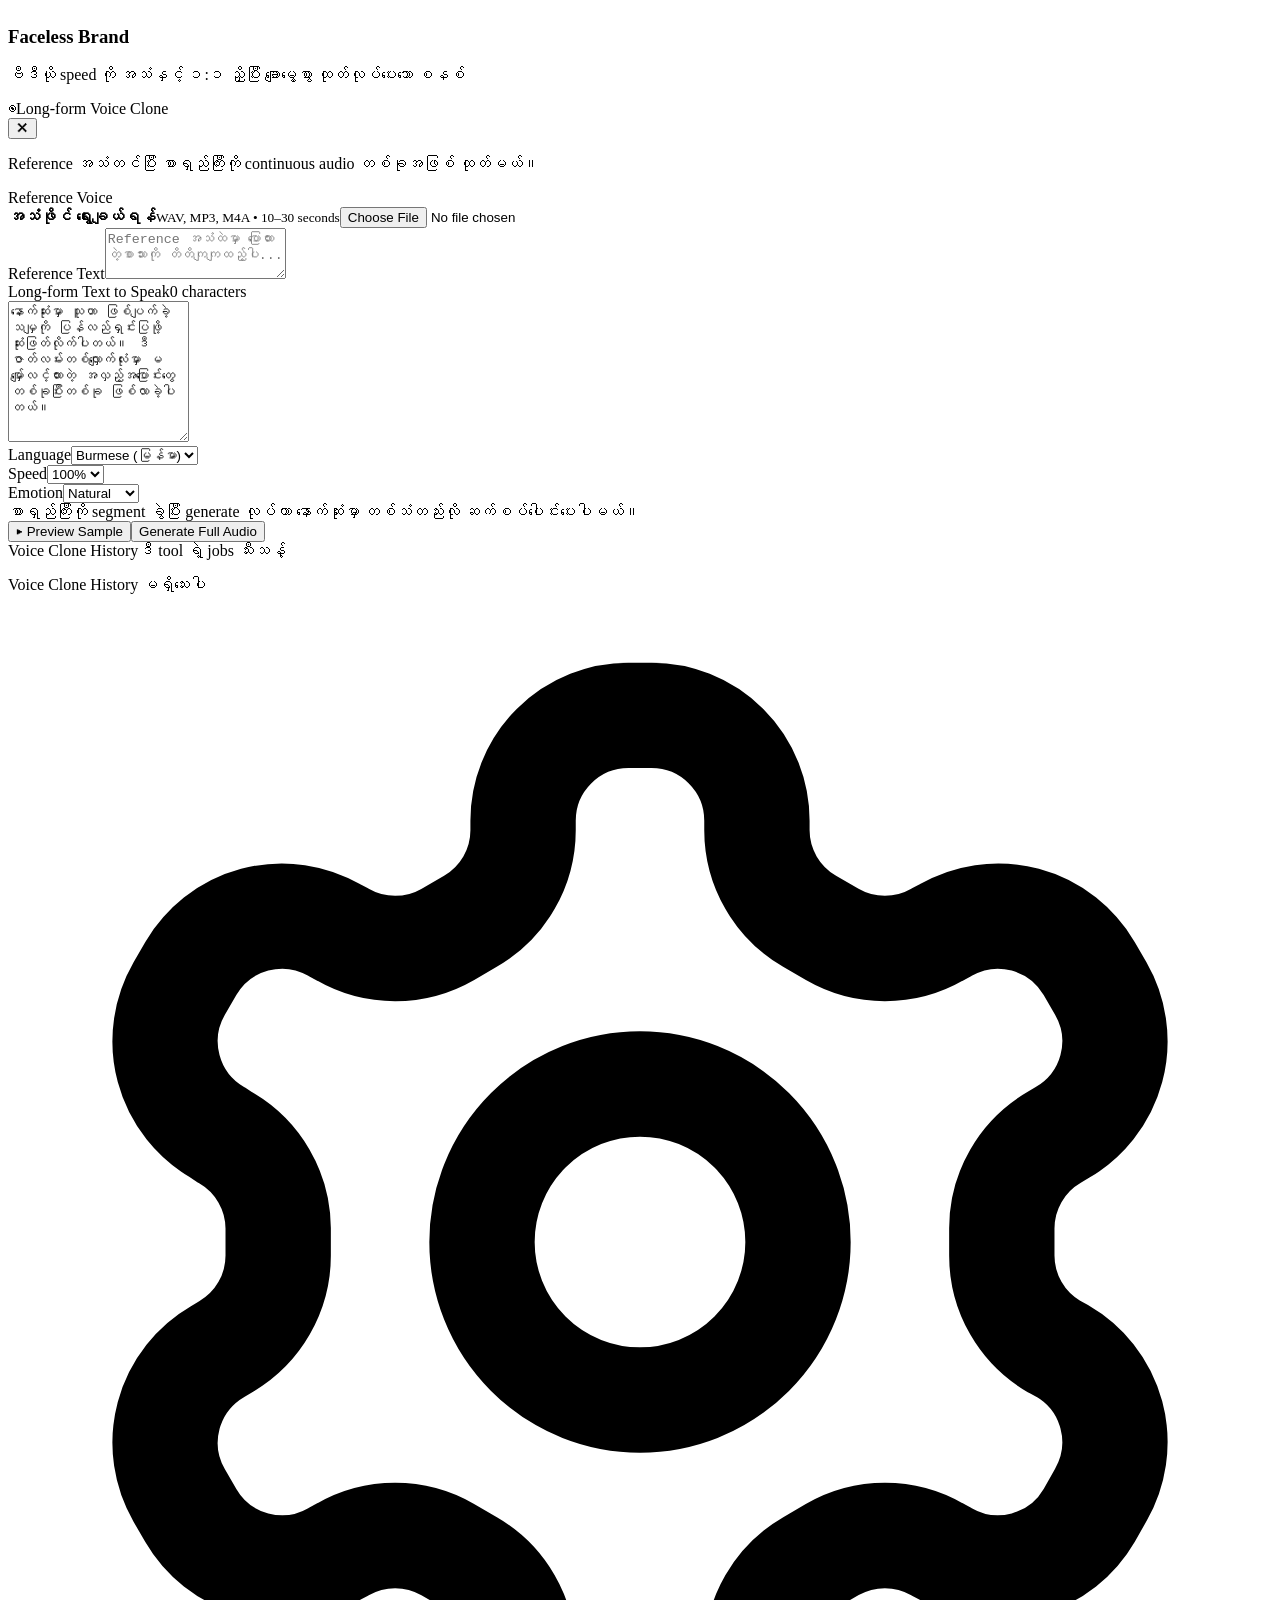
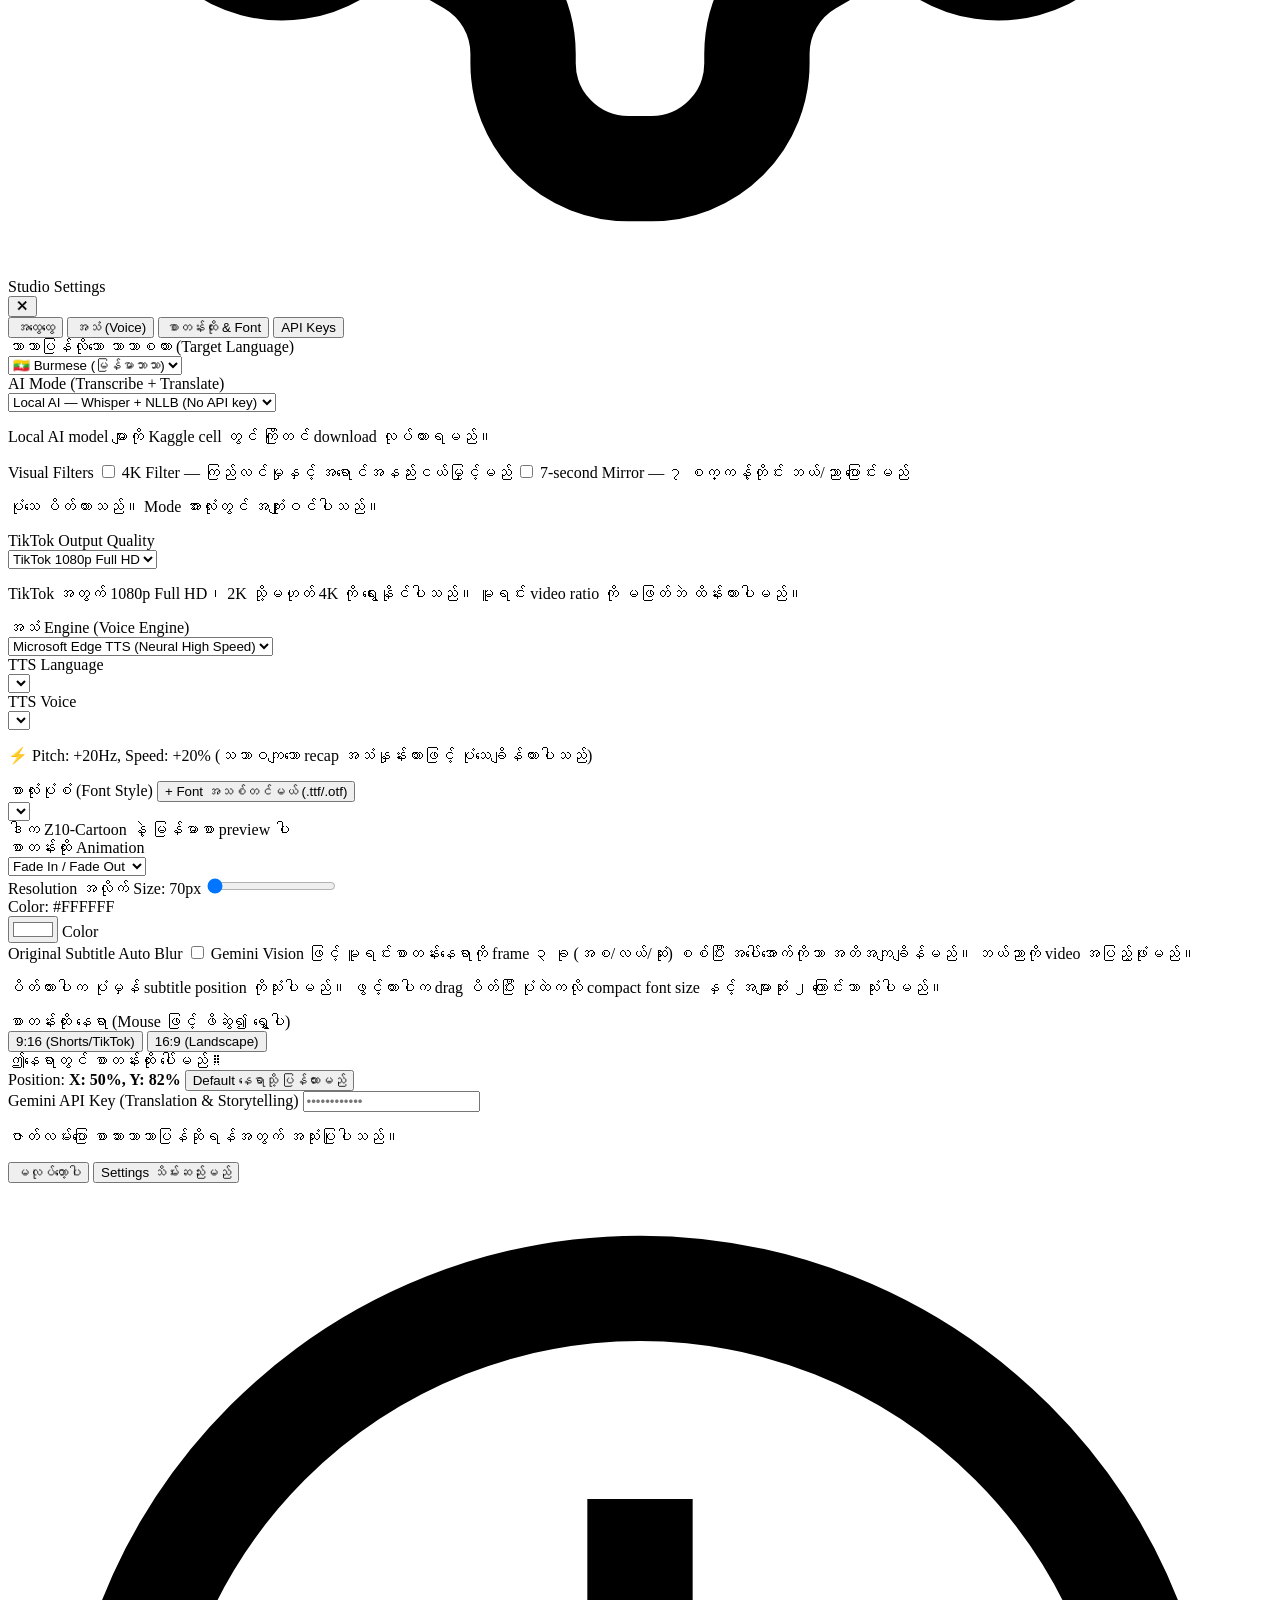
==== commit 1f30bf84: "Add TikTok 1080p 2K and 4K output profiles" ====
--- a/static/recap.html
+++ b/static/recap.html
@@ -504,17 +504,15 @@
             <p class="bv-note-text">ပုံသေ ပိတ်ထားသည်။ Mode အားလုံးတွင် အကျုံးဝင်ပါသည်။</p>
           </div>
           <div class="bv-setting-field">
-            <label for="outputResolution" class="bv-input-label">Final Video Resolution</label>
+            <label for="outputResolution" class="bv-input-label">TikTok Output Quality</label>
             <div class="bv-3d-select-wrapper">
               <select id="outputResolution" class="bv-select-field">
-                <option value="1080p">1080p (Full HD)</option>
-                <option value="tiktok1080">TikTok 1080p (1080×1920 · 9:16)</option>
-                <option value="2k">2K (2560px)</option>
-              <option value="4k">4K (3840px)</option>
-              <option value="tiktok2k">TikTok 2K (1440×2560 · 9:16)</option>
+                <option value="tiktok1080">TikTok 1080p Full HD</option>
+                <option value="tiktok2k">TikTok 2K</option>
+                <option value="tiktok4k">TikTok 4K</option>
               </select>
             </div>
-            <p class="bv-note-text">TikTok 1080p = 1080×1920 / 12 Mbps၊ TikTok 2K = 1440×2560 / 20 Mbps ဖြစ်ပြီး H.264 နဲ့ render လုပ်ပါမည်။ YouTube video များကို Link မသုံးဘဲ Local Video File မှတင်ပါ။</p>
+            <p class="bv-note-text">TikTok အတွက် 1080p Full HD၊ 2K သို့မဟုတ် 4K ကို ရွေးနိုင်ပါသည်။ မူရင်း video ratio ကို မဖြတ်ဘဲ ထိန်းထားပါမည်။</p>
           </div>
         </div>
 
